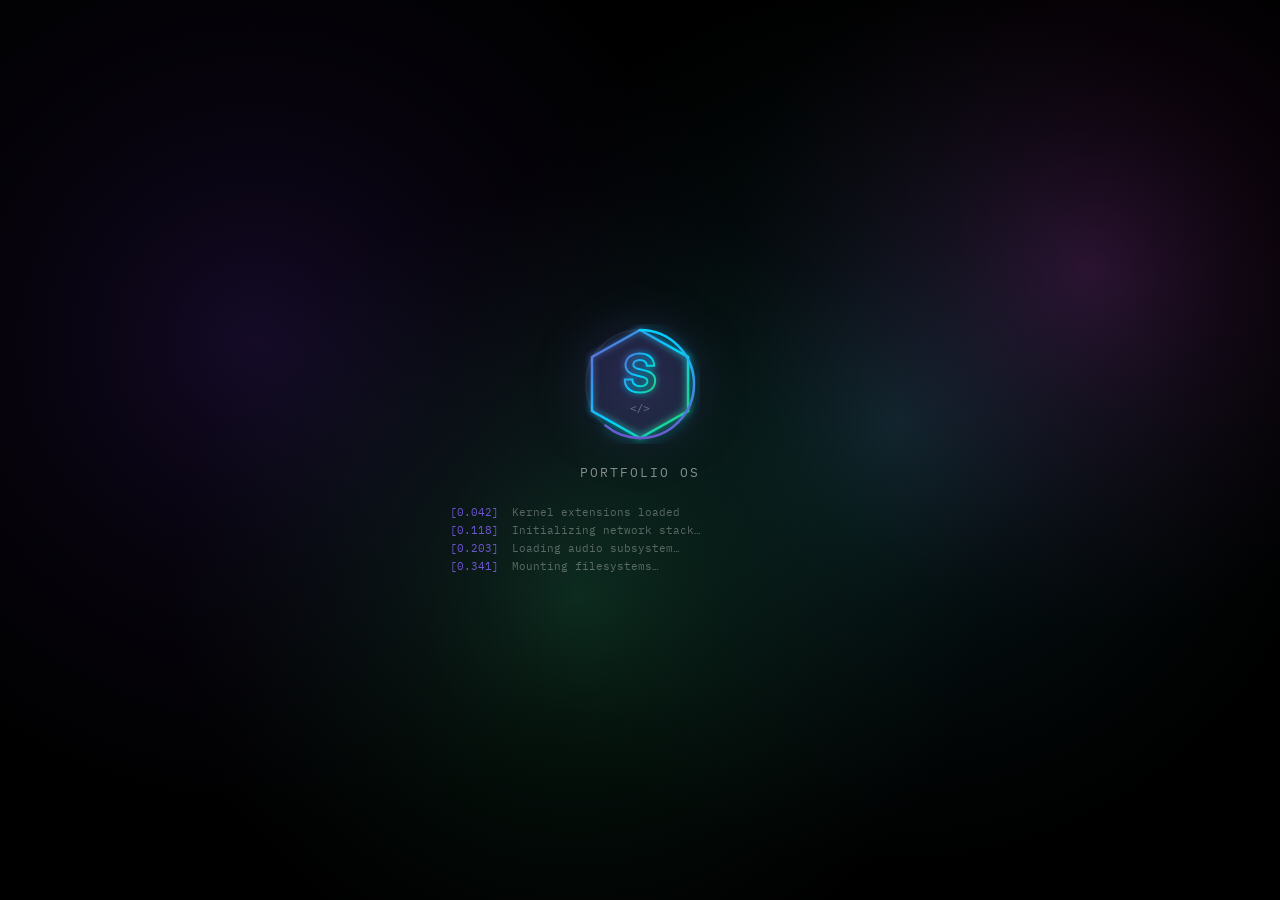
==== sunOS/index.html @ 7e059356 "feat: changed name to sunOS" ====
<!DOCTYPE html>
<html lang="en">
<head>
    <meta charset="UTF-8">
    <meta name="viewport" content="width=device-width, initial-scale=1.0">
    <title>Portfolio — sunOS</title>
    <meta name="description" content="An interactive sunOS-style developer portfolio built with vanilla HTML, CSS and JavaScript.">
    <meta property="og:title" content="Sunil Saini — sunOS Portfolio">
    <meta property="og:description" content="Full-stack developer portfolio — sunOS in the browser.">
    <meta property="og:url" content="https://sunil0620.github.io/Portfolio/">
    <meta property="og:type" content="website">
    <meta name="twitter:card" content="summary_large_image">
    <meta name="twitter:title" content="Sunil Saini — sunOS Portfolio">
    <meta name="twitter:description" content="Full-stack developer portfolio — sunOS in the browser.">
    <meta name="twitter:image" content="https://sunil0620.github.io/Portfolio/sunOS/User/avatar.jpg">
    <meta property="og:image" content="https://sunil0620.github.io/Portfolio/sunOS/User/avatar.jpg">
    <meta name="theme-color" content="#0f0c29">
    <!-- Inline SVG favicon — the <S/> hex badge -->
    <link rel="icon" type="image/svg+xml" href="data:image/svg+xml,%3Csvg xmlns='http://www.w3.org/2000/svg' viewBox='0 0 100 100'%3E%3Cdefs%3E%3ClinearGradient id='g' x1='0' y1='0' x2='1' y2='1'%3E%3Cstop offset='0' stop-color='%236e56cf'/%3E%3Cstop offset='1' stop-color='%2300d2ff'/%3E%3C/linearGradient%3E%3C/defs%3E%3Cpolygon points='50,4 93,27 93,73 50,96 7,73 7,27' fill='%230d0d1a' stroke='url(%23g)' stroke-width='3'/%3E%3Ctext x='50' y='56' text-anchor='middle' font-family='monospace' font-size='28' font-weight='700' fill='url(%23g)'%3ES%3C/text%3E%3Ctext x='50' y='70' text-anchor='middle' font-family='monospace' font-size='11' fill='rgba(255,255,255,0.4)'%3E%3C/%3E%3C/svg%3E">
    <link rel="stylesheet" href="style.css">
    <link rel="preconnect" href="https://fonts.googleapis.com">
    <link href="https://fonts.googleapis.com/css2?family=Inter:wght@300;400;500;600;700&family=Space+Grotesk:wght@300;400;500;600;700&family=IBM+Plex+Mono:wght@400;500;600&display=swap" rel="stylesheet">
    <!-- YouTube IFrame API bootstrap — the script itself is injected only when Music opens -->
    <script>
        window._ytQueue = [];
        function onYouTubeIframeAPIReady() {
            window._ytLoaded = true;
            window._ytQueue.forEach(function(f){ f(); });
            window._ytQueue = [];
        }
    </script>
</head>
<body>

<!-- ===================== MOBILE COMPANION ===================== -->
<div id="mobile-companion">
    <!-- Status Bar (Monospace / Brutalist) -->
    <div class="mob-status-bar">
        <span class="mob-time" id="mob-time-display">12:00</span>
        <span class="mob-logo">sunOS.mob</span>
        <span class="mob-indicators">
            <span class="indicator-dot blink"></span> ONLINE
        </span>
    </div>

    <!-- 1. DECRYPT LOCK SCREEN -->
    <div id="mob-decrypt-screen" class="mob-screen">
        <div class="mob-brutalist-card warning-card">
            <div class="card-header-brutalist">⚠️ SECURITY WARN</div>
            <div class="card-body-brutalist">
                <h2 class="brutalist-title-large">SYSTEM LOCKED</h2>
                <p class="brutalist-mono-code">> sunOS mobile core v14.0</p>
                <p class="brutalist-mono-code">> loading environment...</p>
                <p class="brutalist-mono-code">> status: restricted</p>
                
                <div class="decrypt-progress-container">
                    <div id="decrypt-progress-bar" style="width: 0%;"></div>
                </div>

                <button id="mob-decrypt-btn" class="brutalist-btn-block green">
                    RUN DECRYPTION
                </button>
            </div>
        </div>
    </div>

    <!-- 2. MAIN MOBILE CONTAINER (hidden until decrypted) -->
    <div id="mob-main-content" class="mob-screen hidden">
        <!-- Floating stickers layer for mobile -->
        <div class="mob-stickers-layer">
            <div class="mob-sticker" style="top: 80px; left: 10px; transform: rotate(-5deg);">⚡ MONO ⚡</div>
            <div class="mob-sticker" style="top: 250px; right: 10px; transform: rotate(8deg);">EST. 2026</div>
            <div class="mob-sticker" style="top: 480px; left: 15px; transform: rotate(-10deg);">RAW DEV</div>
        </div>

        <!-- Monospace Running Ticker -->
        <div class="mob-ticker-wrap">
            <div class="mob-ticker">
                <span>SUNIL SAINI // FULL STACK // ACCESSIBLE // ZERO DEPS // COFFEE DRIVEN // </span>
                <span>SUNIL SAINI // FULL STACK // ACCESSIBLE // ZERO DEPS // COFFEE DRIVEN // </span>
            </div>
        </div>

        <!-- Controls panel (Theme Invert, Sound) -->
        <div class="mob-controls-row">
            <button id="mob-sound-toggle" class="mob-ctrl-btn">SOUND: OFF</button>
            <button id="mob-theme-toggle" class="mob-ctrl-btn">INVERT COLOR</button>
        </div>

        <!-- 2x2 Interactive Navigation Grid -->
        <div class="mob-nav-grid">
            <button class="mob-nav-tab active" data-target="pane-about">
                <span class="tab-num">01/</span> ABOUT
            </button>
            <button class="mob-nav-tab" data-target="pane-stack">
                <span class="tab-num">02/</span> STACK
            </button>
            <button class="mob-nav-tab" data-target="pane-works">
                <span class="tab-num">03/</span> WORKS
            </button>
            <button class="mob-nav-tab" data-target="pane-contact">
                <span class="tab-num">04/</span> CONNECT
            </button>
        </div>

        <div class="mob-scroll-pane">
            <!-- PANE 1: ABOUT -->
            <div id="pane-about" class="mob-pane active">
                <div class="mob-brutalist-card">
                    <div class="card-header-brutalist">PROFILE // IDENTIFIER</div>
                    <div class="card-body-brutalist align-center">
                        <div class="mob-avatar-brutalist-wrap">
                            <img src="User/avatar.jpg" alt="Sunil Saini" class="mob-avatar-brutalist" onerror="this.src='User/avatar.png'">
                        </div>
                        <h2 class="brutalist-title-medium">SUNIL SAINI</h2>
                        <div class="mob-status-pill blink-green">AVAILABLE FOR HIRE</div>
                        <p class="brutalist-text-p">
                            Full-Stack Engineer & ML Enthusiast. I craft digital artifacts that are fast, dependable, and visually uncompromised.
                        </p>
                        <div class="mob-btn-row">
                            <a href="assets/Sunil-Saini-Resume.pdf" target="_blank" download="Sunil-Saini-Resume.pdf" class="mob-brutalist-action primary">RESUME.PDF</a>
                            <a href="https://github.com/Sunil0620" target="_blank" class="mob-brutalist-action">GITHUB</a>
                        </div>
                    </div>
                </div>
            </div>

            <!-- PANE 2: STACK -->
            <div id="pane-stack" class="mob-pane">
                <div class="mob-brutalist-card">
                    <div class="card-header-brutalist">CAPABILITIES // CORE</div>
                    <div class="card-body-brutalist">
                        <h3 class="pane-subheader">ENGINEERING POWER</h3>
                        <div class="mob-skill-bar-block">
                            <span class="bar-label">JAVASCRIPT / TS <span class="bar-val">95%</span></span>
                            <div class="mob-bar-track"><div class="mob-bar-fill fill-cyan" style="width: 95%"></div></div>
                        </div>
                        <div class="mob-skill-bar-block">
                            <span class="bar-label">PYTHON / ML <span class="bar-val">90%</span></span>
                            <div class="mob-bar-track"><div class="mob-bar-fill fill-magenta" style="width: 90%"></div></div>
                        </div>
                        <div class="mob-skill-bar-block">
                            <span class="bar-label">REACT / NEXT.JS <span class="bar-val">88%</span></span>
                            <div class="mob-bar-track"><div class="mob-bar-fill fill-yellow" style="width: 88%"></div></div>
                        </div>
                        <div class="mob-skill-bar-block">
                            <span class="bar-label">DJANGO / BACKEND <span class="bar-val">85%</span></span>
                            <div class="mob-bar-track"><div class="mob-bar-fill fill-green" style="width: 85%"></div></div>
                        </div>
                        <div class="mob-skill-bar-block">
                            <span class="bar-label">DOCKER / DEVOPS <span class="bar-val">80%</span></span>
                            <div class="mob-bar-track"><div class="mob-bar-fill fill-white" style="width: 80%"></div></div>
                        </div>

                        <h3 class="pane-subheader" style="margin-top: 25px;">ADDITIONAL TECH</h3>
                        <div class="mob-tag-cloud">
                            <span class="mob-tag-brutalist">Node.js</span>
                            <span class="mob-tag-brutalist">PostgreSQL</span>
                            <span class="mob-tag-brutalist">MongoDB</span>
                            <span class="mob-tag-brutalist">AWS</span>
                            <span class="mob-tag-brutalist">Git</span>
                            <span class="mob-tag-brutalist">TailwindCSS</span>
                            <span class="mob-tag-brutalist">Web Audio API</span>
                            <span class="mob-tag-brutalist">WebGL</span>
                        </div>
                    </div>
                </div>
            </div>

            <!-- PANE 3: WORKS -->
            <div id="pane-works" class="mob-pane">
                <div class="mob-works-list">
                    <div class="mob-work-card active">
                        <div class="work-card-trigger">
                            <span class="work-title">ORBIT</span>
                            <span class="work-arrow">▲</span>
                        </div>
                        <div class="work-card-content" style="max-height: 250px;">
                            <p class="work-desc">Real-time team messaging service built from scratch with Channels, Redis, and React.</p>
                            <div class="work-kpis">
                                <span class="work-kpi-item">⚡ Sub-100ms latency</span>
                                <span class="work-kpi-item">⚡ Persistent WebSockets</span>
                            </div>
                            <div class="work-tags-row">
                                <span class="work-tag">DJANGO</span>
                                <span class="work-tag">REDIS</span>
                                <span class="work-tag">REACT</span>
                            </div>
                            <a href="https://github.com/Sunil0620/orbit" target="_blank" class="work-code-btn">SOURCE CODE →</a>
                        </div>
                    </div>

                    <div class="mob-work-card">
                        <div class="work-card-trigger">
                            <span class="work-title">DJANGO BLOG</span>
                            <span class="work-arrow">▼</span>
                        </div>
                        <div class="work-card-content" style="max-height: 0px;">
                            <p class="work-desc">A modular blogging engine featuring secure role-based authentication and custom markdown rendering.</p>
                            <div class="work-kpis">
                                <span class="work-kpi-item">⚡ Optimized queries</span>
                                <span class="work-kpi-item">⚡ SEO-friendly routes</span>
                            </div>
                            <div class="work-tags-row">
                                <span class="work-tag">PYTHON</span>
                                <span class="work-tag">DJANGO</span>
                                <span class="work-tag">SQLITE</span>
                            </div>
                            <a href="https://github.com/Sunil0620/django-blog" target="_blank" class="work-code-btn">SOURCE CODE →</a>
                        </div>
                    </div>

                    <div class="mob-work-card">
                        <div class="work-card-trigger">
                            <span class="work-title">PORTFOLIO OS</span>
                            <span class="work-arrow">▼</span>
                        </div>
                        <div class="work-card-content" style="max-height: 0px;">
                            <p class="work-desc">A browser desktop with boot flow, app windows, Spotlight, terminal, music, and screensaver.</p>
                            <div class="work-kpis">
                                <span class="work-kpi-item">⚡ Zero libraries</span>
                                <span class="work-kpi-item">⚡ Custom Audio Engine</span>
                            </div>
                            <div class="work-tags-row">
                                <span class="work-tag">HTML5</span>
                                <span class="work-tag">CSS3</span>
                                <span class="work-tag">VANILLA JS</span>
                            </div>
                            <a href="https://github.com/Sunil0620/Portfolio" target="_blank" class="work-code-btn">SOURCE CODE →</a>
                        </div>
                    </div>
                </div>
            </div>

            <!-- PANE 4: CONTACT -->
            <div id="pane-contact" class="mob-pane">
                <div class="mob-brutalist-card">
                    <div class="card-header-brutalist">TRANSMIT // SIGNAL</div>
                    <div class="card-body-brutalist">
                        <form id="mob-contact-form">
                            <div class="mob-form-group">
                                <label class="mob-form-label">YOUR ALIAS / NAME</label>
                                <input type="text" id="mob-name-in" class="mob-brutalist-input" placeholder="e.g. Vance Vector" required>
                            </div>
                            <div class="mob-form-group">
                                <label class="mob-form-label">RETURN EMAIL ADDRESS</label>
                                <input type="email" id="mob-email-in" class="mob-brutalist-input" placeholder="e.g. vance@vector.net" required>
                            </div>
                            <div class="mob-form-group">
                                <label class="mob-form-label">CHOOSE DOMAIN</label>
                                <div class="mob-form-pills">
                                    <span class="mob-form-pill" onclick="this.classList.toggle('active')">CONTRACT</span>
                                    <span class="mob-form-pill" onclick="this.classList.toggle('active')">FULL-TIME</span>
                                    <span class="mob-form-pill" onclick="this.classList.toggle('active')">COFFEE</span>
                                    <span class="mob-form-pill" onclick="this.classList.toggle('active')">JOKE</span>
                                </div>
                            </div>
                            <div class="mob-form-group">
                                <label class="mob-form-label">TRANSMISSION DATA / BRIEF</label>
                                <textarea id="mob-brief-in" class="mob-brutalist-textarea" placeholder="Describe the chaos we are going to build..." required></textarea>
                            </div>
                            <button type="submit" class="brutalist-btn-block magenta" style="display: flex; align-items: center; justify-content: center; gap: 6px;">
                                <svg viewBox="0 0 24 24" width="16" height="16" fill="none" stroke="currentColor" stroke-width="2.5" stroke-linecap="round" stroke-linejoin="round"><path d="M4 15s1-1 4-1 5 2 8 2 4-1 4-1V3s-1 1-4 1-5-2-8-2-4 1-4 1z"/><line x1="4" y1="22" x2="4" y2="15"/></svg> SEND WAVE SIGNAL
                            </button>
                        </form>
                    </div>
                </div>
                
                <!-- Quick social coordinates -->
                <div class="mob-coordinates-grid">
                    <a href="mailto:sunilsaini5652@gmail.com" class="mob-coordinate-item"><svg viewBox="0 0 24 24" width="13" height="13" fill="none" stroke="currentColor" stroke-width="2.5" stroke-linecap="round" stroke-linejoin="round" style="vertical-align: middle; margin-right: 4px;"><rect width="20" height="16" x="2" y="4" rx="2"/><path d="m22 7-8.97 5.7a1.94 1.94 0 0 1-2.06 0L2 7"/></svg> EMAIL</a>
                    <a href="https://github.com/Sunil0620" target="_blank" class="mob-coordinate-item"><svg viewBox="0 0 24 24" width="13" height="13" fill="currentColor" style="vertical-align: middle; margin-right: 4px;"><path d="M12 .297c-6.63 0-12 5.373-12 12 0 5.303 3.438 9.8 8.205 11.385.6.113.82-.258.82-.577 0-.285-.01-1.04-.015-2.04-3.338.724-4.042-1.61-4.042-1.61C4.422 18.07 3.633 17.7 3.633 17.7c-1.087-.744.084-.729.084-.729 1.205.084 1.838 1.236 1.838 1.236 1.07 1.835 2.809 1.305 3.495.998.108-.776.417-1.305.76-1.605-2.665-.3-5.466-1.332-5.466-5.93 0-1.31.465-2.38 1.235-3.22-.135-.303-.54-1.523.105-3.176 0 0 1.005-.322 3.3 1.23.96-.267 1.98-.399 3-.405 1.02.006 2.04.138 3 .405 2.28-1.552 3.285-1.23 3.285-1.23.645 1.653.24 2.873.12 3.176.765.84 1.23 1.91 1.23 3.22 0 4.61-2.805 5.625-5.475 5.92.42.36.81 1.096.81 2.22 0 1.606-.015 2.896-.015 3.286 0 .315.21.69.825.57C20.565 22.092 24 17.592 24 12.297c0-6.627-5.373-12-12-12"/></svg> GITHUB</a>
                    <a href="https://www.linkedin.com/in/sunil-saini-6190ba255/" target="_blank" class="mob-coordinate-item"><svg viewBox="0 0 24 24" width="13" height="13" fill="currentColor" style="vertical-align: middle; margin-right: 4px;"><path d="M20.447 20.452h-3.554v-5.569c0-1.328-.027-3.037-1.852-3.037-1.853 0-2.136 1.445-2.136 2.939v5.667H9.351V9h3.414v1.561h.046c.477-.9 1.637-1.85 3.37-1.85 3.601 0 4.267 2.37 4.267 5.455v6.286zM5.337 7.433c-1.144 0-2.063-.926-2.063-2.065 0-1.138.92-2.063 2.063-2.063 1.14 0 2.064.925 2.064 2.063 0 1.139-.925 2.065-2.064 2.065zm1.782 13.019H3.555V9h3.564v11.452zM22.225 0H1.771C.792 0 0 .774 0 1.729v20.542C0 23.227.792 24 1.771 24h20.451C23.2 24 24 23.227 24 22.271V1.729C24 .774 23.2 0 22.222 0h.003z"/></svg> LINKEDIN</a>
                    <a href="https://discord.com/invite/Mk5z9vMA" target="_blank" class="mob-coordinate-item"><svg viewBox="0 0 127.14 96.36" width="13" height="13" fill="currentColor" style="vertical-align: middle; margin-right: 4px; display: inline-block;"><path d="M107.7 8.07A105.15 105.15 0 0 0 81.47 0a72.06 72.06 0 0 0-3.36 6.83 97.68 97.68 0 0 0-29.11 0A72.37 72.37 0 0 0 45.64 0 105.89 105.89 0 0 0 19.39 8.09C2.79 32.65-1.71 56.6.54 80.21A105.73 105.73 0 0 0 32.71 96.36a77.7 77.7 0 0 0 6.89-11.11 68.42 68.42 0 0 1-10.85-5.18c.91-.66 1.8-1.35 2.66-2.05a75.57 75.57 0 0 0 64.32 0c.87.71 1.76 1.39 2.66 2.05a68.68 68.68 0 0 1-10.87 5.19 77 77 0 0 0 6.89 11.1 105.25 105.25 0 0 0 32.19-16.14c2.64-27.38-4.51-51.11-18.9-72.15ZM42.45 65.69C36.18 65.69 31 60 31 53s5-12.74 11.43-12.74S54 46 53.89 53s-5.05 12.69-11.44 12.69Zm42.24 0C78.41 65.69 73.25 60 73.25 53s5-12.74 11.44-12.74S96.23 46 96.12 53s-5.04 12.69-11.43 12.69Z"/></svg> DISCORD</a>
                </div>
            </div>
        </div>
    </div>
</div>

<!-- ===================== SCREEN SAVER ===================== -->
<div id="screen-saver" class="hidden">
    <video id="saver-video" class="saver-video" muted loop playsinline preload="metadata">
        <source src="screensaver/sydney-screensaver.mp4" type="video/mp4">
    </video>
    <canvas id="saver-canvas"></canvas>
    <div class="saver-backdrop"></div>
    <div class="saver-overlay">
        <div class="saver-time" id="saver-time">00:00</div>
        <div class="saver-date" id="saver-date">Monday, January 1</div>
        <div class="saver-name">Sunil Saini &nbsp;·&nbsp; Full Stack Developer</div>
    </div>
    <div class="saver-hint">Click or press any key to wake</div>
</div>

<!-- ===================== BOOT SCREEN ===================== -->
<div id="boot-screen">
    <canvas id="boot-canvas"></canvas>
    <div class="boot-center">
        <!-- Custom <S/> logo — draws itself via stroke-dasharray animation -->
        <div class="boot-logo-wrap">
            <svg class="boot-logo-svg" viewBox="0 0 120 120" width="120" height="120">
                <defs>
                    <linearGradient id="logoGrad" x1="0%" y1="0%" x2="100%" y2="100%">
                        <stop offset="0%"   stop-color="#6e56cf"/>
                        <stop offset="50%"  stop-color="#00d2ff"/>
                        <stop offset="100%" stop-color="#30d158"/>
                    </linearGradient>
                    <filter id="logoGlow">
                        <feGaussianBlur stdDeviation="3" result="blur"/>
                        <feMerge><feMergeNode in="blur"/><feMergeNode in="SourceGraphic"/></feMerge>
                    </filter>
                </defs>
                <!-- Hexagon frame -->
                <polygon class="boot-hex"
                    points="60,6 108,33 108,87 60,114 12,87 12,33"
                    fill="rgba(110,86,207,0.08)"
                    stroke="url(#logoGrad)"
                    stroke-width="2.5"
                    filter="url(#logoGlow)"/>
                <!-- S letter path -->
                <text class="boot-s-text" x="60" y="68"
                    text-anchor="middle"
                    font-family="'Inter', system-ui, sans-serif"
                    font-size="52" font-weight="700"
                    fill="none"
                    stroke="url(#logoGrad)"
                    stroke-width="2"
                    filter="url(#logoGlow)">S</text>
                <!-- Code tag hint -->
                <text class="boot-code-text" x="60" y="88"
                    text-anchor="middle"
                    font-family="'Menlo','Monaco',monospace"
                    font-size="11" font-weight="400"
                    fill="rgba(255,255,255,0.3)">&lt;/&gt;</text>
            </svg>
            <!-- Arc progress ring (overlaid on logo) -->
            <div class="boot-arc-wrap">
                <svg class="boot-arc-svg" viewBox="0 0 120 120" width="120" height="120">
                    <defs>
                        <linearGradient id="arcGrad" x1="0%" y1="0%" x2="100%" y2="0%">
                            <stop offset="0%"   stop-color="#6e56cf"/>
                            <stop offset="100%" stop-color="#00d2ff"/>
                        </linearGradient>
                    </defs>
                    <circle class="boot-arc-track" cx="60" cy="60" r="54" fill="none" stroke="rgba(255,255,255,0.06)" stroke-width="2"/>
                    <circle class="boot-arc-fill" id="boot-arc-fill" cx="60" cy="60" r="54"
                        fill="none" stroke="url(#arcGrad)" stroke-width="2.5"
                        stroke-linecap="round"
                        stroke-dasharray="339.3" stroke-dashoffset="339.3"
                        transform="rotate(-90 60 60)"/>
                </svg>
            </div>
        </div>
        <!-- Portfolio OS label -->
        <div class="boot-label" id="boot-label"></div>
        <!-- Boot log -->
        <div class="boot-log" id="boot-log"></div>
    </div>
</div>

<!-- ===================== LOGIN SCREEN ===================== -->
<div id="login-screen" class="hidden">
    <canvas id="particle-canvas"></canvas>
    <div class="login-top-container">
        <div class="login-date" id="login-date">Thursday, March 5</div>
        <div class="login-time" id="login-time">12:00</div>
    </div>
    <div class="login-container">
        <!-- Spinning gradient ring around avatar -->
        <div class="avatar-ring-wrap">
            <div class="avatar-ring"></div>
            <div class="avatar" id="user-avatar">
                <img src="User/avatar.jpg" alt="User"
                    onerror="this.onerror=function(){this.style.display='none';this.nextElementSibling.style.display='block';};this.src='User/avatar.png';">
                <svg viewBox="0 0 24 24" width="54" height="54" fill="rgba(255,255,255,0.85)" style="display:none;">
                    <path d="M12 12c2.7 0 5-2.3 5-5s-2.3-5-5-5-5 2.3-5 5 2.3 5 5 5zm0 2c-3.3 0-10 1.7-10 5v1c0 .6.4 1 1 1h18c.6 0 1-.4 1-1v-1c0-3.3-6.7-5-10-5z"/>
                </svg>
            </div>
        </div>
        <h2 class="login-username">SUN 🌗 :ツ</h2>
        <div class="password-field" id="password-field-wrap">
            <input type="password" id="password-input" placeholder="Enter Password">
            <button id="login-btn" aria-label="Login">
                <svg viewBox="0 0 24 24" width="16" height="16" fill="white"><path d="M10 17l5-5-5-5v10z"/></svg>
            </button>
        </div>
        <p class="login-hint" id="login-hint-text">Enter any password to continue</p>
    </div>
</div>

<!-- ===================== DESKTOP ===================== -->
<div id="desktop" class="hidden">

    <!-- Custom cursor dot -->
    <div id="cursor-dot"></div>
    <div id="cursor-ring"></div>
    <!-- Desktop backdrop overlay (darkens when windows open) -->
    <div id="desktop-overlay"></div>

    <!-- ===== TOP MENU BAR ===== -->
    <nav id="menu-bar">
        <div class="menu-left">
            <div class="menu-dropdown" id="apple-menu">
                <button class="menu-btn apple-btn" aria-label="Apple Menu">
                    <svg viewBox="0 0 384 512" width="13" height="13" fill="currentColor">
                        <path d="M318.7 268.7c-.2-36.7 16.4-64.4 50-84.8-18.8-26.9-47.2-41.7-84.7-44.6-35.5-2.8-74.3 20.7-88.5 20.7-15 0-49.4-19.7-76.4-19.7C63.3 141.2 24 184.8 8 273.5q-9 59.5 24 125.7c15.4 31.5 47.7 87.1 82.2 86.8 32-.3 40.7-18.1 76.5-18.1 36.3 0 44.5 18.1 77.4 18.1 35.7 0 63.8-51.5 77.8-82.7-53.7-22.1-66.7-74-32.2-111.4-18.1-24.3-43.2-38.3-70.3-40.7-21.7-1.9-46.7 8.2-61.9 8.2-14.8 0-35.5-8.7-52.9-8.7-22.6 0-49.7 10.3-64.8 30zM226.3 97.4c17.6-21.2 28.5-49.5 25.4-77.4-24.1 1-53.2 16.3-71.1 38.3-15.6 19.3-28.7 48.7-24.7 75.8 26.6 2.1 53.3-14.4 70.4-36.7z"/>
                    </svg>
                </button>
                <div class="dropdown-panel">
                    <button class="dd-item" onclick="openAboutMac()">About sunOS</button>
                    <button class="dd-item" onclick="toggleWindow('window-settings')">System Settings…</button>
                    <div class="dd-divider"></div>
                    <button class="dd-item" onclick="lockScreen()">Lock Screen <span class="dd-shortcut">⌃⌘Q</span></button>
                    <button class="dd-item" onclick="location.reload()">Restart…</button>
                    <div class="dd-divider"></div>
                    <button class="dd-item" onclick="menuLogout()">Log Out Developer…</button>
                </div>
            </div>
            <span class="menu-app-name" id="menu-app-name">Finder</span>
            <div class="menu-dropdown">
                <button class="menu-btn">File</button>
                <div class="dropdown-panel">
                    <button class="dd-item" onclick="toggleWindow('window-about')">Open About Me <span class="dd-shortcut">1</span></button>
                    <button class="dd-item" onclick="toggleWindow('window-projects')">Open Projects <span class="dd-shortcut">2</span></button>
                    <button class="dd-item" onclick="toggleWindow('window-skills')">Open Terminal <span class="dd-shortcut">3</span></button>
                    <button class="dd-item" onclick="toggleWindow('window-contact')">Open Contact <span class="dd-shortcut">4</span></button>
                    <div class="dd-divider"></div>
                    <button class="dd-item" onclick="toggleWindow('window-music')">Open Music <span class="dd-shortcut">5</span></button>
                    <button class="dd-item" onclick="toggleWindow('window-vscode')">Open VS Code <span class="dd-shortcut">6</span></button>
                </div>
            </div>
            <div class="menu-dropdown">
                <button class="menu-btn">View</button>
                <div class="dropdown-panel">
                    <button class="dd-item" onclick="triggerMissionControl()">Mission Control <span class="dd-shortcut">F3</span></button>
                    <div class="dd-divider"></div>
                    <button class="dd-item" onclick="closeAllWindows()">Hide All Windows</button>
                    <button class="dd-item" onclick="showAllWindows()">Show All Windows</button>
                </div>
            </div>
        </div>
        <div class="menu-right">
            <button class="bar-icon spotlight-btn" title="Spotlight Search" onclick="event.stopPropagation(); toggleSpotlight();">
                <svg viewBox="0 0 512 512" width="14" height="14" fill="currentColor" style="pointer-events:none;">
                    <path d="M416 208c0 45.9-14.9 88.3-40 122.7L502.6 457.4c12.5 12.5 12.5 32.8 0 45.3s-32.8 12.5-45.3 0L330.7 376c-34.4 25.2-76.8 40-122.7 40C93.1 416 0 322.9 0 208S93.1 0 208 0S416 93.1 416 208zM208 352a144 144 0 1 0 0-288 144 144 0 1 0 0 288z"/>
                </svg>
            </button>
            <!-- Control Center trigger -->
            <button class="bar-icon cc-trigger" id="cc-trigger" title="Control Center" onclick="event.stopPropagation(); toggleControlCenter();">
                <svg viewBox="0 0 640 512" width="15" height="15" fill="currentColor" style="pointer-events:none;">
                    <path d="M54.2 202.9C123.2 136.7 216.8 96 320 96s196.8 40.7 265.8 106.9c12.8 12.2 33 11.8 45.2-1s11.8-33-1-45.2C549.7 79.5 440.4 32 320 32S90.3 79.5 10.3 156.7c-12.8 12.2-13.2 32.3-1 45.2s32.3 13.2 45.2 1zM320 256c57.5 0 110.3 20.6 151.2 54.8 13.2 11.1 32.9 9.4 44-3.9s9.4-32.9-3.9-44C470.8 229.4 398.3 192 320 192s-150.8 37.4-191.3 70.9c-13.2 11.1-14.9 30.8-3.9 44s30.8 14.9 44 3.9C209.7 276.6 262.5 256 320 256zm0 128c-23.4 0-44.7 9.4-60.2 24.6-13 12.8-13.1 33.8-.3 46.8s33.8 13.1 46.8.3c3.5-3.4 8.5-5.7 13.7-5.7s10.2 2.2 13.7 5.7c12.9 12.8 33.8 12.6 46.8-.3s12.6-33.8-.3-46.8C364.7 393.4 343.4 384 320 384z"/>
                </svg>
            </button>
            <span class="bar-icon" title="Battery" style="display:inline-flex;align-items:center;gap:2px;">
                <svg viewBox="0 0 576 512" width="17" height="17" fill="currentColor">
                    <path d="M464 160c8.8 0 16 7.2 16 16v160c0 8.8-7.2 16-16 16H80c-8.8 0-16-7.2-16-16V176c0-8.8 7.2-16 16-16H464zM80 96C35.8 96 0 131.8 0 176V336c0 44.2 35.8 80 80 80H464c44.2 0 80-35.8 80-80v-16c17.7 0 32-14.3 32-32V224c0-17.7-14.3-32-32-32V176c0-44.2-35.8-80-80-80H80zm320 96H96V320H400V192z"/>
                </svg>
                <span id="battery-pct" style="font-size:11px;opacity:0.75;margin-left:1px;">87%</span>
            </span>
            <span id="menu-clock" class="menu-clock" onclick="event.stopPropagation(); toggleNotifCenter();" style="cursor:pointer;">Thu Mar 5 12:00 (UTC)</span>
        </div>
    </nav>

    <!-- ===== CONTROL CENTER ===== -->
    <div id="control-center" class="control-center hidden">
        <div class="cc-section">
            <div class="cc-tile cc-wide" id="cc-wifi-tile" onclick="ccToggleWifi()" style="cursor:pointer;">
                <div class="cc-tile-icon">
                    <svg viewBox="0 0 640 512" width="18" height="18" fill="currentColor">
                        <path d="M54.2 202.9C123.2 136.7 216.8 96 320 96s196.8 40.7 265.8 106.9c12.8 12.2 33 11.8 45.2-1s11.8-33-1-45.2C549.7 79.5 440.4 32 320 32S90.3 79.5 10.3 156.7c-12.8 12.2-13.2 32.3-1 45.2s32.3 13.2 45.2 1zM320 256c57.5 0 110.3 20.6 151.2 54.8 13.2 11.1 32.9 9.4 44-3.9s9.4-32.9-3.9-44C470.8 229.4 398.3 192 320 192s-150.8 37.4-191.3 70.9c-13.2 11.1-14.9 30.8-3.9 44s30.8 14.9 44 3.9C209.7 276.6 262.5 256 320 256zm0 128c-23.4 0-44.7 9.4-60.2 24.6-13 12.8-13.1 33.8-.3 46.8s33.8 13.1 46.8.3c3.5-3.4 8.5-5.7 13.7-5.7s10.2 2.2 13.7 5.7c12.9 12.8 33.8 12.6 46.8-.3s12.6-33.8-.3-46.8C364.7 393.4 343.4 384 320 384z"/>
                    </svg>
                </div>
                <div class="cc-tile-info">
                    <span class="cc-tile-label">Wi-Fi</span>
                    <span class="cc-tile-sub">Connected</span>
                </div>
            </div>
            <div class="cc-tile" id="cc-dark-tile" onclick="ccToggleDark()">
                <div class="cc-tile-icon"><svg viewBox="0 0 24 24" width="18" height="18" fill="none" stroke="currentColor" stroke-width="2.5" stroke-linecap="round" stroke-linejoin="round" class="cc-tile-icon"><path d="M12 3a6 6 0 0 0 9 9 9 9 0 1 1-9-9Z"/></svg></div>
                <span class="cc-tile-label">Dark Mode</span>
            </div>
        </div>
        <div class="cc-section">
            <div class="cc-slider-row">
                <span class="cc-slider-icon"><svg viewBox="0 0 24 24" width="16" height="16" fill="none" stroke="currentColor" stroke-width="2.5" stroke-linecap="round" stroke-linejoin="round" class="cc-slider-icon"><circle cx="12" cy="12" r="4"/><path d="M12 2v2"/><path d="M12 20v2"/><path d="m4.93 4.93 1.41 1.41"/><path d="m17.66 17.66 1.41 1.41"/><path d="M2 12h2"/><path d="M20 12h2"/><path d="m6.34 17.66-1.41 1.41"/><path d="m19.07 4.93-1.41 1.41"/></svg></span>
                <input type="range" min="20" max="100" value="100" class="cc-slider" id="cc-brightness" oninput="ccBrightness(this.value)">
            </div>
            <div class="cc-slider-row">
                <span class="cc-slider-icon"><svg viewBox="0 0 24 24" width="16" height="16" fill="none" stroke="currentColor" stroke-width="2.5" stroke-linecap="round" stroke-linejoin="round" class="cc-slider-icon"><polygon points="11 5 6 9 2 9 2 15 6 15 11 19 11 5"/><path d="M15.54 8.46a5 5 0 0 1 0 7.07"/><path d="M19.07 4.93a10 10 0 0 1 0 14.14"/></svg></span>
                <input type="range" min="0" max="100" value="70" class="cc-slider" id="cc-volume" oninput="ccVolume(this.value)">
            </div>
        </div>
        <div class="cc-section cc-bottom-row">
            <div class="cc-tile" onclick="lockScreen()">
                <div class="cc-tile-icon"><svg viewBox="0 0 24 24" width="18" height="18" fill="none" stroke="currentColor" stroke-width="2.5" stroke-linecap="round" stroke-linejoin="round" class="cc-tile-icon"><rect x="3" y="11" width="18" height="11" rx="2" ry="2"/><path d="M7 11V7a5 5 0 0 1 10 0v4"/></svg></div>
                <span class="cc-tile-label">Lock</span>
            </div>
            <div class="cc-tile" onclick="toggleWindow('window-music'); hideControlCenter()">
                <div class="cc-tile-icon"><svg viewBox="0 0 24 24" width="18" height="18" fill="none" stroke="currentColor" stroke-width="2.5" stroke-linecap="round" stroke-linejoin="round" class="cc-tile-icon"><path d="M9 18V5l12-2v13"/><circle cx="6" cy="18" r="3"/><circle cx="18" cy="16" r="3"/></svg></div>
                <span class="cc-tile-label">Music</span>
            </div>
            <div class="cc-tile" id="cc-focus-tile" onclick="ccToggleFocus()">
                <div class="cc-tile-icon"><svg viewBox="0 0 24 24" width="18" height="18" fill="none" stroke="currentColor" stroke-width="2.5" stroke-linecap="round" stroke-linejoin="round" class="cc-tile-icon"><circle cx="12" cy="12" r="10"/><circle cx="12" cy="12" r="6"/><circle cx="12" cy="12" r="2"/></svg></div>
                <span class="cc-tile-label">Focus</span>
            </div>
        </div>
    </div>

    <!-- ===== NOTIFICATION CENTER ===== -->
    <div id="notif-center" class="notif-center hidden">
        <div class="nc-header">Notification Center</div>
        <div class="nc-date-section">
            <div class="nc-big-date" id="nc-big-date">Friday</div>
            <div class="nc-big-day" id="nc-big-day">March 6</div>
        </div>
        <div class="nc-section-label">Recent</div>
        <div class="nc-card">
            <div class="nc-card-header">
                <span class="nc-app-icon"><svg viewBox="0 0 24 24" width="12" height="12" fill="none" stroke="currentColor" stroke-width="2" stroke-linecap="round" stroke-linejoin="round" style="vertical-align: middle; margin-right: 4px;"><rect x="2" y="7" width="20" height="14" rx="2" ry="2"/><path d="M16 21V5a2 2 0 0 0-2-2h-4a2 2 0 0 0-2 2v16"/></svg></span>
                <span class="nc-app-name">Portfolio</span>
                <span class="nc-time">now</span>
            </div>
            <div class="nc-card-body">Open to freelance & internships — let's build something amazing!</div>
        </div>
        <div id="nc-github-list">
            <div class="nc-card nc-github-loading">
                <div class="nc-card-header">
                    <span class="nc-app-icon"><svg viewBox="0 0 24 24" width="12" height="12" fill="currentColor" style="vertical-align: middle; margin-right: 4px;"><path d="M12 .297c-6.63 0-12 5.373-12 12 0 5.303 3.438 9.8 8.205 11.385.6.113.82-.258.82-.577 0-.285-.01-1.04-.015-2.04-3.338.724-4.042-1.61-4.042-1.61C4.422 18.07 3.633 17.7 3.633 17.7c-1.087-.744.084-.729.084-.729 1.205.084 1.838 1.236 1.838 1.236 1.07 1.835 2.809 1.305 3.495.998.108-.776.417-1.305.76-1.605-2.665-.3-5.466-1.332-5.466-5.93 0-1.31.465-2.38 1.235-3.22-.135-.303-.54-1.523.105-3.176 0 0 1.005-.322 3.3 1.23.96-.267 1.98-.399 3-.405 1.02.006 2.04.138 3 .405 2.28-1.552 3.285-1.23 3.285-1.23.645 1.653.24 2.873.12 3.176.765.84 1.23 1.91 1.23 3.22 0 4.61-2.805 5.625-5.475 5.92.42.36.81 1.096.81 2.22 0 1.606-.015 2.896-.015 3.286 0 .315.21.69.825.57C20.565 22.092 24 17.592 24 12.297c0-6.627-5.373-12-12-12"/></svg></span>
                    <span class="nc-app-name">GitHub</span>
                    <span class="nc-time" id="nc-github-time">loading…</span>
                </div>
                <div class="nc-card-body" style="opacity:0.45;">Fetching latest commits…</div>
            </div>
        </div>
        <div class="nc-card">
            <div class="nc-card-header">
                <span class="nc-app-icon"><svg viewBox="0 0 24 24" width="12" height="12" fill="none" stroke="currentColor" stroke-width="2" stroke-linecap="round" stroke-linejoin="round" style="vertical-align: middle; margin-right: 4px;"><polyline points="4 17 10 11 4 5"/><line x1="12" y1="19" x2="20" y2="19"/></svg></span>
                <span class="nc-app-name">Terminal</span>
                <span class="nc-time">5m ago</span>
            </div>
            <div class="nc-card-body">Build succeeded — 0 errors, 0 warnings</div>
        </div>
        <div class="nc-card">
            <div class="nc-card-header">
                <span class="nc-app-icon"><svg viewBox="0 0 24 24" width="12" height="12" fill="none" stroke="currentColor" stroke-width="2" stroke-linecap="round" stroke-linejoin="round" style="vertical-align: middle; margin-right: 4px;"><path d="M9 18V5l12-2v13"/><circle cx="6" cy="18" r="3"/><circle cx="18" cy="16" r="3"/></svg></span>
                <span class="nc-app-name">Music</span>
                <span class="nc-time">10m ago</span>
            </div>
            <div class="nc-card-body">Now playing: Lo-fi Coding Session</div>
        </div>
    </div>

    <!-- ===== SPOTLIGHT SEARCH ===== -->
    <div id="spotlight" class="spotlight hidden">
        <div class="spotlight-box">
            <svg viewBox="0 0 512 512" width="18" height="18" fill="#999">
                <path d="M416 208c0 45.9-14.9 88.3-40 122.7L502.6 457.4c12.5 12.5 12.5 32.8 0 45.3s-32.8 12.5-45.3 0L330.7 376c-34.4 25.2-76.8 40-122.7 40C93.1 416 0 322.9 0 208S93.1 0 208 0S416 93.1 416 208zM208 352a144 144 0 1 0 0-288 144 144 0 1 0 0 288z"/>
            </svg>
            <input type="text" id="spotlight-input" placeholder="Spotlight Search" autocomplete="off">
        </div>
        <div class="spotlight-results" id="spotlight-results"></div>
    </div>

    <!-- ===== RIGHT-CLICK CONTEXT MENU ===== -->
    <div id="context-menu" class="context-menu hidden">
        <button class="ctx-item" onclick="openAboutMac(); hideContextMenu()">Get Info</button>
        <button class="ctx-item" onclick="toggleWindow('window-settings'); hideContextMenu()">Change Wallpaper…</button>
        <div class="ctx-divider"></div>
        <button class="ctx-item" onclick="toggleWindow('window-skills'); hideContextMenu()">Open Terminal</button>
        <button class="ctx-item" onclick="toggleWindow('window-vscode'); hideContextMenu()">Open VS Code</button>
        <div class="ctx-divider"></div>
        <button class="ctx-item" onclick="showAllWindows(); hideContextMenu()">Show All Windows</button>
        <button class="ctx-item" onclick="closeAllWindows(); hideContextMenu()">Hide All Windows</button>
    </div>

    <!-- ===== DESKTOP ICONS ===== -->
    <div id="desktop-icons">
        <div class="desktop-icon" ondblclick="openDesktopFile('readme')">
            <div class="dsk-ico readme-dsk">
                <svg viewBox="0 0 24 24" width="30" height="30" fill="none" stroke="currentColor" stroke-width="2" stroke-linecap="round" stroke-linejoin="round">
                    <path d="M14 2H6a2 2 0 0 0-2 2v16a2 2 0 0 0 2 2h12a2 2 0 0 0 2-2V8z" />
                    <polyline points="14 2 14 8 20 8" />
                    <line x1="16" y1="13" x2="8" y2="13" />
                    <line x1="16" y1="17" x2="8" y2="17" />
                    <polyline points="10 9 9 9 8 9" />
                </svg>
            </div>
            <span>README.md</span>
        </div>
        <div class="desktop-icon" ondblclick="openDesktopFile('gitignore')">
            <div class="dsk-ico git-dsk">
                <svg viewBox="0 0 24 24" width="30" height="30" fill="none" stroke="currentColor" stroke-width="2" stroke-linecap="round" stroke-linejoin="round">
                    <circle cx="12" cy="12" r="3" />
                    <path d="M19.4 15a1.65 1.65 0 0 0 .33 1.82l.06.06a2 2 0 1 1-2.83 2.83l-.06-.06a1.65 1.65 0 0 0-1.82-.33 1.65 1.65 0 0 0-1 1.51V21a2 2 0 0 1-4 0v-.09A1.65 1.65 0 0 0 9 19.4a1.65 1.65 0 0 0-1.82.33l-.06.06a2 2 0 1 1-2.83-2.83l.06-.06a1.65 1.65 0 0 0 .33-1.82 1.65 1.65 0 0 0-1.51-1H3a2 2 0 0 1 0-4h.09A1.65 1.65 0 0 0 4.6 9a1.65 1.65 0 0 0-.33-1.82l-.06-.06a2 2 0 1 1 2.83-2.83l.06.06a1.65 1.65 0 0 0 1.82.33H9a1.65 1.65 0 0 0 1-1.51V3a2 2 0 0 1 4 0v.09a1.65 1.65 0 0 0 1 1.51 1.65 1.65 0 0 0 1.82-.33l.06-.06a2 2 0 1 1 2.83 2.83l-.06.06a1.65 1.65 0 0 0-.33 1.82V9a1.65 1.65 0 0 0 1.51 1H21a2 2 0 0 1 0 4h-.09a1.65 1.65 0 0 0-1.51 1z" />
                </svg>
            </div>
            <span>.gitignore</span>
        </div>
        <div class="desktop-icon" ondblclick="openDesktopFile('nodemodules')">
            <div class="dsk-ico folder-dsk">
                <svg viewBox="0 0 24 24" width="30" height="30" fill="none" stroke="currentColor" stroke-width="2" stroke-linecap="round" stroke-linejoin="round">
                    <path d="M22 19a2 2 0 0 1-2 2H4a2 2 0 0 1-2-2V5a2 2 0 0 1 2-2h5l2 3h9a2 2 0 0 1 2 2z" />
                </svg>
            </div>
            <span>node_modules</span>
        </div>
        <div class="desktop-icon" ondblclick="openDesktopFile('todo')">
            <div class="dsk-ico coffee-dsk">
                <svg viewBox="0 0 24 24" width="30" height="30" fill="none" stroke="currentColor" stroke-width="2" stroke-linecap="round" stroke-linejoin="round">
                    <path d="M16 4h2a2 2 0 0 1 2 2v14a2 2 0 0 1-2 2H6a2 2 0 0 1-2-2V6a2 2 0 0 1 2-2h2" />
                    <rect x="8" y="2" width="8" height="4" rx="1" ry="1" />
                    <path d="M9 14l2 2 4-4" />
                </svg>
            </div>
            <span>todo.txt</span>
        </div>
    </div>

    <!-- ===== NOTIFICATION TOAST ===== -->
    <div id="notification" class="notification hidden">
        <div class="notif-header">
            <span class="notif-app">Portfolio</span>
            <span class="notif-time">now</span>
        </div>
        <div class="notif-body">
            <strong>Welcome!</strong>
            <p>Explore my work — open the dock apps or use Spotlight (Space)</p>
        </div>
    </div>

    <!-- ===== WINDOWS ===== -->
    <div id="windows-container">

        <!-- About sunOS -->
        <div class="window" id="window-about-mac" style="width:360px;height:490px;top:80px;left:250px;display:none;">
            <div class="window-header">
                <div class="window-controls">
                    <div class="ctrl close" onclick="closeWindow('window-about-mac')"></div>
                    <div class="ctrl minimize" onclick="minimizeWindow('window-about-mac')"></div>
                    <div class="ctrl maximize disabled"></div>
                </div>
            </div>
            <div class="window-body about-mac-body">
                <svg viewBox="0 0 384 512" width="55" height="55" fill="currentColor" style="color:var(--text-secondary)">
                    <path d="M318.7 268.7c-.2-36.7 16.4-64.4 50-84.8-18.8-26.9-47.2-41.7-84.7-44.6-35.5-2.8-74.3 20.7-88.5 20.7-15 0-49.4-19.7-76.4-19.7C63.3 141.2 24 184.8 8 273.5q-9 59.5 24 125.7c15.4 31.5 47.7 87.1 82.2 86.8 32-.3 40.7-18.1 76.5-18.1 36.3 0 44.5 18.1 77.4 18.1 35.7 0 63.8-51.5 77.8-82.7-53.7-22.1-66.7-74-32.2-111.4-18.1-24.3-43.2-38.3-70.3-40.7-21.7-1.9-46.7 8.2-61.9 8.2-14.8 0-35.5-8.7-52.9-8.7-22.6 0-49.7 10.3-64.8 30zM226.3 97.4c17.6-21.2 28.5-49.5 25.4-77.4-24.1 1-53.2 16.3-71.1 38.3-15.6 19.3-28.7 48.7-24.7 75.8 26.6 2.1 53.3-14.4 70.4-36.7z"/>
                </svg>
                <h3>sunOS Portfolio</h3>
                <p class="version">Version 14.0 (sunOS Developer Beta 🧑‍💻)</p>
                <div class="specs">
                    <p><strong>sunOS Pro "Reality Distortion Field"</strong></p>
                    <p>Chip: <strong>Sun S3 Ultra Max Pro Plus</strong></p>
                    <p>Cores: <strong>∞</strong> (runs on caffeine & deadlines)</p>
                    <p>Memory: <strong><span class="about-mac-ram">128.0 GB</span></strong> (still not enough for Chrome)</p>
                    <p>Storage: <strong>99% full</strong> (all node_modules)</p>
                    <p>Graphics: <strong>CSS-Powered™</strong></p>
                    <p>CPU Usage: <strong><span id="presence-cpu">12.4%</span></strong></p>
                    <p>Serial: <strong>SUDO-MAKE-ME-A-SANDWICH</strong></p>
                    <p style="margin-top:8px;font-style:italic;color:var(--text-tertiary)">"It works on my machine" ¯\_(ツ)_/¯</p>
                </div>
                <div id="session-stats" style="margin-top:10px;border-top:1px solid rgba(255,255,255,0.08);padding-top:10px;display:flex;flex-direction:column;gap:4px;font-size:11px;color:var(--text-secondary);">
                    <div style="font-weight:600;margin-bottom:2px;opacity:0.5;text-transform:uppercase;letter-spacing:0.06em;font-size:10px;">Session</div>
                    <span>⏱ Time: <strong id="stat-time">0s</strong></span>
                    <span>📂 Apps opened: <strong id="stat-apps">0</strong></span>
                    <span>💻 Commands run: <strong id="stat-cmds">0</strong></span>
                </div>
            </div>
        </div>

        <!-- System Settings -->
        <div class="window" id="window-settings" style="width:520px;height:400px;top:70px;left:220px;display:none;">
            <div class="window-header">
                <div class="window-controls">
                    <div class="ctrl close" onclick="closeWindow('window-settings')"></div>
                    <div class="ctrl minimize" onclick="minimizeWindow('window-settings')"></div>
                    <div class="ctrl maximize" onclick="maximizeWindow('window-settings')"></div>
                </div>
                <span class="header-title">System Settings</span>
            </div>
            <div class="window-body settings-body">
                <aside class="settings-sidebar">
                    <div class="settings-item active" data-pane="wallpaper" onclick="switchSettingsPane('wallpaper')"><span class="si-icon"><svg viewBox="0 0 24 24" width="14" height="14" fill="none" stroke="currentColor" stroke-width="2" stroke-linecap="round" stroke-linejoin="round" style="vertical-align: middle;"><rect x="3" y="3" width="18" height="18" rx="2" ry="2"/><circle cx="8.5" cy="8.5" r="1.5"/><polyline points="21 15 16 10 5 21"/></svg></span> Wallpaper</div>
                    <div class="settings-item" data-pane="appearance" onclick="switchSettingsPane('appearance')"><span class="si-icon"><svg viewBox="0 0 24 24" width="14" height="14" fill="none" stroke="currentColor" stroke-width="2" stroke-linecap="round" stroke-linejoin="round" style="vertical-align: middle;"><path d="M12 22C17.52 22 22 17.52 22 12S17.52 2 12 2 2 6.48 2 12s4.48 10 10 10zm1-14a2 2 0 1 1-4 0 2 2 0 0 1 4 0zm-4 4a2 2 0 1 1-4 0 2 2 0 0 1 4 0zm6 4a2 2 0 1 1-4 0 2 2 0 0 1 4 0z"/></svg></span> Appearance</div>
                    <div class="settings-item" data-pane="general" onclick="switchSettingsPane('general')"><span class="si-icon"><svg viewBox="0 0 24 24" width="14" height="14" fill="none" stroke="currentColor" stroke-width="2" stroke-linecap="round" stroke-linejoin="round" style="vertical-align: middle;"><circle cx="12" cy="12" r="3"/><path d="M19.4 15a1.65 1.65 0 0 0 .33 1.82l.06.06a2 2 0 1 1-2.83 2.83l-.06-.06a1.65 1.65 0 0 0-1.82-.33 1.65 1.65 0 0 0-1 1.51V21a2 2 0 0 1-4 0v-.09A1.65 1.65 0 0 0 9 19.4a1.65 1.65 0 0 0-1.82.33l-.06.06a2 2 0 1 1-2.83-2.83l.06-.06a1.65 1.65 0 0 0 .33-1.82 1.65 1.65 0 0 0-1.51-1H3a2 2 0 0 1 0-4h.09A1.65 1.65 0 0 0 4.6 9a1.65 1.65 0 0 0-.33-1.82l-.06-.06a2 2 0 1 1 2.83-2.83l.06.06a1.65 1.65 0 0 0 1.82.33H9a1.65 1.65 0 0 0 1-1.51V3a2 2 0 0 1 4 0v.09a1.65 1.65 0 0 0 1 1.51 1.65 1.65 0 0 0 1.82-.33l.06-.06a2 2 0 1 1 2.83 2.83l-.06.06a1.65 1.65 0 0 0-.33 1.82V9a1.65 1.65 0 0 0 1.51 1H21a2 2 0 0 1 0 4h-.09a1.65 1.65 0 0 0-1.51 1z"/></svg></span> General</div>
                </aside>
                <main class="settings-main">
                    <div class="settings-pane" id="pane-wallpaper">
                        <h3>Wallpaper</h3>
                        <p class="settings-desc">Choose a wallpaper for your desktop</p>
                        <div class="wallpaper-grid" id="wallpaper-grid">
                            <div class="wallpaper-opt active" data-wall="img1" onclick="setWallpaper('img1')"><div class="wp-preview" style="background:url('img/1.jpg') center/cover no-repeat"></div><span>Mountain</span></div>
                            <div class="wallpaper-opt" data-wall="img2" onclick="setWallpaper('img2')"><div class="wp-preview" style="background:url('img/2.jpg') center/cover no-repeat"></div><span>Abstract</span></div>
                            <div class="wallpaper-opt" data-wall="img3" onclick="setWallpaper('img3')"><div class="wp-preview" style="background:url('img/3.jpg') center/cover no-repeat"></div><span>Ocean</span></div>
                            <div class="wallpaper-opt" data-wall="img4" onclick="setWallpaper('img4')"><div class="wp-preview" style="background:url('img/4.jpg') center/cover no-repeat"></div><span>Valley</span></div>
                            <div class="wallpaper-opt" data-wall="img5" onclick="setWallpaper('img5')"><div class="wp-preview" style="background:url('img/5.jpg') center/cover no-repeat"></div><span>Desert</span></div>
                            <div class="wallpaper-opt" data-wall="img6" onclick="setWallpaper('img6')"><div class="wp-preview" style="background:url('img/6.jpg') center/cover no-repeat"></div><span>Lines</span></div>
                        </div>
                    </div>
                    <div class="settings-pane hidden" id="pane-appearance">
                        <h3>Appearance</h3>
                        <p class="settings-desc">Customize the look and feel</p>
                        <div class="setting-row">
                            <label>Mode</label>
                            <div class="toggle-group">
                                <button class="toggle-btn active" onclick="setAppearanceMode('dark',this)">Dark</button>
                                <button class="toggle-btn" onclick="setAppearanceMode('light',this)">Light</button>
                            </div>
                        </div>
                        <div class="setting-row">
                            <label>Accent Color</label>
                            <div class="accent-colors">
                                <div class="accent-dot active" style="background:#007aff" onclick="setAccentColor('#007aff',this)"></div>
                                <div class="accent-dot" style="background:#ff375f" onclick="setAccentColor('#ff375f',this)"></div>
                                <div class="accent-dot" style="background:#ff9f0a" onclick="setAccentColor('#ff9f0a',this)"></div>
                                <div class="accent-dot" style="background:#30d158" onclick="setAccentColor('#30d158',this)"></div>
                                <div class="accent-dot" style="background:#bf5af2" onclick="setAccentColor('#bf5af2',this)"></div>
                                <div class="accent-dot" style="background:#64d2ff" onclick="setAccentColor('#64d2ff',this)"></div>
                            </div>
                        </div>
                        <div class="setting-row">
                            <label>Dock Size</label>
                            <input type="range" min="36" max="72" value="48" class="settings-range" oninput="setDockSize(this.value)">
                        </div>
                    </div>
                    <div class="settings-pane hidden" id="pane-general">
                        <h3>General</h3>
                        <p class="settings-desc">Portfolio information</p>
                        <div class="setting-row">
                            <label>Developer Name</label>
                            <input type="text" class="settings-input" id="dev-name-input" value="SUN 🌗 :ツ" oninput="updateDevName(this.value)" onkeydown="if(event.key==='Enter'){event.preventDefault();this.blur();}">
                        </div>
                        <div class="setting-row">
                            <label>Role</label>
                            <input type="text" class="settings-input" value="Developer & ML Enthusiast" readonly>
                        </div>
                        <div class="setting-row">
                            <label>Version</label>
                            <span class="setting-value">sunOS Portfolio v14.0</span>
                        </div>
                        <div class="setting-row">
                            <label>Built With</label>
                            <span class="setting-value">HTML, CSS, JS — Zero Dependencies</span>
                        </div>
                        <div class="setting-row">
                            <label>Source</label>
                            <a href="https://github.com/Sunil0620" target="_blank" class="setting-value" style="color:var(--accent);text-decoration:none;">github.com/Sunil0620</a>
                        </div>
                    </div>
                </main>
            </div>
            <div class="resize-handle" data-win="window-settings"></div>
            <div class="resize-handle-left" data-win="window-settings"></div>
        </div>

        <!-- Finder — About Me -->
        <div class="window" id="window-about" style="width:720px;height:460px;top:50px;left:80px;display:none;">
            <div class="window-header">
                <div class="window-controls">
                    <div class="ctrl close" onclick="closeWindow('window-about')"></div>
                    <div class="ctrl minimize" onclick="minimizeWindow('window-about')"></div>
                    <div class="ctrl maximize" onclick="maximizeWindow('window-about')"></div>
                </div>
                <span class="header-title">About Me — Finder</span>
            </div>
            <div class="window-body finder-body">
                <aside class="finder-sidebar">
                    <p class="sidebar-label">Favourites</p>
                    <div class="sidebar-item active" onclick="switchFinderSection('home', this)"><span class="si-icon"><svg viewBox="0 0 24 24" width="14" height="14" fill="none" stroke="currentColor" stroke-width="2" stroke-linecap="round" stroke-linejoin="round" style="vertical-align: middle;"><path d="m3 9 9-7 9 7v11a2 2 0 0 1-2 2H5a2 2 0 0 1-2-2z"/><polyline points="9 22 9 12 15 12 15 22"/></svg></span> Home</div>
                    <div class="sidebar-item" onclick="switchFinderSection('documents', this)"><span class="si-icon"><svg viewBox="0 0 24 24" width="14" height="14" fill="none" stroke="currentColor" stroke-width="2" stroke-linecap="round" stroke-linejoin="round" style="vertical-align: middle;"><path d="M15 2H6a2 2 0 0 0-2 2v16a2 2 0 0 0 2 2h12a2 2 0 0 0 2-2V7Z"/><path d="M14 2v4a2 2 0 0 0 2 2h4"/><path d="M10 9H8"/><path d="M16 13H8"/><path d="M16 17H8"/></svg></span> Documents</div>
                    <div class="sidebar-item" onclick="switchFinderSection('downloads', this)"><span class="si-icon"><svg viewBox="0 0 24 24" width="14" height="14" fill="none" stroke="currentColor" stroke-width="2" stroke-linecap="round" stroke-linejoin="round" style="vertical-align: middle;"><polyline points="8 17 12 21 16 17"/><line x1="12" y1="12" x2="12" y2="21"/><path d="M20.88 18.09A5 5 0 0 0 18 9h-1.26A8 8 0 1 0 3 16.29"/></svg></span> Downloads</div>
                    <p class="sidebar-label sidebar-label-spaced">Tags</p>
                    <div class="sidebar-item" onclick="switchFinderSection('work', this)"><span class="tag-dot tag-dot-work"></span> Work</div>
                    <div class="sidebar-item" onclick="switchFinderSection('opensource', this)"><span class="tag-dot tag-dot-open"></span> Open Source</div>
                </aside>
                <main class="finder-main">
                    <div class="about-status-indicator">
                        <span class="about-status-dot"></span>
                        Available for work
                    </div>
                    <p class="about-kicker">AI & Systems Engineering · High-Throughput APIs · Product Craft</p>
                    <h2 class="gradient-text about-hero-title">I build functional, high-performance backends and step into cognitive AI systems.</h2>
                    <p class="about-lead">Bridging the gap between heavy AI models and production-ready architectures, while focusing on clean interface implementation.</p>
                    <p>Right now I am focused on mastering <strong>LLM orchestrators</strong>, event-driven <strong>WebSockets</strong>, and reliable database optimization (PostgreSQL/Redis).</p>
                    <p>I don't build wrappers. I build functional, high-speed applications that solve real-world problems.</p>

                    <div class="about-highlight-grid">
                        <div class="about-highlight-card">
                            <strong>Primary focus</strong>
                            <span>High-performance APIs & Cognitive Agent systems</span>
                        </div>
                        <div class="about-highlight-card">
                            <strong>Stack</strong>
                            <span>Django, React, TypeScript, PostgreSQL, Docker, Redis</span>
                        </div>
                        <div class="about-highlight-card">
                            <strong>Approach</strong>
                            <span>Optimize for low latency, simplify aggressively, scale reliably</span>
                        </div>
                    </div>

                    <h4 class="about-section-title">Strengths</h4>
                    <div class="skill-bar-wrap"><div class="skill-bar-label"><span>Frontend systems</span><span>Strong</span></div><div class="skill-bar-track"><div class="skill-bar-fill" data-width="92"></div></div></div>
                    <div class="skill-bar-wrap"><div class="skill-bar-label"><span>Django & APIs</span><span>Strong</span></div><div class="skill-bar-track"><div class="skill-bar-fill" data-width="88"></div></div></div>
                    <div class="skill-bar-wrap"><div class="skill-bar-label"><span>CSS / Interaction</span><span>Core craft</span></div><div class="skill-bar-track"><div class="skill-bar-fill" data-width="95"></div></div></div>
                    <div class="skill-bar-wrap"><div class="skill-bar-label"><span>AI / ML Engineering</span><span>Exploring</span></div><div class="skill-bar-track"><div class="skill-bar-fill" data-width="78"></div></div></div>
                    <div class="skill-bar-wrap"><div class="skill-bar-label"><span>Cloud / DevOps</span><span>Practical</span></div><div class="skill-bar-track"><div class="skill-bar-fill" data-width="75"></div></div></div>

                    <h4 class="about-section-title">Stack</h4>
                    <div class="about-tags">
                        <span class="tag" onclick="openSpotlightWithQuery('JavaScript')">JavaScript</span>
                        <span class="tag" onclick="openSpotlightWithQuery('TypeScript')">TypeScript</span>
                        <span class="tag" onclick="openSpotlightWithQuery('Python')">Python</span>
                        <span class="tag" onclick="openSpotlightWithQuery('React')">React</span>
                        <span class="tag" onclick="openSpotlightWithQuery('Next.js')">Next.js</span>
                        <span class="tag" onclick="openSpotlightWithQuery('Django')">Django</span>
                        <span class="tag" onclick="openSpotlightWithQuery('Node.js')">Node.js</span>
                        <span class="tag" onclick="openSpotlightWithQuery('Docker')">Docker</span>
                        <span class="tag" onclick="openSpotlightWithQuery('PostgreSQL')">PostgreSQL</span>
                        <span class="tag" onclick="openSpotlightWithQuery('AWS')">AWS</span>
                        <span class="tag" onclick="openSpotlightWithQuery('ML / AI')">ML / AI</span>
                        <span class="tag" onclick="openSpotlightWithQuery('Git')">Git</span>
                    </div>

                    <div class="about-actions">
                        <a href="assets/Sunil-Saini-Resume.pdf" target="_blank" download="Sunil-Saini-Resume.pdf" class="resume-btn" style="display: inline-flex; align-items: center; gap: 6px;"><svg viewBox="0 0 24 24" width="14" height="14" fill="none" stroke="currentColor" stroke-width="2" stroke-linecap="round" stroke-linejoin="round" style="vertical-align: middle;"><path d="M21 15v4a2 2 0 0 1-2 2H5a2 2 0 0 1-2-2v-4"/><polyline points="7 10 12 15 17 10"/><line x1="12" y1="15" x2="12" y2="3"/></svg> Download Resume</a>
                        <a href="https://github.com/Sunil0620" target="_blank" class="resume-btn resume-btn-secondary" style="display: inline-flex; align-items: center; gap: 6px;"><svg viewBox="0 0 24 24" width="14" height="14" fill="currentColor" style="vertical-align: middle;"><path d="M12 .297c-6.63 0-12 5.373-12 12 0 5.303 3.438 9.8 8.205 11.385.6.113.82-.258.82-.577 0-.285-.01-1.04-.015-2.04-3.338.724-4.042-1.61-4.042-1.61C4.422 18.07 3.633 17.7 3.633 17.7c-1.087-.744.084-.729.084-.729 1.205.084 1.838 1.236 1.838 1.236 1.07 1.835 2.809 1.305 3.495.998.108-.776.417-1.305.76-1.605-2.665-.3-5.466-1.332-5.466-5.93 0-1.31.465-2.38 1.235-3.22-.135-.303-.54-1.523.105-3.176 0 0 1.005-.322 3.3 1.23.96-.267 1.98-.399 3-.405 1.02.006 2.04.138 3 .405 2.28-1.552 3.285-1.23 3.285-1.23.645 1.653.24 2.873.12 3.176.765.84 1.23 1.91 1.23 3.22 0 4.61-2.805 5.625-5.475 5.92.42.36.81 1.096.81 2.22 0 1.606-.015 2.896-.015 3.286 0 .315.21.69.825.57C20.565 22.092 24 17.592 24 12.297c0-6.627-5.373-12-12-12"/></svg> GitHub</a>
                        <a href="https://www.linkedin.com/in/sunil-saini-6190ba255/" target="_blank" class="resume-btn resume-btn-tertiary" style="display: inline-flex; align-items: center; gap: 6px;"><svg viewBox="0 0 24 24" width="14" height="14" fill="currentColor" style="vertical-align: middle;"><path d="M20.447 20.452h-3.554v-5.569c0-1.328-.027-3.037-1.852-3.037-1.853 0-2.136 1.445-2.136 2.939v5.667H9.351V9h3.414v1.561h.046c.477-.9 1.637-1.85 3.37-1.85 3.601 0 4.267 2.37 4.267 5.455v6.286zM5.337 7.433c-1.144 0-2.063-.926-2.063-2.065 0-1.138.92-2.063 2.063-2.063 1.14 0 2.064.925 2.064 2.063 0 1.139-.925 2.065-2.064 2.065zm1.782 13.019H3.555V9h3.564v11.452zM22.225 0H1.771C.792 0 0 .774 0 1.729v20.542C0 23.227.792 24 1.771 24h20.451C23.2 24 24 23.227 24 22.271V1.729C24 .774 23.2 0 22.222 0h.003z"/></svg> LinkedIn</a>
                        <a href="https://discord.com/invite/Mk5z9vMA" target="_blank" rel="noopener noreferrer" class="resume-btn resume-btn-discord">
                            <span class="discord-icon" aria-hidden="true">
                                <svg viewBox="0 0 127.14 96.36" width="18" height="18" fill="currentColor">
                                    <path d="M107.7 8.07A105.15 105.15 0 0 0 81.47 0a72.06 72.06 0 0 0-3.36 6.83 97.68 97.68 0 0 0-29.11 0A72.37 72.37 0 0 0 45.64 0 105.89 105.89 0 0 0 19.39 8.09C2.79 32.65-1.71 56.6.54 80.21A105.73 105.73 0 0 0 32.71 96.36a77.7 77.7 0 0 0 6.89-11.11 68.42 68.42 0 0 1-10.85-5.18c.91-.66 1.8-1.35 2.66-2.05a75.57 75.57 0 0 0 64.32 0c.87.71 1.76 1.39 2.66 2.05a68.68 68.68 0 0 1-10.87 5.19 77 77 0 0 0 6.89 11.1 105.25 105.25 0 0 0 32.19-16.14c2.64-27.38-4.51-51.11-18.9-72.15ZM42.45 65.69C36.18 65.69 31 60 31 53s5-12.74 11.43-12.74S54 46 53.89 53s-5.05 12.69-11.44 12.69Zm42.24 0C78.41 65.69 73.25 60 73.25 53s5-12.74 11.44-12.74S96.23 46 96.12 53s-5.04 12.69-11.43 12.69Z"/>
                                </svg>
                            </span>
                            Discord
                        </a>
                    </div>

                    <p class="about-shortcuts">Try: <strong>Space</strong> for Spotlight · <strong>right-click</strong> desktop · <strong>F3</strong> Mission Control · <strong>↑↑↓↓←→←→BA</strong> for a small surprise</p>
                </main>
            </div>
            <div class="resize-handle" data-win="window-about"></div>
            <div class="resize-handle-left" data-win="window-about"></div>
        </div>

        <!-- Safari — Projects -->
        <div class="window" id="window-projects" style="width:860px;height:560px;top:90px;left:200px;display:none;">
            <div class="window-header safari-bar">
                <div class="window-controls">
                    <div class="ctrl close" onclick="closeWindow('window-projects')"></div>
                    <div class="ctrl minimize" onclick="minimizeWindow('window-projects')"></div>
                    <div class="ctrl maximize" onclick="maximizeWindow('window-projects')"></div>
                </div>
                <div class="url-bar">
                    <svg viewBox="0 0 448 512" width="11" height="11" fill="#30d158">
                        <path d="M144 144v48H304V144c0-44.2-35.8-80-80-80s-80 35.8-80 80zM80 192V144C80 64.5 144.5 0 224 0s144 64.5 144 144v48h16c35.3 0 64 28.7 64 64V448c0 35.3-28.7 64-64 64H64c-35.3 0-64-28.7-64-64V256c0-35.3 28.7-64 64-64H80z"/>
                    </svg>
                    <span>github.com/Sunil0620 — Projects</span>
                </div>
            </div>
            <div class="window-body safari-body">
                <div class="project-lead">
                    <div>
                        <p class="project-kicker">Selected Work</p>
                        <h2>Small systems, clear interfaces, and experiments with personality.</h2>
                    </div>
                </div>
                <div class="project-grid">
                    <div class="project-card" onclick="window.open('https://github.com/Sunil0620/orbit','_blank')">
                        <div class="card-img grad-1">
                            <span class="card-emoji">
                                <svg viewBox="0 0 24 24" width="40" height="40" fill="none" stroke="currentColor" stroke-width="2" stroke-linecap="round" stroke-linejoin="round">
                                    <path d="M21 15a2 2 0 0 1-2 2H7l-4 4V5a2 2 0 0 1 2-2h14a2 2 0 0 1 2 2z"/>
                                </svg>
                            </span>
                            <span class="card-badge">Real-time Chat</span>
                        </div>
                        <div class="card-info">
                            <h3>Orbit</h3>
                            <p>A real-time team collaboration hub leveraging Django Channels (WebSockets) for long-lived socket management and Redis as an in-memory pub/sub broker.</p>
                            <div class="card-tags"><span>Django Channels</span><span>Redis</span><span>React</span><span>WebSockets</span></div>
                            <a href="https://github.com/Sunil0620/orbit" target="_blank" class="card-link" onclick="event.stopPropagation()">View on GitHub</a>
                        </div>
                    </div>
                    <div class="project-card" onclick="window.open('https://github.com/Sunil0620/django-blog','_blank')">
                        <div class="card-img grad-2">
                            <span class="card-emoji">
                                <svg viewBox="0 0 24 24" width="40" height="40" fill="none" stroke="currentColor" stroke-width="2" stroke-linecap="round" stroke-linejoin="round">
                                    <path d="M4 19.5A2.5 2.5 0 0 1 6.5 17H20M4 19.5A2.5 2.5 0 0 0 6.5 22H20M4 19.5V3.5A2.5 2.5 0 0 1 6.5 1H20v20H6.5a2.5 2.5 0 0 1-2.5-2.5z"/>
                                </svg>
                            </span>
                            <span class="card-badge">Blogging API</span>
                        </div>
                        <div class="card-info">
                            <h3>Django Blog</h3>
                            <p>A secure, full-featured blogging engine with role-based auth, markdown rendering, optimized DB queries, and dynamic SEO-friendly routing.</p>
                            <div class="card-tags"><span>Python</span><span>Django</span><span>Bootstrap</span><span>SQLite</span></div>
                            <a href="https://github.com/Sunil0620/django-blog" target="_blank" class="card-link" onclick="event.stopPropagation()">View on GitHub</a>
                        </div>
                    </div>
                    <div class="project-card" onclick="window.open('https://github.com/Sunil0620/Portfolio','_blank')">
                        <div class="card-img grad-3">
                            <span class="card-emoji">
                                <svg viewBox="0 0 24 24" width="40" height="40" fill="none" stroke="currentColor" stroke-width="2" stroke-linecap="round" stroke-linejoin="round">
                                    <rect x="2" y="3" width="20" height="14" rx="2" ry="2"/>
                                    <line x1="8" y1="21" x2="16" y2="21"/>
                                    <line x1="12" y1="17" x2="12" y2="21"/>
                                </svg>
                            </span>
                            <span class="card-badge">Browser OS</span>
                        </div>
                        <div class="card-info">
                            <h3>Portfolio OS</h3>
                            <p>A fully interactive macOS-inspired browser desktop environment built with vanilla HTML, CSS, and JS with zero dependencies.</p>
                            <div class="card-tags"><span>HTML5</span><span>CSS3</span><span>Vanilla JS</span></div>
                            <a href="https://github.com/Sunil0620/Portfolio" target="_blank" class="card-link" onclick="event.stopPropagation()">View Source</a>
                        </div>
                    </div>
                </div>
            </div>
            <div class="resize-handle" data-win="window-projects"></div>
            <div class="resize-handle-left" data-win="window-projects"></div>
        </div>

        <!-- Terminal — Skills (Interactive) -->
        <div class="window terminal" id="window-skills" style="width:660px;height:440px;top:120px;left:300px;display:none;">
            <div class="window-header terminal-bar">
                <div class="window-controls">
                    <div class="ctrl close" onclick="closeWindow('window-skills')"></div>
                    <div class="ctrl minimize" onclick="minimizeWindow('window-skills')"></div>
                    <div class="ctrl maximize" onclick="maximizeWindow('window-skills')"></div>
                </div>
                <span id="terminal-header-title" class="header-title terminal-title">guest@portfolio — zsh</span>
            </div>
            <div class="window-body terminal-body" id="terminal-body">
                <canvas id="matrix-canvas" style="display:none;position:absolute;top:0;left:0;width:100%;height:100%;z-index:10;"></canvas>
                <div id="terminal-output">
                    <p>Last login: <span id="term-time"></span> on ttys000</p>
                    <p><span class="g">guest@portfolio</span> <span class="b">~</span> % cat skills.json</p>
                    <pre>{
  "name":       "Sunil Saini",
  "role":       "Full-Stack Developer &amp; ML Enthusiast",
  "languages":  ["JavaScript", "TypeScript", "Python", "HTML/CSS"],
  "frameworks": ["React", "Next.js", "Django", "Node.js", "Express"],
  "tools":      ["Git", "Docker", "Figma", "Webpack", "Vite"],
  "databases":  ["PostgreSQL", "MongoDB", "Redis"],
  "cloud":      ["AWS", "Vercel", "Cloudflare"],
  "superpower": "Building aesthetic, buttery-smooth UIs ✨"
}</pre>
                    <p><span class="term-dim">Type <span class="term-cmd">help</span> for available commands. Try <span class="term-cmd">matrix</span> or <span class="term-cmd">hack</span> 👀</span></p>
                </div>
                <div class="terminal-input-line">
                    <span id="term-prompt-user" class="g">guest@portfolio</span> <span class="b">~</span> <span id="term-prompt-sym">%</span> <input type="text" id="terminal-input" class="term-input" spellcheck="false" autocomplete="off">
                </div>
            </div>
            <div class="resize-handle" data-win="window-skills"></div>
            <div class="resize-handle-left" data-win="window-skills"></div>
        </div>

        <!-- Notes — Contact -->
        <div class="window" id="window-contact" style="width:600px;height:440px;top:160px;left:420px;display:none;">
            <div class="window-header notes-bar">
                <div class="window-controls">
                    <div class="ctrl close" onclick="closeWindow('window-contact')"></div>
                    <div class="ctrl minimize" onclick="minimizeWindow('window-contact')"></div>
                    <div class="ctrl maximize" onclick="maximizeWindow('window-contact')"></div>
                </div>
                <span class="header-title">Notes — Contact</span>
            </div>
            <div class="window-body notes-body">
                <aside class="notes-sidebar">
                    <div class="note-row active" onclick="switchNote('contact', this)">
                        <strong>Get in Touch</strong>
                        <small>Email &amp; Work</small>
                    </div>
                    <div class="note-row" onclick="switchNote('focus', this)">
                        <strong>Focus</strong>
                        <small>Django &amp; React</small>
                    </div>
                </aside>
                <main class="notes-main">
                    <!-- Contact pane -->
                    <div id="note-contact" class="note-pane active-pane">
                        <p class="notes-date" id="notes-current-date">Current</p>
                        <h2>Available for focused product work.</h2>
                        <p class="note-lead">I am open to freelance builds, internships, and collaborative work where the interface and the implementation both matter.</p>
                        <div class="note-callout-grid">
                            <div class="note-callout">
                                <strong>Best fit</strong>
                                <span>Frontend polish, Django + React builds, browser prototypes</span>
                            </div>
                            <div class="note-callout">
                                <strong>Working style</strong>
                                <span>Fast iteration, direct communication, reviewable code</span>
                            </div>
                        </div>
                        <div class="note-contact-list">
                            <p><svg viewBox="0 0 24 24" width="16" height="16" fill="none" stroke="currentColor" stroke-width="2" stroke-linecap="round" stroke-linejoin="round" style="vertical-align:middle;margin-right:6px;"><path d="M4 4h16c1.1 0 2 .9 2 2v12c0 1.1-.9 2-2 2H4c-1.1 0-2-.9-2-2V6c0-1.1.9-2 2-2z"/><polyline points="22,6 12,13 2,6"/></svg><strong>Email:</strong> <a href="mailto:sunilsaini5652@gmail.com" onclick="copyEmail(event)">sunilsaini5652@gmail.com</a></p>
                            <p><svg viewBox="0 0 24 24" width="16" height="16" fill="none" stroke="currentColor" stroke-width="2" stroke-linecap="round" stroke-linejoin="round" style="vertical-align:middle;margin-right:6px;"><path d="M9 19c-5 1.5-5-2.5-7-3m14 6v-3.87a3.37 3.37 0 0 0-.94-2.61c3.14-.35 6.44-1.54 6.44-7A5.44 5.44 0 0 0 20 4.77 5.07 5.07 0 0 0 19.91 1S18.73.65 16 2.48a13.38 13.38 0 0 0-7 0C6.27.65 5.09 1 5.09 1A5.07 5.07 0 0 0 5 4.77a5.44 5.44 0 0 0-1.5 3.78c0 5.42 3.3 6.61 6.44 7A3.37 3.37 0 0 0 9 18.13V22"/></svg><strong>GitHub:</strong> <a href="https://github.com/Sunil0620" target="_blank">github.com/Sunil0620</a></p>
                            <p><svg viewBox="0 0 24 24" width="16" height="16" fill="none" stroke="currentColor" stroke-width="2" stroke-linecap="round" stroke-linejoin="round" style="vertical-align:middle;margin-right:6px;"><path d="M16 8a6 6 0 0 1 6 6v7h-4v-7a2 2 0 0 0-2-2 2 2 0 0 0-2 2v7h-4v-7a6 6 0 0 1 6-6z"/><rect x="2" y="9" width="4" height="12"/><circle cx="4" cy="4" r="2"/></svg><strong>LinkedIn:</strong> <a href="https://www.linkedin.com/in/sunil-saini-6190ba255/" target="_blank">linkedin.com/in/sunil-saini-6190ba255</a></p>
                            <p><svg viewBox="0 0 24 24" width="16" height="16" fill="none" stroke="currentColor" stroke-width="2" stroke-linecap="round" stroke-linejoin="round" style="vertical-align:middle;margin-right:6px;"><path d="M21 15a2 2 0 0 1-2 2H7l-4 4V5a2 2 0 0 1 2-2h14a2 2 0 0 1 2 2z"/></svg><strong>Discord:</strong> <a href="https://discord.com/invite/Mk5z9vMA" target="_blank" rel="noopener noreferrer">discord.gg/Mk5z9vMA</a></p>
                        </div>
                        <div class="contact-form">
                            <p class="contact-helper">Or send a short note here and I’ll reply by email.</p>
                            <form id="contact-form" action="https://formspree.io/f/mdawoakn" method="POST" onsubmit="handleContactForm(event)">
                                <input type="text" name="name" class="form-input" placeholder="Your name" required>
                                <input type="email" name="email" class="form-input" placeholder="Your email" required>
                                <textarea name="message" class="form-textarea" placeholder="Your message..." required></textarea>
                                <button type="submit" class="form-submit" style="display: inline-flex; align-items: center; justify-content: center; gap: 6px;"><svg viewBox="0 0 24 24" width="14" height="14" fill="none" stroke="currentColor" stroke-width="2" stroke-linecap="round" stroke-linejoin="round" style="vertical-align: middle;"><rect width="20" height="16" x="2" y="4" rx="2"/><path d="m22 7-8.97 5.7a1.94 1.94 0 0 1-2.06 0L2 7"/></svg> Send Message</button>
                            </form>
                        </div>
                    </div>
                    <!-- Focus pane -->
                    <div id="note-focus" class="note-pane hidden">
                        <p class="notes-date">Current Focus</p>
                        <h2>What I am sharpening now.</h2>
                        <p class="note-lead">Actively bridging backend systems engineering with practical machine learning.</p>
                        
                        <div class="note-callout-grid">
                            <div class="note-callout">
                                <strong>Primary Stack</strong>
                                <span>Django, React, TypeScript, PostgreSQL, Redis</span>
                            </div>
                            <div class="note-callout">
                                <strong>Learning & ML</strong>
                                <span>TensorFlow, LLM fine-tuning, RAG system design</span>
                            </div>
                            <div class="note-callout">
                                <strong>Building</strong>
                                <span>High-performance, event-driven collaborative apps</span>
                            </div>
                            <div class="note-callout">
                                <strong>Reading</strong>
                                <span>Clean Code, SICP, and agentic systems papers</span>
                            </div>
                        </div>
                        <p class="note-quote">"The best code is no code. The second best is clean code."</p>
                    </div>
                </main>
            </div>
            <div class="resize-handle" data-win="window-contact"></div>
            <div class="resize-handle-left" data-win="window-contact"></div>
        </div>

        <!-- Music Player -->
        <div class="window" id="window-music" style="width:380px;height:640px;top:60px;left:500px;display:none;">
            <div class="window-header">
                <div class="window-controls">
                    <div class="ctrl close" onclick="closeWindow('window-music'); stopMusic()"></div>
                    <div class="ctrl minimize" onclick="minimizeWindow('window-music')"></div>
                    <div class="ctrl maximize" onclick="maximizeWindow('window-music')"></div>
                </div>
                <span class="header-title">Classics Player</span>
            </div>
            <div class="window-body music-body">
                <div class="music-art" id="music-art">
                    <div class="music-art-inner" id="music-art-inner">
                        <span id="music-art-emoji">🚶</span>
                    </div>
                </div>
                <div class="music-info">
                    <div class="music-track" id="music-track">Chala Jata Hoon</div>
                    <div class="music-artist" id="music-artist">Kishore Kumar · Mere Jeevan Saathi (1972)</div>
                </div>
                <canvas id="music-visualizer" class="music-visualizer" width="340" height="80"></canvas>
                <div class="music-progress-wrap">
                    <span class="music-time" id="music-elapsed">0:00</span>
                    <div class="music-progress" id="music-progress-bar" onclick="seekMusic(event)">
                        <div class="music-fill" id="music-fill"></div>
                        <div class="music-thumb" id="music-thumb"></div>
                    </div>
                    <span class="music-time" id="music-duration">4:25</span>
                </div>
                <div class="music-controls" style="display: flex; align-items: center; justify-content: center; gap: 16px;">
                    <button class="music-btn" onclick="prevTrack()" title="Previous" style="display: inline-flex; align-items: center; justify-content: center; width: 32px; height: 32px; padding: 0;"><svg viewBox="0 0 24 24" width="14" height="14" fill="currentColor"><path d="M19 20L9 12l10-8v16zM5 19V5h2v14H5z"/></svg></button>
                    <button class="music-btn music-play" id="music-play-btn" onclick="toggleMusic()" style="display: inline-flex; align-items: center; justify-content: center; width: 40px; height: 40px; padding: 0; border-radius: 50%;"><svg viewBox="0 0 24 24" width="16" height="16" fill="currentColor"><path d="M8 5v14l11-7z"/></svg></button>
                    <button class="music-btn" onclick="nextTrack()" title="Next" style="display: inline-flex; align-items: center; justify-content: center; width: 32px; height: 32px; padding: 0;"><svg viewBox="0 0 24 24" width="14" height="14" fill="currentColor"><path d="M5 4l10 8-10 8V4zm12 1h2v14h-2V5z"/></svg></button>
                </div>
                <div class="music-playlist">
                    <div class="playlist-item active" id="pl-0" onclick="playTrack(0)">
                        <span class="pl-num">1</span>
                        <div class="pl-info"><span>Chala Jata Hoon</span><small>Kishore Kumar</small></div>
                    </div>
                    <div class="playlist-item" id="pl-1" onclick="playTrack(1)">
                        <span class="pl-num">2</span>
                        <div class="pl-info"><span>Mere Sapno Ki Rani</span><small>Kishore Kumar</small></div>
                    </div>
                    <div class="playlist-item" id="pl-2" onclick="playTrack(2)">
                        <span class="pl-num">3</span>
                        <div class="pl-info"><span>Likhe Jo Khat Tujhe</span><small>Mohammed Rafi</small></div>
                    </div>
                    <div class="playlist-item" id="pl-3" onclick="playTrack(3)">
                        <span class="pl-num">4</span>
                        <div class="pl-info"><span>Ajeeb Dastan Hai Yeh</span><small>Lata Mangeshkar</small></div>
                    </div>
                    <div class="playlist-item" id="pl-4" onclick="playTrack(4)">
                        <span class="pl-num">5</span>
                        <div class="pl-info"><span>Abhi Na Jao Chhod Kar</span><small>Mohammed Rafi & Asha Bhosle</small></div>
                    </div>
                    <div class="playlist-item" id="pl-5" onclick="playTrack(5)">
                        <span class="pl-num">6</span>
                        <div class="pl-info"><span>Lag Ja Gale</span><small>Lata Mangeshkar</small></div>
                    </div>
                    <div class="playlist-item" id="pl-6" onclick="playTrack(6)">
                        <span class="pl-num">7</span>
                        <div class="pl-info"><span>Kuch Toh Log Kahenge</span><small>Kishore Kumar</small></div>
                    </div>
                    <div class="playlist-item" id="pl-7" onclick="playTrack(7)">
                        <span class="pl-num">8</span>
                        <div class="pl-info"><span>Baharon Phool Barsao</span><small>Mohammed Rafi</small></div>
                    </div>
                    <div class="playlist-item" id="pl-8" onclick="playTrack(8)">
                        <span class="pl-num">9</span>
                        <div class="pl-info"><span>Teri Aankhon Ke Siva</span><small>Mohammed Rafi</small></div>
                    </div>
                    <div class="playlist-item" id="pl-9" onclick="playTrack(9)">
                        <span class="pl-num">10</span>
                        <div class="pl-info"><span>Dil Ke Jharokhe Mein</span><small>Mohammed Rafi</small></div>
                    </div>
                    <div class="music-yt-badge">▶ Powered by YouTube</div>
                </div>
            </div>
            <div class="resize-handle" data-win="window-music"></div>
            <div class="resize-handle-left" data-win="window-music"></div>
        </div>

        <!-- VS Code Clone -->
        <div class="window" id="window-vscode" style="width:820px;height:560px;top:80px;left:140px;display:none;">
            <div class="window-header vscode-bar">
                <div class="window-controls">
                    <div class="ctrl close" onclick="closeWindow('window-vscode')"></div>
                    <div class="ctrl minimize" onclick="minimizeWindow('window-vscode')"></div>
                    <div class="ctrl maximize" onclick="maximizeWindow('window-vscode')"></div>
                </div>
                <span class="header-title vscode-title">script.js — Portfolio — Visual Studio Code</span>
            </div>
            <div class="window-body vscode-body">
                <div class="vscode-main-area">
                    <div class="vscode-sidebar">
                        <div class="vscode-sidebar-top">
                            <div class="vscode-sidebar-icon active" title="Explorer" onclick="switchVscodeSidebar('explorer',this)">
                                <svg viewBox="0 0 24 24" width="22" height="22" fill="currentColor"><path d="M20 6h-2.18c.07-.44.18-.88.18-1 0-2.21-1.79-4-4-4s-4 1.79-4 4c0 .12.11.56.18 1H8c-1.1 0-2 .9-2 2v14c0 1.1.9 2 2 2h12c1.1 0 2-.9 2-2V8c0-1.1-.9-2-2-2zm-6-3c1.1 0 2 .9 2 2 0 .12-.11.56-.18 1h-3.64C12.11 5.56 12 5.12 12 5c0-1.1.9-2 2-2z"/></svg>
                            </div>
                            <div class="vscode-sidebar-icon" title="Search" onclick="switchVscodeSidebar('search',this)">
                                <svg viewBox="0 0 512 512" width="20" height="20" fill="currentColor"><path d="M416 208c0 45.9-14.9 88.3-40 122.7L502.6 457.4c12.5 12.5 12.5 32.8 0 45.3s-32.8 12.5-45.3 0L330.7 376c-34.4 25.2-76.8 40-122.7 40C93.1 416 0 322.9 0 208S93.1 0 208 0S416 93.1 416 208zM208 352a144 144 0 1 0 0-288 144 144 0 1 0 0 288z"/></svg>
                            </div>
                            <div class="vscode-sidebar-icon" title="Source Control" onclick="switchVscodeSidebar('git',this)">
                                <svg viewBox="0 0 24 24" width="22" height="22" fill="currentColor"><path d="M17 12c-1.11 0-2 .89-2 2s.89 2 2 2 2-.89 2-2-.89-2-2-2zM9 8c-1.11 0-2 .89-2 2s.89 2 2 2 2-.89 2-2-.89-2-2-2zm8 10h-2v-2H9V8H7v2H5v2h2v2H5v2h2v-2h2v2h8v-2z"/></svg>
                            </div>
                            <div class="vscode-sidebar-icon" title="Extensions" onclick="switchVscodeSidebar('ext',this)">
                                <svg viewBox="0 0 24 24" width="22" height="22" fill="currentColor"><path d="M20.5 11H19V7c0-1.1-.9-2-2-2h-4V3.5C13 2.12 11.88 1 10.5 1S8 2.12 8 3.5V5H4c-1.1 0-1.99.9-1.99 2v3.8H3.5c1.49 0 2.7 1.21 2.7 2.7s-1.21 2.7-2.7 2.7H2V20c0 1.1.9 2 2 2h3.8v-1.5c0-1.49 1.21-2.7 2.7-2.7s2.7 1.21 2.7 2.7V22H17c1.1 0 2-.9 2-2v-4h1.5c1.38 0 2.5-1.12 2.5-2.5S21.88 11 20.5 11z"/></svg>
                            </div>
                        </div>
                        <div class="vscode-sidebar-bottom">
                            <div class="vscode-sidebar-icon" title="Settings">
                                <svg viewBox="0 0 24 24" width="20" height="20" fill="currentColor"><path d="M19.14 12.94c.04-.3.06-.61.06-.94s-.02-.64-.07-.94l2.03-1.58c.18-.14.23-.41.12-.61l-1.92-3.32c-.12-.22-.37-.29-.59-.22l-2.39.96c-.5-.38-1.03-.7-1.62-.94l-.36-2.54c-.04-.24-.24-.41-.48-.41h-3.84c-.24 0-.43.17-.47.41l-.36 2.54c-.59.24-1.13.56-1.62.94l-2.39-.96c-.22-.08-.47 0-.59.22L2.74 8.87c-.12.21-.08.47.12.61l2.03 1.58c-.05.3-.07.63-.07.94s.02.64.07.94l-2.03 1.58c-.18.14-.23.41-.12.61l1.92 3.32c.12.22.37.29.59.22l2.39-.96c.5.38 1.03.7 1.62.94l.36 2.54c.05.24.24.41.48.41h3.84c.24 0 .44-.17.47-.41l.36-2.54c.59-.24 1.13-.56 1.62-.94l2.39.96c.22.08.47 0 .59-.22l1.92-3.32c.12-.22.07-.47-.12-.61l-2.01-1.58zM12 15.6c-1.98 0-3.6-1.62-3.6-3.6s1.62-3.6 3.6-3.6 3.6 1.62 3.6 3.6-1.62 3.6-3.6 3.6z"/></svg>
                            </div>
                        </div>
                    </div>
                    <!-- Explorer Panel -->
                    <div id="vscode-panel-explorer" class="vscode-explorer">
                        <div class="vscode-exp-header">EXPLORER</div>
                        <div class="vscode-exp-item open"><span class="folder-caret">▾</span><span>📂</span> sunOS</div>
                        <div class="vscode-exp-file active" id="vsexp-js" onclick="vscodeOpenFile('js')"><span class="file-icon fi-js">JS</span> script.js</div>
                        <div class="vscode-exp-file" id="vsexp-css" onclick="vscodeOpenFile('css')"><span class="file-icon fi-css">CSS</span> style.css</div>
                        <div class="vscode-exp-file" id="vsexp-html" onclick="vscodeOpenFile('html')"><span class="file-icon fi-html">HTM</span> index.html</div>
                        <div class="vscode-exp-file"><span class="file-icon fi-json">JSON</span> package.json</div>
                        <div class="vscode-exp-file"><span class="file-icon fi-md">MD</span> README.md</div>
                        <div class="vscode-exp-file"><span class="file-icon fi-git">GIT</span> .gitignore</div>
                    </div>
                    <!-- Search Panel -->
                    <div id="vscode-panel-search" class="vscode-explorer" style="display:none;">
                        <div class="vscode-exp-header">SEARCH</div>
                        <div style="padding:6px 8px;"><input class="vscode-panel-input" placeholder="Search" readonly value="playTrack"></div>
                        <div class="vscode-exp-header" style="margin-top:4px;color:rgba(255,255,255,0.3);">3 results in 2 files</div>
                        <div class="vscode-exp-item" style="font-size:12px;color:rgba(255,255,255,0.6);">📄 script.js</div>
                        <div class="vscode-search-match">2050 &nbsp;<span class="syn-kw">function</span> <span class="syn-fn">playTrack</span>(idx)</div>
                        <div class="vscode-search-match">2084 &nbsp;&nbsp;&nbsp;&nbsp;<span class="syn-fn">playTrack</span>(musicTrackIdx)</div>
                        <div class="vscode-exp-item" style="font-size:12px;color:rgba(255,255,255,0.6);">📄 index.html</div>
                        <div class="vscode-search-match">854 &nbsp;onclick="<span class="syn-fn">playTrack</span>(0)"</div>
                    </div>
                    <!-- Git Panel -->
                    <div id="vscode-panel-git" class="vscode-explorer" style="display:none;">
                        <div class="vscode-exp-header">SOURCE CONTROL — GIT</div>
                        <div style="padding:6px 8px;"><input class="vscode-panel-input" placeholder="Message (⌘↵ to commit)" readonly></div>
                        <div class="vscode-exp-header" style="margin-top:4px;">CHANGES <span style="color:#e2c08d;margin-left:4px;">3</span></div>
                        <div class="vscode-exp-file"><span class="git-badge">M</span> script.js</div>
                        <div class="vscode-exp-file"><span class="git-badge">M</span> style.css</div>
                        <div class="vscode-exp-file"><span class="git-badge">M</span> index.html</div>
                        <div style="padding:8px 12px;font-size:11px;color:rgba(255,255,255,0.25);">⎇ main · 3 uncommitted changes</div>
                    </div>
                    <!-- Extensions Panel -->
                    <div id="vscode-panel-ext" class="vscode-explorer" style="display:none;">
                        <div class="vscode-exp-header">EXTENSIONS — INSTALLED</div>
                        <div class="vscode-ext-item"><span class="ext-icon" style="background:#f7b731;">P</span><div><div style="font-size:12px;color:rgba(255,255,255,0.8);">Prettier</div><div style="font-size:11px;color:rgba(255,255,255,0.35);">Code formatter</div></div></div>
                        <div class="vscode-ext-item"><span class="ext-icon" style="background:#4b32c3;">E</span><div><div style="font-size:12px;color:rgba(255,255,255,0.8);">ESLint</div><div style="font-size:11px;color:rgba(255,255,255,0.35);">JS linter</div></div></div>
                        <div class="vscode-ext-item"><span class="ext-icon" style="background:#e84393;">G</span><div><div style="font-size:12px;color:rgba(255,255,255,0.8);">GitLens</div><div style="font-size:11px;color:rgba(255,255,255,0.35);">Git supercharged</div></div></div>
                        <div class="vscode-ext-item"><span class="ext-icon" style="background:#0078d4;">C</span><div><div style="font-size:12px;color:rgba(255,255,255,0.8);">GitHub Copilot</div><div style="font-size:11px;color:rgba(255,255,255,0.35);">AI pair programmer</div></div></div>
                    </div>
                    <div class="vscode-editor">
                        <div class="vscode-tabs" id="vscode-tabs-row">
                            <div class="vscode-tab active" id="vstab-js" onclick="vscodeOpenFile('js')"><span class="vsc-dirty" id="vsdirty-js">●</span><span>script.js</span><span class="vscode-tab-close" onclick="event.stopPropagation(); vscodeCloseTab('js')">×</span></div>
                            <div class="vscode-tab" id="vstab-css" onclick="vscodeOpenFile('css')"><span class="vsc-dirty" id="vsdirty-css">●</span><span>style.css</span><span class="vscode-tab-close" onclick="event.stopPropagation(); vscodeCloseTab('css')">×</span></div>
                            <div class="vscode-tab" id="vstab-html" onclick="vscodeOpenFile('html')"><span class="vsc-dirty" id="vsdirty-html">●</span><span>index.html</span><span class="vscode-tab-close" onclick="event.stopPropagation(); vscodeCloseTab('html')">×</span></div>
                        </div>
                        <div class="vscode-code" id="vscode-code"></div>
                    </div>
                </div>
                <div class="vscode-statusbar" id="vscode-statusbar"><span class="vsc-sb-left" id="vsc-sb-left">⎇ main &nbsp;|&nbsp; 0 errors &nbsp;|&nbsp; 0 warnings</span><span class="vsc-sb-right" id="vsc-sb-right">Ln 1, Col 1 &nbsp;|&nbsp; JavaScript &nbsp;|&nbsp; UTF-8</span></div>
                <div id="vscode-debug-panel" class="vscode-debug-panel">
                    <div class="vscode-debug-tabs">
                        <span class="vscode-debug-tab active" onclick="vscodeDebugTab('CONSOLE', this)">CONSOLE</span>
                        <span class="vscode-debug-tab" onclick="vscodeDebugTab('PROBLEMS', this)">PROBLEMS</span>
                        <span class="vscode-debug-tab" onclick="vscodeDebugTab('OUTPUT', this)">OUTPUT</span>
                        <button class="vscode-debug-toggle" onclick="document.getElementById('vscode-debug-log').classList.toggle('vscode-debug-collapsed')">⌃</button>
                    </div>
                    <div id="vscode-debug-log" class="vscode-debug-log"></div>
                </div>
            </div>
            <div class="resize-handle" data-win="window-vscode"></div>
            <div class="resize-handle-left" data-win="window-vscode"></div>
        </div>

        <!-- TextEdit — README.md -->
        <div class="window" id="window-readme" style="width:560px;height:420px;top:100px;left:180px;display:none;">
            <div class="window-header">
                <div class="window-controls">
                    <div class="ctrl close" onclick="closeWindow('window-readme')"></div>
                    <div class="ctrl minimize" onclick="minimizeWindow('window-readme')"></div>
                    <div class="ctrl maximize" onclick="maximizeWindow('window-readme')"></div>
                </div>
                <span class="header-title">README.md — TextEdit</span>
            </div>
            <div class="window-body textedit-body">
                <div class="textedit-toolbar">
                    <select class="te-font-select" onchange="teSetFont(this.value)"><option>Inter</option><option>Menlo</option></select>
                    <select class="te-size-select" onchange="teSetSize(this.value)"><option>14</option><option>16</option><option>18</option></select>
                    <div class="te-divider"></div>
                    <button class="te-btn" onclick="document.execCommand('bold')" title="Bold"><strong>B</strong></button>
                    <button class="te-btn" onclick="document.execCommand('italic')" title="Italic"><em>I</em></button>
                    <button class="te-btn" onclick="document.execCommand('underline')" style="text-decoration:underline" title="Underline">U</button>
                </div>
                <div class="textedit-content" contenteditable="true" spellcheck="false">
                    <h1 class="te-h1">📄 Portfolio — sunOS</h1>
                    <br>
                    <p class="te-p">A hyper-realistic sunOS desktop environment running entirely in your browser.</p>
                    <p class="te-p">Built with <strong>zero dependencies</strong> — pure HTML, CSS, and JavaScript.</p>
                    <br>
                    <h2 class="te-h2">✨ Features</h2>
                    <p class="te-p">• Boot sequence with kernel messages</p>
                    <p class="te-p">• Login screen with particle physics</p>
                    <p class="te-p">• Draggable, resizable windows</p>
                    <p class="te-p">• Interactive Terminal with easter eggs</p>
                    <p class="te-p">• Music Player with Web Audio visualizer</p>
                    <p class="te-p">• VS Code clone showing its own source code</p>
                    <p class="te-p">• Spotlight search (Space)</p>
                    <p class="te-p">• Mission Control (F3)</p>
                    <p class="te-p">• Control Center &amp; Notification Center</p>
                    <p class="te-p">• Screen saver after 90s inactivity</p>
                    <br>
                    <h2 class="te-h2">🚀 Author</h2>
                    <p class="te-p"><strong>Sunil Saini</strong> — sunilsaini5652@gmail.com</p>
                    <p class="te-p"><a href="https://github.com/Sunil0620" target="_blank">github.com/Sunil0620</a></p>
                    <br>
                    <p class="te-p" style="color:#999;font-style:italic;">"How did you make this?" — Everyone who sees it</p>
                </div>
            </div>
            <div class="resize-handle" data-win="window-readme"></div>
            <div class="resize-handle-left" data-win="window-readme"></div>
        </div>

        <!-- Finder — node_modules joke -->
        <div class="window" id="window-nodemodules" style="width:620px;height:400px;top:110px;left:220px;display:none;">
            <div class="window-header">
                <div class="window-controls">
                    <div class="ctrl close" onclick="closeWindow('window-nodemodules')"></div>
                    <div class="ctrl minimize" onclick="minimizeWindow('window-nodemodules')"></div>
                    <div class="ctrl maximize" onclick="maximizeWindow('window-nodemodules')"></div>
                </div>
                <span class="header-title">node_modules — Finder</span>
            </div>
            <div class="window-body finder-body" style="flex-direction:column;padding:20px;">
                <div class="nm-header">
                    <span class="nm-icon" style="color: #0a84ff; display: inline-flex; align-items: center;"><svg viewBox="0 0 24 24" width="40" height="40" fill="none" stroke="currentColor" stroke-width="2" stroke-linecap="round" stroke-linejoin="round" style="margin-right: 12px;"><path d="M4 20h16a2 2 0 0 0 2-2V8a2 2 0 0 0-2-2h-7.93a2 2 0 0 1-1.66-.9l-.82-1.2A2 2 0 0 0 7.93 3H4a2 2 0 0 0-2 2v13a2 2 0 0 0 2 2z"/></svg></span>
                    <div>
                        <h3>node_modules</h3>
                        <p style="color:var(--text-secondary);font-size:13px;">2,847,293 items — 47.3 GB on disk</p>
                    </div>
                </div>
                <div class="nm-warning" style="display: flex; align-items: center; gap: 8px;">
                    <svg viewBox="0 0 24 24" width="16" height="16" fill="none" stroke="currentColor" stroke-width="2" stroke-linecap="round" stroke-linejoin="round" style="flex-shrink:0;"><path d="m21.73 18-8-14a2 2 0 0 0-3.48 0l-8 14A2 2 0 0 0 4 21h16a2 2 0 0 0 1.73-3Z"/><line x1="12" y1="9" x2="12" y2="13"/><line x1="12" y1="17" x2="12.01" y2="17"/></svg> <span><strong>Warning:</strong> Opening this folder may collapse a nearby star. Proceed with caution.</span>
                </div>
                <div class="nm-grid">
                    <div class="nm-item" onclick="showNpmInfo(this)"><svg viewBox="0 0 24 24" width="12" height="12" fill="none" stroke="currentColor" stroke-width="2" stroke-linecap="round" stroke-linejoin="round" style="vertical-align: middle; margin-right: 4px; opacity: 0.8;"><path d="M21 16V8a2 2 0 0 0-1-1.73l-7-4a2 2 0 0 0-2 0l-7 4A2 2 0 0 0 3 8v8a2 2 0 0 0 1 1.73l7 4a2 2 0 0 0 2 0l7-4A2 2 0 0 0 21 16z"/><polyline points="3.27 6.96 12 12.01 20.73 6.96"/><line x1="12" y1="22.08" x2="12" y2="12"/></svg> <span class="nm-item-name">react@18.2.0</span></div>
                    <div class="nm-item" onclick="showNpmInfo(this)"><svg viewBox="0 0 24 24" width="12" height="12" fill="none" stroke="currentColor" stroke-width="2" stroke-linecap="round" stroke-linejoin="round" style="vertical-align: middle; margin-right: 4px; opacity: 0.8;"><path d="M21 16V8a2 2 0 0 0-1-1.73l-7-4a2 2 0 0 0-2 0l-7 4A2 2 0 0 0 3 8v8a2 2 0 0 0 1 1.73l7 4a2 2 0 0 0 2 0l7-4A2 2 0 0 0 21 16z"/><polyline points="3.27 6.96 12 12.01 20.73 6.96"/><line x1="12" y1="22.08" x2="12" y2="12"/></svg> <span class="nm-item-name">webpack@5.91.0</span></div>
                    <div class="nm-item" onclick="showNpmInfo(this)"><svg viewBox="0 0 24 24" width="12" height="12" fill="none" stroke="currentColor" stroke-width="2" stroke-linecap="round" stroke-linejoin="round" style="vertical-align: middle; margin-right: 4px; opacity: 0.8;"><path d="M21 16V8a2 2 0 0 0-1-1.73l-7-4a2 2 0 0 0-2 0l-7 4A2 2 0 0 0 3 8v8a2 2 0 0 0 1 1.73l7 4a2 2 0 0 0 2 0l7-4A2 2 0 0 0 21 16z"/><polyline points="3.27 6.96 12 12.01 20.73 6.96"/><line x1="12" y1="22.08" x2="12" y2="12"/></svg> <span class="nm-item-name">babel-core@7.x</span></div>
                    <div class="nm-item" onclick="showNpmInfo(this)"><svg viewBox="0 0 24 24" width="12" height="12" fill="none" stroke="currentColor" stroke-width="2" stroke-linecap="round" stroke-linejoin="round" style="vertical-align: middle; margin-right: 4px; opacity: 0.8;"><path d="M21 16V8a2 2 0 0 0-1-1.73l-7-4a2 2 0 0 0-2 0l-7 4A2 2 0 0 0 3 8v8a2 2 0 0 0 1 1.73l7 4a2 2 0 0 0 2 0l7-4A2 2 0 0 0 21 16z"/><polyline points="3.27 6.96 12 12.01 20.73 6.96"/><line x1="12" y1="22.08" x2="12" y2="12"/></svg> <span class="nm-item-name">lodash@4.17.21</span></div>
                    <div class="nm-item" onclick="showNpmInfo(this)"><svg viewBox="0 0 24 24" width="12" height="12" fill="none" stroke="currentColor" stroke-width="2" stroke-linecap="round" stroke-linejoin="round" style="vertical-align: middle; margin-right: 4px; opacity: 0.8;"><path d="M21 16V8a2 2 0 0 0-1-1.73l-7-4a2 2 0 0 0-2 0l-7 4A2 2 0 0 0 3 8v8a2 2 0 0 0 1 1.73l7 4a2 2 0 0 0 2 0l7-4A2 2 0 0 0 21 16z"/><polyline points="3.27 6.96 12 12.01 20.73 6.96"/><line x1="12" y1="22.08" x2="12" y2="12"/></svg> <span class="nm-item-name">express@4.18.3</span></div>
                    <div class="nm-item" onclick="showNpmInfo(this)"><svg viewBox="0 0 24 24" width="12" height="12" fill="none" stroke="currentColor" stroke-width="2" stroke-linecap="round" stroke-linejoin="round" style="vertical-align: middle; margin-right: 4px; opacity: 0.8;"><path d="M21 16V8a2 2 0 0 0-1-1.73l-7-4a2 2 0 0 0-2 0l-7 4A2 2 0 0 0 3 8v8a2 2 0 0 0 1 1.73l7 4a2 2 0 0 0 2 0l7-4A2 2 0 0 0 21 16z"/><polyline points="3.27 6.96 12 12.01 20.73 6.96"/><line x1="12" y1="22.08" x2="12" y2="12"/></svg> <span class="nm-item-name">left-pad@1.3.0</span></div>
                    <div class="nm-item" onclick="showNpmInfo(this)"><svg viewBox="0 0 24 24" width="12" height="12" fill="none" stroke="currentColor" stroke-width="2" stroke-linecap="round" stroke-linejoin="round" style="vertical-align: middle; margin-right: 4px; opacity: 0.8;"><path d="M21 16V8a2 2 0 0 0-1-1.73l-7-4a2 2 0 0 0-2 0l-7 4A2 2 0 0 0 3 8v8a2 2 0 0 0 1 1.73l7 4a2 2 0 0 0 2 0l7-4A2 2 0 0 0 21 16z"/><polyline points="3.27 6.96 12 12.01 20.73 6.96"/><line x1="12" y1="22.08" x2="12" y2="12"/></svg> <span class="nm-item-name">is-odd@3.0.1</span></div>
                    <div class="nm-item" onclick="showNpmInfo(this)"><svg viewBox="0 0 24 24" width="12" height="12" fill="none" stroke="currentColor" stroke-width="2" stroke-linecap="round" stroke-linejoin="round" style="vertical-align: middle; margin-right: 4px; opacity: 0.8;"><path d="M21 16V8a2 2 0 0 0-1-1.73l-7-4a2 2 0 0 0-2 0l-7 4A2 2 0 0 0 3 8v8a2 2 0 0 0 1 1.73l7 4a2 2 0 0 0 2 0l7-4A2 2 0 0 0 21 16z"/><polyline points="3.27 6.96 12 12.01 20.73 6.96"/><line x1="12" y1="22.08" x2="12" y2="12"/></svg> <span class="nm-item-name">is-even@1.0.0</span></div>
                    <div class="nm-item" onclick="showNpmInfo(this)"><svg viewBox="0 0 24 24" width="12" height="12" fill="none" stroke="currentColor" stroke-width="2" stroke-linecap="round" stroke-linejoin="round" style="vertical-align: middle; margin-right: 4px; opacity: 0.8;"><path d="M21 16V8a2 2 0 0 0-1-1.73l-7-4a2 2 0 0 0-2 0l-7 4A2 2 0 0 0 3 8v8a2 2 0 0 0 1 1.73l7 4a2 2 0 0 0 2 0l7-4A2 2 0 0 0 21 16z"/><polyline points="3.27 6.96 12 12.01 20.73 6.96"/><line x1="12" y1="22.08" x2="12" y2="12"/></svg> <span class="nm-item-name">is-string@1.0.7</span></div>
                    <div class="nm-item" onclick="showNpmInfo(this)"><svg viewBox="0 0 24 24" width="12" height="12" fill="none" stroke="currentColor" stroke-width="2" stroke-linecap="round" stroke-linejoin="round" style="vertical-align: middle; margin-right: 4px; opacity: 0.8;"><path d="M21 16V8a2 2 0 0 0-1-1.73l-7-4a2 2 0 0 0-2 0l-7 4A2 2 0 0 0 3 8v8a2 2 0 0 0 1 1.73l7 4a2 2 0 0 0 2 0l7-4A2 2 0 0 0 21 16z"/><polyline points="3.27 6.96 12 12.01 20.73 6.96"/><line x1="12" y1="22.08" x2="12" y2="12"/></svg> <span class="nm-item-name">is-boolean@1.0.1</span></div>
                    <div class="nm-item" onclick="showNpmInfo(this)"><svg viewBox="0 0 24 24" width="12" height="12" fill="none" stroke="currentColor" stroke-width="2" stroke-linecap="round" stroke-linejoin="round" style="vertical-align: middle; margin-right: 4px; opacity: 0.8;"><path d="M21 16V8a2 2 0 0 0-1-1.73l-7-4a2 2 0 0 0-2 0l-7 4A2 2 0 0 0 3 8v8a2 2 0 0 0 1 1.73l7 4a2 2 0 0 0 2 0l7-4A2 2 0 0 0 21 16z"/><polyline points="3.27 6.96 12 12.01 20.73 6.96"/><line x1="12" y1="22.08" x2="12" y2="12"/></svg> <span class="nm-item-name">assert-never@1.2.1</span></div>
                    <div class="nm-item nm-item-more">+ 2,847,282 more…</div>
                </div>
                <p style="font-size:11px;color:var(--text-tertiary);margin-top:auto;text-align:center;">
                    Fun fact: This entire portfolio has zero node_modules. The irony is not lost on us.
                </p>
            </div>
            <div class="resize-handle" data-win="window-nodemodules"></div>
            <div class="resize-handle-left" data-win="window-nodemodules"></div>
        </div>

        <!-- Notes — todo.txt -->
        <div class="window" id="window-todo" style="width:480px;height:380px;top:130px;left:260px;display:none;">
            <div class="window-header notes-bar">
                <div class="window-controls">
                    <div class="ctrl close" onclick="closeWindow('window-todo')"></div>
                    <div class="ctrl minimize" onclick="minimizeWindow('window-todo')"></div>
                    <div class="ctrl maximize" onclick="maximizeWindow('window-todo')"></div>
                </div>
                <span class="header-title">todo.txt — Notes</span>
            </div>
            <div class="window-body" style="padding:24px;overflow-y:auto;background:var(--win-bg);">
                <p class="notes-date">Developer TODO</p>
                <h2 style="font-size:16px;margin-bottom:12px;">Things to do (realistically)</h2>
                <div class="todo-items">
                    <label class="todo-item"><input type="checkbox" checked> Fix that one bug that only appears in production</label>
                    <label class="todo-item"><input type="checkbox"> Review 847 unread GitHub notifications</label>
                    <label class="todo-item"><input type="checkbox"> Write documentation (lol)</label>
                    <label class="todo-item"><input type="checkbox"> Delete node_modules and reinstall (the classic fix)</label>
                    <label class="todo-item"><input type="checkbox" checked> Add more coffee to the algorithm</label>
                    <label class="todo-item"><input type="checkbox"> Actually use Git branches instead of "final_final_v3"</label>
                    <label class="todo-item"><input type="checkbox"> Reply to that issue opened in 2023</label>
                    <label class="todo-item"><input type="checkbox"> Rename variables from 'x', 'xx', 'xxx'</label>
                    <label class="todo-item"><input type="checkbox"> Stop copy-pasting from Stack Overflow (understand it first)</label>
                    <label class="todo-item"><input type="checkbox"> Sleep (pending…)</label>
                </div>
            </div>
            <div class="resize-handle" data-win="window-todo"></div>
            <div class="resize-handle-left" data-win="window-todo"></div>
        </div>

        <!-- Snake Game -->
        <div class="window" id="window-snake" data-minw="580" data-minh="660" style="width:580px;height:660px;top:80px;left:280px;display:none;">
            <div class="window-header">
                <div class="window-controls">
                    <div class="ctrl close" onclick="closeWindow('window-snake'); if(window.snakeGame) snakeGame.stop();"></div>
                    <div class="ctrl minimize" onclick="minimizeWindow('window-snake')"></div>
                    <div class="ctrl maximize" onclick="maximizeWindow('window-snake')"></div>
                </div>
                <span class="header-title">Snake Arcade</span>
            </div>
            <div class="window-body snake-window-body">
                <div class="snake-hud">
                    <span>Score: <strong id="snake-score">0</strong></span>
                    <span>Best: <strong id="snake-best">0</strong></span>
                    <span>Speed: <strong id="snake-speed-label">1</strong></span>
                    <button id="snake-pause-btn" class="snake-pause-btn" onclick="if(window.snakeGame) snakeGame.togglePause()" style="display: inline-flex; align-items: center; justify-content: center; width: 24px; height: 24px; padding: 0;"><svg viewBox="0 0 24 24" width="10" height="10" fill="currentColor"><path d="M6 19h4V5H6v14zm8-14v14h4V5h-4z"/></svg></button>
                </div>
                <canvas id="snake-canvas" width="520" height="520" onclick="if(window.snakeGame) snakeGame.handleClick(event)"></canvas>
                <div id="snake-overlay" class="snake-overlay" onclick="if(window.snakeGame) snakeGame.start()">
                    <div class="snake-overlay-content">
                        <div id="snake-title" class="snake-ol-title" style="letter-spacing: 0.15em;">SNAKE ARCADE</div>
                        <div id="snake-msg" class="snake-ol-msg">Click or press Space to start</div>
                        <div id="snake-final" class="snake-ol-final" style="display:none;"></div>
                        <button id="snake-start-btn" class="snake-start-btn" onclick="event.stopPropagation(); if(window.snakeGame) snakeGame.start()" style="display: inline-flex; align-items: center; justify-content: center; gap: 6px;"><svg viewBox="0 0 24 24" width="12" height="12" fill="currentColor"><path d="M8 5v14l11-7z"/></svg> START</button>
                    </div>
                </div>
                <div class="snake-hint">Click canvas to steer &nbsp;•&nbsp; WASD / ↑↓←→ to move &nbsp;•&nbsp; Space to start &nbsp;•&nbsp; P / Esc to pause</div>
            </div>
            <div class="resize-handle" data-win="window-snake"></div>
            <div class="resize-handle-left" data-win="window-snake"></div>
        </div>

    </div><!-- /windows-container -->

    <!-- ===== DOCK ===== -->
    <div id="dock-wrapper">
        <div id="dock">
            <div class="dock-item" data-app="window-about" data-tip="About Me">
                <div class="dock-icon-art finder-art">
                    <div class="finder-top"></div>
                    <div class="finder-bot"></div>
                    <div class="finder-face">
                        <div class="f-eye l"></div>
                        <div class="f-eye r"></div>
                        <div class="f-nose"></div>
                        <div class="f-mouth"></div>
                    </div>
                </div>
                <div class="dock-dot" id="dot-window-about"></div>
            </div>
            <div class="dock-item" data-app="window-skills" data-tip="Terminal">
                <div class="dock-icon-art terminal-art">&gt;_</div>
                <div class="dock-dot" id="dot-window-skills"></div>
            </div>
            <div class="dock-item" data-app="window-projects" data-tip="Projects">
                <div class="dock-icon-art safari-art">
                    <div class="compass"><div class="needle"></div></div>
                </div>
                <div class="dock-dot" id="dot-window-projects"></div>
            </div>
            <div class="dock-item" data-app="window-contact" data-tip="Contact">
                <div class="dock-icon-art notes-art">
                    <div class="notes-top-bar"></div>
                    <div class="notes-line"></div>
                    <div class="notes-line"></div>
                    <div class="notes-line"></div>
                </div>
                <div class="dock-dot" id="dot-window-contact"></div>
            </div>
            <div class="dock-item" data-app="window-music" data-tip="Music">
                <div class="dock-icon-art music-dock-art">
                    <svg viewBox="0 0 24 24" width="24" height="24" fill="none" stroke="rgba(255,255,255,0.85)" stroke-width="2" stroke-linecap="round" stroke-linejoin="round" style="position:relative;z-index:1;">
                        <path d="M9 18V5l12-2v13" />
                        <circle cx="6" cy="18" r="3" fill="rgba(255,255,255,0.2)" />
                        <circle cx="18" cy="16" r="3" fill="rgba(255,255,255,0.2)" />
                    </svg>
                </div>
                <div class="dock-dot" id="dot-window-music"></div>
            </div>
            <div class="dock-item" data-app="window-vscode" data-tip="VS Code">
                <div class="dock-icon-art vscode-art">
                    <svg viewBox="0 0 24 24" width="26" height="26" fill="white" style="position:relative;z-index:1;filter:drop-shadow(0 1px 3px rgba(0,0,0,0.4));">
                        <path d="M23.15 2.587L18.21.21a1.494 1.494 0 0 0-1.705.29l-9.46 8.63-4.12-3.128a.999.999 0 0 0-1.276.057L.327 7.261A1 1 0 0 0 .326 8.74L3.899 12 .326 15.26a1 1 0 0 0 .001 1.479L1.65 17.94a.999.999 0 0 0 1.276.057l4.12-3.128 9.46 8.63a1.492 1.492 0 0 0 1.704.29l4.942-2.377A1.5 1.5 0 0 0 24 19.06V4.94a1.5 1.5 0 0 0-.85-1.353zm-5.146 14.861L10.826 12l7.178-5.448v10.896z"/>
                    </svg>
                </div>
                <div class="dock-dot" id="dot-window-vscode"></div>
            </div>
            <div class="dock-item" data-app="window-settings" data-tip="Settings">
                <div class="dock-icon-art settings-art">
                    <svg viewBox="0 0 512 512" width="24" height="24" fill="rgba(255,255,255,0.85)">
                        <path d="M495.9 166.6c3.2 8.7 .5 18.4-6.4 24.6l-43.3 39.4c1.1 8.3 1.7 16.8 1.7 25.4s-.6 17.1-1.7 25.4l43.3 39.4c6.9 6.2 9.6 15.9 6.4 24.6c-4.4 11.9-9.7 23.3-15.8 34.3l-4.7 8.1c-6.6 11-14 21.4-22.1 31.2c-5.9 7.2-15.7 9.6-24.5 6.8l-55.7-17.7c-13.4 10.3-28.2 18.9-44 25.4l-12.5 57.1c-2 9.1-9 16.3-18.2 17.8c-13.8 2.3-28 3.5-42.5 3.5s-28.7-1.2-42.5-3.5c-9.2-1.5-16.2-8.7-18.2-17.8l-12.5-57.1c-15.8-6.5-30.6-15.1-44-25.4L83.1 425.9c-8.8 2.8-18.6 .3-24.5-6.8c-8.1-9.8-15.5-20.2-22.1-31.2l-4.7-8.1c-6.1-11-11.4-22.4-15.8-34.3c-3.2-8.7-.5-18.4 6.4-24.6l43.3-39.4C64.6 273.1 64 264.6 64 256s.6-17.1 1.7-25.4L22.4 191.2c-6.9-6.2-9.6-15.9-6.4-24.6c4.4-11.9 9.7-23.3 15.8-34.3l4.7-8.1c6.6-11 14-21.4 22.1-31.2c5.9-7.2 15.7-9.6 24.5-6.8l55.7 17.7c13.4-10.3 28.2-18.9 44-25.4l12.5-57.1c2-9.1 9-16.3 18.2-17.8C227.3 1.2 241.5 0 256 0s28.7 1.2 42.5 3.5c9.2 1.5 16.2 8.7 18.2 17.8l12.5 57.1c15.8 6.5 30.6 15.1 44 25.4l55.7-17.7c8.8-2.8 18.6-.3 24.5 6.8c8.1 9.8 15.5 20.2 22.1 31.2l4.7 8.1c6.1 11 11.4 22.4 15.8 34.3zM256 336a80 80 0 1 0 0-160 80 80 0 1 0 0 160z"/>
                    </svg>
                </div>
                <div class="dock-dot" id="dot-window-settings"></div>
            </div>
            <div class="dock-item" data-app="window-snake" data-tip="Snake Game">
                <div class="dock-icon-art snake-dock-art">
                    <svg viewBox="0 0 24 24" width="22" height="22" fill="none" stroke="rgba(255,255,255,0.85)" stroke-width="2" stroke-linecap="round" stroke-linejoin="round" style="position:relative;z-index:1;">
                        <rect x="2" y="6" width="20" height="12" rx="3" fill="rgba(255,255,255,0.15)" />
                        <path d="M6 12h4m-2-2v4m10-2h.01M14 12h.01" />
                    </svg>
                </div>
                <div class="dock-dot" id="dot-window-snake"></div>
            </div>
            <div class="dock-item" data-app="window-console" data-tip="Console">
                <div class="dock-icon-art console-dock-art">
                    <svg viewBox="0 0 24 24" width="20" height="20" fill="none">
                        <circle cx="10.5" cy="10.5" r="6.5" stroke="rgba(255,255,255,0.82)" stroke-width="1.5"/>
                        <line x1="15.5" y1="15.5" x2="20" y2="20" stroke="rgba(255,255,255,0.82)" stroke-width="1.6" stroke-linecap="round"/>
                        <line x1="7.5" y1="9" x2="13.5" y2="9" stroke="rgba(255,255,255,0.6)" stroke-width="1" stroke-linecap="round"/>
                        <line x1="7.5" y1="11" x2="13.5" y2="11" stroke="rgba(255,255,255,0.6)" stroke-width="1" stroke-linecap="round"/>
                        <line x1="7.5" y1="13" x2="11.5" y2="13" stroke="rgba(255,255,255,0.6)" stroke-width="1" stroke-linecap="round"/>
                    </svg>
                </div>
                <div class="dock-dot" id="dot-window-console"></div>
            </div>
            <div class="dock-sep"></div>
            <div class="dock-item dev-mode-item" data-app="window-devnotes" data-tip="Classified">
                <div class="dock-icon-art devnotes-art">
                    <svg viewBox="0 0 448 512" width="20" height="20" fill="rgba(255,80,80,0.9)">
                        <path d="M144 144v48H304V144c0-44.2-35.8-80-80-80s-80 35.8-80 80zM80 192V144C80 64.5 144.5 0 224 0s144 64.5 144 144v48h16c35.3 0 64 28.7 64 64V448c0 35.3-28.7 64-64 64H64c-35.3 0-64-28.7-64-64V256c0-35.3 28.7-64 64-64H80z"/>
                    </svg>
                </div>
                <div class="dock-dot" id="dot-window-devnotes"></div>
            </div>
            <div class="dock-item" data-app="trash" data-tip="Trash">
                <div class="dock-icon-art trash-art">
                    <svg viewBox="0 0 448 512" width="22" height="22" fill="rgba(255,255,255,0.7)">
                        <g class="trash-lid">
                            <path d="M135.2 17.7C140.6 6.8 151.7 0 163.8 0H284.2c12.1 0 23.2 6.8 28.6 17.7L320 32h96c17.7 0 32 14.3 32 32s-14.3 32-32 32H32C14.3 96 0 81.7 0 64S14.3 32 32 32h96l7.2-14.3z"/>
                        </g>
                        <path class="trash-body" d="M32 128H416V448c0 35.3-28.7 64-64 64H96c-35.3 0-64-28.7-64-64V128zm96 64c-8.8 0-16 7.2-16 16V432c0 8.8 7.2 16 16 16s16-7.2 16-16V208c0-8.8-7.2-16-16-16zm96 0c-8.8 0-16 7.2-16 16V432c0 8.8 7.2 16 16 16s16-7.2 16-16V208c0-8.8-7.2-16-16-16zm96 0c-8.8 0-16 7.2-16 16V432c0 8.8 7.2 16 16 16s16-7.2 16-16V208c0-8.8-7.2-16-16-16z"/>
                    </svg>
                </div>
            </div>
        </div>
    </div>

        <!-- Trash Window -->
        <div class="window" id="window-trash" style="width:560px;height:420px;top:90px;left:200px;display:none;">
            <div class="window-header">
                <div class="window-controls">
                    <div class="ctrl close" onclick="closeWindow('window-trash')"></div>
                    <div class="ctrl minimize" onclick="minimizeWindow('window-trash')"></div>
                    <div class="ctrl maximize" onclick="maximizeWindow('window-trash')"></div>
                </div>
                <span class="header-title">Trash</span>
            </div>
            <div class="window-body trash-body">
                <div id="trash-items-list" class="trash-items-list">
                    <div class="trash-item"><span class="ti-icon"><svg viewBox="0 0 24 24" width="16" height="16" fill="none" stroke="currentColor" stroke-width="2" stroke-linecap="round" stroke-linejoin="round" style="vertical-align: middle;"><path d="M21 16V8a2 2 0 0 0-1-1.73l-7-4a2 2 0 0 0-2 0l-7 4A2 2 0 0 0 3 8v8a2 2 0 0 0 1 1.73l7 4a2 2 0 0 0 2 0l7-4A2 2 0 0 0 21 16z"/><polyline points="3.27 6.96 12 12.01 20.73 6.96"/><line x1="12" y1="22.08" x2="12" y2="12"/></svg></span><div class="ti-info"><span class="ti-name">node_modules</span><span class="ti-desc">47.3 GB · The only thing that survives a nuclear blast</span></div><span class="ti-sz">47.3 GB</span></div>
                    <div class="trash-item"><span class="ti-icon"><svg viewBox="0 0 24 24" width="16" height="16" fill="none" stroke="currentColor" stroke-width="2" stroke-linecap="round" stroke-linejoin="round" style="vertical-align: middle;"><path d="M9 12h.01"/><path d="M15 12h.01"/><path d="M12 2a8 8 0 0 0-8 8v1a4 4 0 0 0 4 4h8a4 4 0 0 0 4-4v-1a8 8 0 0 0-8-8z"/><path d="M10 17v3a1 1 0 0 0 1 1h2a1 1 0 0 0 1-1v-3"/></svg></span><div class="ti-info"><span class="ti-name">ie_support.js</span><span class="ti-desc">2 KB · Good riddance, finally</span></div><span class="ti-sz">2 KB</span></div>
                    <div class="trash-item"><span class="ti-icon"><svg viewBox="0 0 24 24" width="16" height="16" fill="none" stroke="currentColor" stroke-width="2" stroke-linecap="round" stroke-linejoin="round" style="vertical-align: middle;"><path d="M12 22C17.52 22 22 17.52 22 12S17.52 2 12 2 2 6.48 2 12s4.48 10 10 10zm1-14a2 2 0 1 1-4 0 2 2 0 0 1 4 0zm-4 4a2 2 0 1 1-4 0 2 2 0 0 1 4 0zm6 4a2 2 0 1 1-4 0 2 2 0 0 1 4 0z"/></svg></span><div class="ti-info"><span class="ti-name">design_v47_FINAL_FINAL.psd</span><span class="ti-desc">18 MB · This was definitely the final version</span></div><span class="ti-sz">18 MB</span></div>
                    <div class="trash-item"><span class="ti-icon"><svg viewBox="0 0 24 24" width="16" height="16" fill="none" stroke="currentColor" stroke-width="2" stroke-linecap="round" stroke-linejoin="round" style="vertical-align: middle;"><path d="M17 8h1a4 4 0 1 1 0 8h-1"/><path d="M3 8h14v9a4 4 0 0 1-4 4H7a4 4 0 0 1-4-4Z"/><line x1="6" y1="2" x2="6" y2="4"/><line x1="10" y1="2" x2="10" y2="4"/><line x1="14" y1="2" x2="14" y2="4"/></svg></span><div class="ti-info"><span class="ti-name">3am_ideas.txt</span><span class="ti-desc">1 KB · Delete before anyone sees this</span></div><span class="ti-sz">1 KB</span></div>
                    <div class="trash-item"><span class="ti-icon"><svg viewBox="0 0 24 24" width="16" height="16" fill="none" stroke="currentColor" stroke-width="2" stroke-linecap="round" stroke-linejoin="round" style="vertical-align: middle;"><rect x="3" y="3" width="18" height="18" rx="2" ry="2"/><line x1="9" y1="3" x2="9" y2="21"/><line x1="15" y1="3" x2="15" y2="21"/><line x1="3" y1="9" x2="21" y2="9"/><line x1="3" y1="15" x2="21" y2="15"/></svg></span><div class="ti-info"><span class="ti-name">todo_never_done.xlsx</span><span class="ti-desc">512 KB · Items: 847 · Completed: 2</span></div><span class="ti-sz">512 KB</span></div>
                    <div class="trash-item"><span class="ti-icon"><svg viewBox="0 0 24 24" width="16" height="16" fill="none" stroke="currentColor" stroke-width="2" stroke-linecap="round" stroke-linejoin="round" style="vertical-align: middle;"><polyline points="16 18 22 12 16 6"/><polyline points="8 6 2 12 8 18"/></svg></span><div class="ti-info"><span class="ti-name">spaghetti_code.js</span><span class="ti-desc">9 KB · It worked once, don't touch it</span></div><span class="ti-sz">9 KB</span></div>
                    <div class="trash-item"><span class="ti-icon"><svg viewBox="0 0 24 24" width="16" height="16" fill="none" stroke="currentColor" stroke-width="2" stroke-linecap="round" stroke-linejoin="round" style="vertical-align: middle;"><path d="M10 20H4a2 2 0 0 1-2-2V5a2 2 0 0 1 2-2h3.9a2 2 0 0 1 1.69.9l.81 1.2A2 2 0 0 0 12.1 6H20a2 2 0 0 1 2 2v2"/><path d="M16 14h6"/><path d="M16 18h6"/><path d="M16 22h6"/><rect x="18" y="10" width="4" height="12" rx="1"/></svg></span><div class="ti-info"><span class="ti-name">ex_frameworks.zip</span><span class="ti-desc">156 KB · jQuery, Backbone, CoffeeScript... RIP</span></div><span class="ti-sz">156 KB</span></div>
                    <div class="trash-item"><span class="ti-icon"><svg viewBox="0 0 24 24" width="16" height="16" fill="none" stroke="currentColor" stroke-width="2" stroke-linecap="round" stroke-linejoin="round" style="vertical-align: middle;"><rect width="8" height="14" x="8" y="6" rx="4"/><path d="m19 7-3 2"/><path d="m5 7 3 2"/><path d="m19 19-3-2"/><path d="m5 19 3-2"/><path d="M20 13h-4"/><path d="M4 13h4"/><path d="m10 4 1 2"/><path d="m14 4-1 2"/></svg></span><div class="ti-info"><span class="ti-name">that_one_bug.txt</span><span class="ti-desc">0 bytes · Still not fixed</span></div><span class="ti-sz">0 B</span></div>
                </div>
                <div id="trash-empty-state" class="trash-empty-state" style="display:none;">
                    <svg viewBox="0 0 24 24" width="48" height="48" fill="none" stroke="currentColor" stroke-width="2" stroke-linecap="round" stroke-linejoin="round" class="trash-empty-icon" style="opacity:0.25; margin-bottom:12px;"><path d="M3 6h18"/><path d="M19 6v14c0 1-1 2-2 2H7c-1 0-2-1-2-2V6"/><path d="M8 6V4c0-1 1-2 2-2h4c1 0 2 1 2 2v2"/></svg>
                    <p class="trash-empty-title">Trash is Empty</p>
                    <p class="trash-empty-sub">Unlike your commit history</p>
                </div>
                <div class="trash-footer">
                    <span id="trash-count-label">8 items · 47.3 GB used</span>
                    <button class="trash-empty-btn" id="trash-empty-btn" onclick="emptyTrash()">Empty Trash</button>
                </div>
            </div>
            <div class="resize-handle" data-win="window-trash"></div>
            <div class="resize-handle-left" data-win="window-trash"></div>
        </div>

    <!-- Developer Notes Window (dev mode only) -->
    <div class="window" id="window-devnotes" style="width:620px;height:500px;top:70px;left:180px;display:none;">
        <div class="window-header" style="background:linear-gradient(135deg,#1a0000,#2d0a0a);">
            <div class="window-controls">
                <div class="ctrl close" onclick="closeWindow('window-devnotes')"></div>
                <div class="ctrl minimize" onclick="minimizeWindow('window-devnotes')"></div>
                <div class="ctrl maximize" onclick="maximizeWindow('window-devnotes')"></div>
            </div>
            <span class="header-title" style="color:#ff6b6b;">classified — developer_notes.txt</span>
        </div>
        <div class="window-body textedit-body devnotes-body">
            <div class="textedit-content devnotes-content">
                <p class="devnotes-stamp">⚠ TOP SECRET — AUTHORIZED PERSONNEL ONLY ⚠</p>
                <h1 class="te-h1">Developer Notes</h1>
                <p class="te-p" style="color:rgba(255,255,255,0.4);font-size:12px;margin-bottom:20px;">Access granted via Konami sequence. Welcome, fellow dev.</p>

                <h2 class="te-h2">📅 Build Diary</h2>
                <p class="te-p"><strong>Day 1</strong> — "It's just gonna be a simple portfolio page." — me, a fool</p>
                <p class="te-p"><strong>Day 3</strong> — Added a boot screen. It now takes 3 seconds to load. Justified it as "authentic sunOS feel."</p>
                <p class="te-p"><strong>Day 7</strong> — Someone suggested dark mode. There is only dark mode. This IS the dark mode.</p>
                <p class="te-p"><strong>Day 12</strong> — Added a Kishore Kumar music player. Works 70% of the time. Every time.</p>
                <p class="te-p"><strong>Day 16</strong> — Rewrote the entire CSS. Twice. The first rewrite was to "clean it up." The second was to undo the first.</p>
                <p class="te-p"><strong>Day 18</strong> — Implemented a kernel panic easter egg. Spent 4 hours on a feature 99% of visitors will never find. You did though. Respect.</p>
                <p class="te-p"><strong>Day 21</strong> — Portfolio is now ~3000 lines of vanilla JS. Zero dependencies. Mom thinks I'm studying.</p>
                <br>
                <h2 class="te-h2">🐛 Known Bugs (honest edition)</h2>
                <p class="te-p">— YouTube ads play sometimes. YouTube controls that, not me. Sorry.</p>
                <p class="te-p">— Snake game difficulty "Impossible" is actually impossible. That's intentional.</p>
                <p class="te-p">— The screensaver aurora looks different every browser. That's a feature.</p>
                <p class="te-p">— Console CPU % is fake. It's a vibe, not telemetry.</p>
                <br>
                <h2 class="te-h2">🔓 Unlocked Terminal Commands</h2>
                <p class="te-p">Type these in the Terminal app:</p>
                <p class="te-p"><code style="color:#30d158;">classified</code> — view the real project list</p>
                <p class="te-p"><code style="color:#30d158;">devlog</code> &nbsp;&nbsp;&nbsp;— full raw build diary</p>
                <p class="te-p"><code style="color:#30d158;">secrets</code> &nbsp;&nbsp;— things I probably shouldn't share</p>
                <p class="te-p"><code style="color:#ff453a;">sudo rm -rf /</code> — please don't</p>
                <br>
                <p class="te-p" style="color:rgba(255,255,255,0.25);font-size:11px;font-style:italic;">Built with ☕, existential dread, and an unhealthy obsession with sunOS UI details.</p>
            </div>
        </div>
        <div class="resize-handle" data-win="window-devnotes"></div>
        <div class="resize-handle-left" data-win="window-devnotes"></div>
    </div>

    <!-- Console Window -->
    <div class="window" id="window-console" style="width:740px;height:460px;top:80px;left:140px;display:none;">
        <div class="window-header">
            <div class="window-controls">
                <div class="ctrl close" onclick="closeWindow('window-console')"></div>
                <div class="ctrl minimize" onclick="minimizeWindow('window-console')"></div>
                <div class="ctrl maximize" onclick="maximizeWindow('window-console')"></div>
            </div>
            <span class="header-title">Console — All Messages</span>
        </div>
        <div class="window-body console-body">
            <div class="console-toolbar">
                <div class="console-filters">
                    <button class="con-filter active" onclick="setConsoleFilter('all',this)">All</button>
                    <button class="con-filter" onclick="setConsoleFilter('error',this)">Errors</button>
                    <button class="con-filter" onclick="setConsoleFilter('warn',this)">Warnings</button>
                    <button class="con-filter" onclick="setConsoleFilter('info',this)">Info</button>
                </div>
                <input class="console-search" type="text" id="console-search-input" placeholder="Filter messages…" oninput="filterConsoleLogs()">
            </div>
            <div class="console-col-header">
                <span class="con-col-time">Timestamp</span>
                <span class="con-col-type">Type</span>
                <span class="con-col-process">Process</span>
                <span class="con-col-msg">Message</span>
            </div>
            <div class="console-log-list" id="console-log-list"></div>
        </div>
        <div class="resize-handle" data-win="window-console"></div>
        <div class="resize-handle-left" data-win="window-console"></div>
    </div>

    <!-- Kernel Panic Overlay -->
    <div id="kernel-panic" class="hidden">
        <div class="panic-content">
            <div class="panic-icon" style="color: #ff3b30; display: inline-flex; justify-content: center; margin-bottom: 20px;"><svg viewBox="0 0 24 24" width="64" height="64" fill="none" stroke="currentColor" stroke-width="2" stroke-linecap="round" stroke-linejoin="round"><rect width="20" height="14" x="2" y="3" rx="2"/><line x1="8" y1="21" x2="16" y2="21"/><line x1="12" y1="17" x2="12" y2="21"/></svg></div>
            <h2>Your computer restarted because of a problem.</h2>
            <p class="panic-sub">Press any key or wait to continue.</p>
            <div class="panic-detail"><pre id="panic-trace"></pre></div>
            <div class="panic-progress"><div class="panic-progress-fill" id="panic-progress-fill"></div></div>
            <p class="panic-restart">Restarting in <span id="panic-countdown">5</span>s</p>
        </div>
    </div>

    <!-- Snap preview overlay -->
    <div id="snap-preview"></div>

    <!-- Keyboard shortcuts hint (first visit) -->
    <div class="keyboard-hint" id="keyboard-hint" style="display:none;">
        <span class="kbd">⌘</span><span class="kbd">Space</span>
        <span class="kbd-hint-text">Spotlight</span>
        <span style="width:1px;height:16px;background:rgba(255,255,255,0.15);"></span>
        <span class="kbd">F3</span>
        <span class="kbd-hint-text">Mission Control</span>
        <span style="width:1px;height:16px;background:rgba(255,255,255,0.15);"></span>
        <span class="kbd-hint-text">Right-click desktop for menu</span>
    </div>

</div><!-- /desktop -->

<!-- Hidden YouTube IFrame player — must be in body, never inside display:none, never opacity:0 -->
<div id="yt-iframe"></div>

<script src="script.js"></script>
<noscript>
    <style>body{margin:0;background:#0f0c29;display:flex;align-items:center;justify-content:center;height:100vh;font-family:system-ui,sans-serif;}</style>
    <div style="text-align:center;color:rgba(255,255,255,0.85);padding:40px;display:flex;flex-direction:column;align-items:center;">
        <div style="color:rgba(255,255,255,0.75);margin-bottom:16px;"><svg viewBox="0 0 24 24" width="48" height="48" fill="none" stroke="currentColor" stroke-width="1.5" stroke-linecap="round" stroke-linejoin="round"><rect width="20" height="14" x="2" y="3" rx="2"/><line x1="8" y1="21" x2="16" y2="21"/><line x1="12" y1="17" x2="12" y2="21"/></svg></div>
        <h2 style="margin:0 0 8px;font-weight:600;">JavaScript Required</h2>
        <p style="margin:0;opacity:0.6;font-size:14px;">This portfolio is an interactive sunOS experience — please enable JavaScript to continue.</p>
    </div>
</noscript>
</body>
</html>
---- sunOS/style.css ----
/* =============== VARIABLES =============== */
:root {
    --menu-h: 28px;
    --glass-bg: rgba(255,255,255,0.08);
    --glass-border: rgba(255,255,255,0.14);
    --glass-blur: blur(30px);
    --win-bg: linear-gradient(180deg, rgba(25,31,46,0.74), rgba(13,16,26,0.68));
    --win-radius: 16px;
    --win-shadow: 0 40px 120px rgba(0,0,0,0.55), 0 18px 48px rgba(0,0,0,0.32), inset 0 1px 0 rgba(255,255,255,0.05);
    --close: #ff5f57;
    --minimize: #febc2e;
    --maximize: #28c840;
    --sans: 'Space Grotesk', 'Inter', -apple-system, BlinkMacSystemFont, 'Segoe UI', Roboto, sans-serif;
    --mono: 'IBM Plex Mono', 'Menlo', 'Monaco', 'Courier New', monospace;
    --accent: #007aff;
    --text-primary: rgba(255,255,255,0.92);
    --text-secondary: rgba(255,255,255,0.55);
    --text-tertiary: rgba(255,255,255,0.35);
    --surface: rgba(255,255,255,0.08);
    --surface-hover: rgba(255,255,255,0.14);
    --border-subtle: rgba(255,255,255,0.1);
}

/* =============== RESET =============== */
*, *::before, *::after { box-sizing: border-box; margin: 0; padding: 0; }

html, body {
    height: 100%;
    overflow: hidden;
    font-family: var(--sans);
    user-select: none;
    -webkit-user-select: none;
}

body {
    background: var(--wallpaper-image, linear-gradient(135deg, #0f0c29 0%, #302b63 40%, #24243e 70%, #0f0c29 100%));
    background-size: cover;
    background-position: center;
    background-attachment: fixed;
    transition: filter 0.5s ease, background 0.8s ease;
}

@keyframes wallpaper {
    0%   { background-position: 0% 50%; }
    50%  { background-position: 100% 50%; }
    100% { background-position: 0% 50%; }
}

/* scrollbars */
::-webkit-scrollbar { width: 6px; height: 6px; }
::-webkit-scrollbar-track { background: transparent; }
::-webkit-scrollbar-thumb { background: rgba(255,255,255,0.18); border-radius: 3px; transition: background 0.2s; }
::-webkit-scrollbar-thumb:hover { background: rgba(255,255,255,0.3); }
* { scrollbar-color: rgba(255,255,255,0.18) transparent; scrollbar-width: thin; }
::selection { background: var(--accent); color: #fff; }
::-moz-selection { background: var(--accent); color: #fff; }

/* =============== SCREEN SAVER =============== */
#screen-saver {
    position: fixed; inset: 0; z-index: 9000;
    background: #03040a;
    cursor: none;
    isolation: isolate;
    opacity: 1; transition: opacity 0.5s ease;
}
#screen-saver.hidden { display: none; }
#saver-canvas,
.saver-video {
    position: absolute; inset: 0; width: 100%; height: 100%; display: block;
}
.saver-video {
    object-fit: cover;
    opacity: 0;
    transition: opacity 0.45s ease;
    filter: saturate(1.05) contrast(1.02) brightness(0.9);
}
#saver-canvas {
    opacity: 0;
    transition: opacity 0.45s ease;
}
#screen-saver.video-mode .saver-video { opacity: 1; }
#screen-saver.fallback-mode #saver-canvas { opacity: 1; }
.saver-backdrop {
    position: absolute;
    inset: 0;
    background:
        radial-gradient(circle at top, rgba(7,16,34,0.15), transparent 45%),
        linear-gradient(180deg, rgba(3,4,10,0.18), rgba(3,4,10,0.52) 70%, rgba(3,4,10,0.85));
    z-index: 1;
}
.saver-overlay {
    position: absolute; inset: 0;
    display: flex; flex-direction: column;
    align-items: center; justify-content: center;
    z-index: 2; pointer-events: none;
    gap: 4px;
}
.saver-time {
    font-size: clamp(72px, 14vw, 140px);
    font-weight: 300;
    letter-spacing: -0.02em;
    color: rgba(255,255,255,0.96);
    line-height: 1;
    text-shadow:
        0 24px 80px rgba(0,0,0,0.38),
        0 0 80px rgba(0,210,180,0.16),
        0 0 160px rgba(80,40,255,0.18);
    font-family: -apple-system, 'SF Pro Display', 'Helvetica Neue', sans-serif;
}
.saver-date {
    font-size: clamp(14px, 2vw, 22px);
    font-weight: 400;
    color: rgba(255,255,255,0.68);
    margin-top: 10px;
    letter-spacing: 0.04em;
    font-family: -apple-system, 'SF Pro Text', sans-serif;
}
.saver-name {
    font-size: 11px;
    font-weight: 500;
    color: rgba(255,255,255,0.36);
    margin-top: 18px;
    letter-spacing: 0.24em;
    text-transform: uppercase;
    font-family: -apple-system, sans-serif;
}
.saver-hint {
    position: absolute; bottom: 36px; left: 50%; transform: translateX(-50%);
    color: rgba(255,255,255,0.42); font-size: 12px; letter-spacing: 0.5px;
    font-family: var(--sans); z-index: 3; white-space: nowrap;
    animation: saverHintPulse 4s ease-in-out infinite;
    animation-delay: 3s; opacity: 0; animation-fill-mode: forwards;
}
@keyframes saverHintPulse { 0%,100% { opacity:0.18 } 50% { opacity:0.55 } }

#yt-iframe {
    position: fixed;
    width: 200px;
    height: 200px;
    left: -9999px;
    top: -9999px;
    pointer-events: none;
}

/* =============== CUSTOM CURSOR =============== */
* { cursor: none !important; }
#cursor-dot {
    position: fixed; width: 7px; height: 7px;
    background: rgba(255,255,255,0.92);
    border-radius: 50%;
    pointer-events: none; z-index: 99998;
    transform: translate(-50%,-50%);
    transition: transform 0.12s ease, background 0.2s ease, opacity 0.2s ease;
    mix-blend-mode: difference;
    box-shadow: 0 0 12px rgba(255,255,255,0.22);
}
#cursor-ring {
    position: fixed; width: 32px; height: 32px;
    border: 1px solid rgba(255,255,255,0.34);
    border-radius: 50%;
    pointer-events: none; z-index: 99997;
    transform: translate(-50%,-50%);
    transition: transform 0.16s ease, width 0.2s ease, height 0.2s ease, opacity 0.2s ease, border-color 0.2s ease;
    box-shadow: 0 0 24px rgba(0,122,255,0.08);
}
#cursor-ring.hovering { width: 46px; height: 46px; border-color: color-mix(in srgb, var(--accent) 65%, white); }
#cursor-ring.clicking { width: 22px; height: 22px; opacity: 0.8; }

/* =============== BOOT SCREEN =============== */
#boot-screen {
    position: fixed; inset: 0; z-index: 8000;
    background: #000;
    display: flex; align-items: center; justify-content: center;
    transition: opacity 0.8s ease, transform 0.8s ease;
    overflow: hidden;
}
#boot-screen.hidden { opacity: 0; pointer-events: none; transform: scale(1.06); }

/* Full-screen aurora canvas sits behind everything */
#boot-canvas {
    position: absolute; inset: 0; width: 100%; height: 100%;
    z-index: 0;
}

/* Central column */
.boot-center {
    position: relative; z-index: 2;
    display: flex; flex-direction: column; align-items: center; gap: 20px;
}

/* Logo + arc share the same space (stacked absolutely) */
.boot-logo-wrap {
    position: relative; width: 120px; height: 120px;
    display: flex; align-items: center; justify-content: center;
}

/* The logo SVG — animates in via opacity + scale */
.boot-logo-svg {
    position: relative; z-index: 2;
    animation: logoReveal 0.8s cubic-bezier(0.34,1.56,0.64,1) 0.3s both;
    filter: drop-shadow(0 0 24px rgba(110,86,207,0.6));
}
@keyframes logoReveal {
    from { opacity:0; transform:scale(0.6) rotate(-15deg); }
    to   { opacity:1; transform:scale(1) rotate(0deg); }
}

/* Hexagon draws itself */
.boot-hex {
    stroke-dasharray: 360;
    stroke-dashoffset: 360;
    animation: drawHex 1.2s ease 0.5s forwards;
}
@keyframes drawHex { to { stroke-dashoffset: 0; } }

/* S letter draws itself */
.boot-s-text {
    stroke-dasharray: 300;
    stroke-dashoffset: 300;
    animation: drawS 1s ease 0.9s forwards;
    font-style: normal;
}
@keyframes drawS { to { stroke-dashoffset: 0; } }

/* </> hint fades in after S is drawn */
.boot-code-text {
    opacity: 0;
    animation: fadeInCode 0.5s ease 1.7s forwards;
}
@keyframes fadeInCode { to { opacity: 1; } }

/* Arc progress ring — sits on top of logo perfectly */
.boot-arc-wrap {
    position: absolute; inset: 0; z-index: 3; pointer-events: none;
}
.boot-arc-svg { display: block; }
.boot-arc-fill {
    transition: stroke-dashoffset 0.3s ease-out;
    filter: drop-shadow(0 0 6px rgba(0,210,255,0.7));
}

/* "Portfolio OS" typewriter label */
.boot-label {
    font-family: var(--mono); font-size: 13px; font-weight: 400;
    color: rgba(255,255,255,0.5); letter-spacing: 2px;
    text-transform: uppercase; height: 20px;
    animation: fadeInLabel 0.5s ease 1s both;
}
@keyframes fadeInLabel { from { opacity:0 } to { opacity:1 } }

/* Boot kernel log */
.boot-log {
    width: 380px; max-height: 72px; overflow: hidden;
    font-family: var(--mono); font-size: 10.5px;
    line-height: 1.7;
    display: flex; flex-direction: column; justify-content: flex-end;
    animation: fadeInLabel 0.5s ease 1s both;
}
.boot-log p { animation: fadeInLog 0.25s ease; }
.boot-log .log-ts { color: #6e56cf; margin-right: 6px; }
.boot-log .log-ok  { color: #30d158; }
.boot-log .log-txt { color: rgba(255,255,255,0.32); }
@keyframes fadeInLog { from { opacity:0; transform:translateY(3px) } to { opacity:1; transform:none } }

/* =============== LOGIN SCREEN =============== */
#login-screen {
    position: fixed; inset: 0; z-index: 7000;
    background: linear-gradient(145deg, #0f0c29 0%, #302b63 50%, #1a1a2e 100%);
    display: flex; flex-direction: column; align-items: center; justify-content: center;
    gap: 0;
    transition: opacity 0.6s ease, transform 0.6s ease;
}
#login-screen.hidden { display: none; }
#login-screen.unlocking { opacity: 0; transform: scale(1.05); pointer-events: none; }
#particle-canvas { position: absolute; inset: 0; width: 100%; height: 100%; }

.login-top-container {
    position: absolute; top: 52px; left: 50%; transform: translateX(-50%);
    text-align: center; color: #fff; z-index: 2; pointer-events: none;
}
.login-date { font-size: 18px; font-weight: 300; opacity: 0.7; letter-spacing: 0.3px; margin-bottom: 4px; }
.login-time { font-size: 96px; font-weight: 200; letter-spacing: -4px; line-height: 1; font-variant-numeric: tabular-nums; }

.login-container {
    position: relative; z-index: 2;
    display: flex; flex-direction: column; align-items: center; gap: 14px;
    margin-top: 60px;
}
.avatar {
    width: 90px; height: 90px; border-radius: 50%;
    overflow: hidden; background: rgba(255,255,255,0.12);
    border: 2px solid rgba(255,255,255,0.2);
    display: flex; align-items: center; justify-content: center;
    box-shadow: 0 8px 32px rgba(0,0,0,0.4);
}
.avatar img { width: 100%; height: 100%; object-fit: cover; }
.login-username { color: #fff; font-size: 20px; font-weight: 400; letter-spacing: -0.3px; }

.password-field {
    display: flex; align-items: center; gap: 0;
    background: rgba(255,255,255,0.12);
    backdrop-filter: blur(20px);
    border: 1px solid rgba(255,255,255,0.2);
    border-radius: 24px; overflow: hidden;
    width: 200px;
}
.password-field input {
    flex: 1; padding: 9px 18px; background: transparent;
    border: none; outline: none; color: #fff; font-size: 14px; cursor: text !important;
}
.password-field input::placeholder { color: rgba(255,255,255,0.4); }
#login-btn {
    width: 36px; height: 36px; border-radius: 50%;
    background: rgba(255,255,255,0.2); border: none; color: #fff;
    display: flex; align-items: center; justify-content: center;
    margin-right: 2px; cursor: pointer !important;
    transition: background 0.2s;
}
#login-btn:hover { background: rgba(255,255,255,0.35); }
.login-hint { font-size: 12px; color: rgba(255,255,255,0.4); }

/* ---- Avatar spinning gradient ring ---- */
.avatar-ring-wrap {
    position: relative; width: 100px; height: 100px;
    display: flex; align-items: center; justify-content: center;
}
.avatar-ring {
    position: absolute; inset: -4px; border-radius: 50%;
    background: conic-gradient(from 0deg, #6e56cf, #00d2ff, #30d158, #ff375f, #6e56cf);
    animation: ringRotate 3s linear infinite;
    padding: 3px;
    mask: radial-gradient(farthest-side, transparent calc(100% - 3px), #fff calc(100% - 3px));
    -webkit-mask: radial-gradient(farthest-side, transparent calc(100% - 3px), #fff calc(100% - 3px));
}
@keyframes ringRotate { to { transform: rotate(360deg); } }

/* Make the avatar itself sit on top */
.avatar-ring-wrap .avatar {
    position: relative; z-index: 1;
}

/* ---- Password field shake on wrong entry ---- */
@keyframes shake {
    0%,100% { transform: translateX(0); }
    15%      { transform: translateX(-8px); }
    30%      { transform: translateX(8px); }
    45%      { transform: translateX(-6px); }
    60%      { transform: translateX(6px); }
    75%      { transform: translateX(-3px); }
    90%      { transform: translateX(3px); }
}
.password-field.shake {
    animation: shake 0.5s ease;
    border-color: var(--close) !important;
    background: color-mix(in srgb, var(--close) 8%, transparent) !important;
}
.login-hint.wrong { color: rgba(255,95,87,0.8) !important; }

/* =============== DESKTOP =============== */
#desktop {
    position: fixed; inset: 0; z-index: 1;
    display: flex; flex-direction: column;
}
#desktop.hidden { display: none; }

/* =============== MENU BAR =============== */
#menu-bar {
    height: var(--menu-h); min-height: var(--menu-h);
    width: 100%;
    background: linear-gradient(180deg, rgba(15,18,29,0.82), rgba(20,24,37,0.68));
    backdrop-filter: var(--glass-blur) saturate(180%);
    -webkit-backdrop-filter: var(--glass-blur) saturate(180%);
    border-bottom: 0.5px solid rgba(255,255,255,0.1);
    display: flex; align-items: center; justify-content: space-between;
    padding: 0 12px; z-index: 5000; position: relative;
    box-shadow: 0 10px 30px rgba(0,0,0,0.2);
}
.menu-left, .menu-right { display: flex; align-items: center; gap: 2px; }

.menu-btn {
    padding: 2px 10px; background: transparent; border: none;
    color: rgba(255,255,255,0.88); font-size: 13px; font-weight: 400;
    font-family: var(--sans); border-radius: 5px;
    cursor: pointer !important; transition: background 0.15s;
    white-space: nowrap;
}
.menu-btn:hover, .menu-btn.open { background: rgba(255,255,255,0.15); }
.apple-btn { padding: 2px 8px; font-size: 16px; }
.menu-app-name { color: rgba(255,255,255,0.88); font-size: 13px; font-weight: 600; padding: 2px 10px; }

.menu-dropdown { position: relative; }
.dropdown-panel {
    display: none; position: absolute; top: calc(100% + 6px); left: 0;
    background: rgba(40,40,40,0.92);
    backdrop-filter: var(--glass-blur) saturate(200%);
    border: 0.5px solid rgba(255,255,255,0.12);
    border-radius: 8px; min-width: 220px; padding: 5px;
    box-shadow: 0 20px 60px rgba(0,0,0,0.5);
    z-index: 6000; animation: dropIn 0.15s ease;
}
@keyframes dropIn { from { opacity:0; transform:translateY(-6px) scale(0.97) } to { opacity:1; transform:none } }
.dropdown-panel.open { display: block; }

.dd-item {
    display: flex; align-items: center; justify-content: space-between;
    width: 100%; padding: 5px 10px; background: transparent; border: none;
    color: rgba(255,255,255,0.85); font-size: 13px; font-family: var(--sans);
    text-align: left; border-radius: 5px; cursor: pointer !important;
    transition: background 0.12s;
}
.dd-item:hover { background: var(--accent); color: #fff; }
.dd-divider { height: 0.5px; background: rgba(255,255,255,0.1); margin: 4px 8px; }
.dd-shortcut { opacity: 0.5; font-size: 12px; }

.bar-icon {
    padding: 3px 7px; color: rgba(255,255,255,0.85); font-size: 12px;
    display: flex; align-items: center; gap: 4px;
    border-radius: 5px; cursor: pointer !important; transition: background 0.15s;
    background: transparent; border: none;
}
.bar-icon:hover { background: rgba(255,255,255,0.12); }
.menu-clock { font-size: 12px; color: rgba(255,255,255,0.85); padding: 2px 8px; white-space: nowrap; font-variant-numeric: tabular-nums; }

/* =============== CONTROL CENTER =============== */
.control-center {
    position: fixed; top: 36px; right: 8px; z-index: 5500;
    width: 300px;
    background: rgba(40,40,44,0.92);
    backdrop-filter: var(--glass-blur) saturate(180%);
    border: 0.5px solid rgba(255,255,255,0.12);
    border-radius: 16px;
    padding: 14px;
    box-shadow: 0 20px 60px rgba(0,0,0,0.5);
    animation: ccIn 0.2s cubic-bezier(0.34,1.56,0.64,1);
}
.control-center.hidden { display: none; }
@keyframes ccIn { from { opacity:0; transform:scale(0.9) translateY(-10px) } to { opacity:1; transform:none } }
@keyframes ccOut { from { opacity:1; transform:scale(1) translateY(0) } to { opacity:0; transform:scale(0.95) translateY(-8px) } }

.cc-section { display: flex; gap: 10px; margin-bottom: 10px; flex-wrap: wrap; }
.cc-section:last-child { margin-bottom: 0; }

.cc-tile {
    flex: 1; min-width: 60px;
    background: rgba(255,255,255,0.1);
    border-radius: 12px; padding: 12px 10px;
    display: flex; flex-direction: column; align-items: center; gap: 5px;
    cursor: pointer !important; transition: background 0.15s, transform 0.1s;
    min-height: 70px; justify-content: center;
}
.cc-tile:hover { background: rgba(255,255,255,0.16); transform: scale(1.03); }
.cc-tile.active { background: rgba(255,255,255,0.85); }
.cc-tile.active .cc-tile-icon, .cc-tile.active .cc-tile-label { color: #000 !important; }
.cc-tile-icon { font-size: 20px; color: rgba(255,255,255,0.85); }
.cc-tile-label { font-size: 11px; color: rgba(255,255,255,0.6); font-weight: 500; text-align: center; }
.cc-tile-sub { font-size: 10px; color: rgba(255,255,255,0.4); }

.cc-wide { flex-direction: row; justify-content: flex-start; gap: 12px; padding: 12px 14px; }
.cc-wide .cc-tile-info { display: flex; flex-direction: column; gap: 2px; align-items: flex-start; }
.cc-wide .cc-tile-label { font-size: 13px; font-weight: 600; color: rgba(255,255,255,0.85); }

.cc-bottom-row { flex-wrap: nowrap; }

.cc-slider-row {
    display: flex; align-items: center; gap: 10px;
    background: rgba(255,255,255,0.08);
    border-radius: 10px; padding: 10px 14px;
    width: 100%;
}
.cc-slider-icon { font-size: 16px; flex-shrink: 0; }
.cc-slider {
    flex: 1; -webkit-appearance: none; height: 4px;
    background: rgba(255,255,255,0.2); border-radius: 2px; outline: none; cursor: pointer !important;
}
.cc-slider::-webkit-slider-thumb {
    -webkit-appearance: none; width: 18px; height: 18px;
    background: #fff; border-radius: 50%; cursor: pointer !important;
    box-shadow: 0 2px 6px rgba(0,0,0,0.3);
}

/* =============== NOTIFICATION CENTER =============== */
.notif-center {
    position: fixed; top: 36px; right: 8px; z-index: 5400;
    width: 320px; max-height: calc(100vh - 60px); overflow-y: auto;
    background: rgba(30,30,34,0.92);
    backdrop-filter: var(--glass-blur) saturate(180%);
    border: 0.5px solid rgba(255,255,255,0.1);
    border-radius: 16px;
    padding: 16px;
    box-shadow: 0 20px 60px rgba(0,0,0,0.5);
    animation: ccIn 0.2s cubic-bezier(0.34,1.56,0.64,1);
}
.notif-center.hidden { display: none; }
.nc-header { font-size: 13px; font-weight: 600; color: rgba(255,255,255,0.5); margin-bottom: 14px; text-transform: uppercase; letter-spacing: 0.5px; }
.nc-date-section { text-align: center; margin-bottom: 16px; }
.nc-big-date { font-size: 32px; font-weight: 200; color: rgba(255,255,255,0.9); }
.nc-big-day { font-size: 18px; color: rgba(255,255,255,0.5); margin-top: 2px; }
.nc-section-label { font-size: 12px; color: rgba(255,255,255,0.35); font-weight: 600; letter-spacing: 0.5px; margin-bottom: 8px; }
.nc-card {
    background: rgba(255,255,255,0.06);
    border-radius: 12px; padding: 12px; margin-bottom: 8px;
    border: 0.5px solid rgba(255,255,255,0.06);
}
.nc-card-header { display: flex; align-items: center; gap: 6px; margin-bottom: 5px; }
.nc-app-icon { font-size: 14px; }
.nc-app-name { font-size: 12px; font-weight: 600; color: rgba(255,255,255,0.6); flex: 1; }
.nc-time { font-size: 11px; color: rgba(255,255,255,0.3); }
.nc-card-body { font-size: 13px; color: rgba(255,255,255,0.75); line-height: 1.4; }

/* =============== SPOTLIGHT =============== */
#spotlight {
    position: fixed; top: 80px; left: 50%; transform: translateX(-50%);
    z-index: 6000; width: 640px;
    animation: spotlightIn 0.2s cubic-bezier(0.34,1.56,0.64,1);
}
#spotlight.hidden { display: none; }
@keyframes spotlightIn { from { opacity:0; transform:translateX(-50%) scale(0.96) } to { opacity:1; transform:translateX(-50%) scale(1) } }

.spotlight-box {
    display: flex; align-items: center; gap: 12px; padding: 14px 18px;
    background: rgba(40,40,44,0.92);
    backdrop-filter: var(--glass-blur) saturate(200%);
    border: 0.5px solid rgba(255,255,255,0.14);
    border-radius: 14px;
    box-shadow: 0 30px 80px rgba(0,0,0,0.6);
}
#spotlight-input {
    flex: 1; background: transparent; border: none; outline: none;
    color: rgba(255,255,255,0.92); font-size: 20px; font-family: var(--sans);
    cursor: text !important;
}
#spotlight-input::placeholder { color: rgba(255,255,255,0.3); }

.spotlight-results {
    margin-top: 6px;
    background: rgba(40,40,44,0.92);
    backdrop-filter: var(--glass-blur);
    border: 0.5px solid rgba(255,255,255,0.12);
    border-radius: 12px;
    overflow: hidden;
    box-shadow: 0 20px 60px rgba(0,0,0,0.5);
}
.spotlight-results:empty { display: none; }
.sl-item {
    display: flex; align-items: center; gap: 12px;
    padding: 10px 16px; cursor: pointer !important;
    transition: background 0.1s; border-bottom: 0.5px solid rgba(255,255,255,0.05);
}
.sl-item:last-child { border-bottom: none; }
.sl-item:hover, .sl-item.active { background: var(--accent); }
.sl-item:hover .sl-type, .sl-item.active .sl-type { color: rgba(255,255,255,0.7); }
.sl-icon { font-size: 22px; width: 36px; text-align: center; }
.sl-label { flex: 1; font-size: 14px; color: rgba(255,255,255,0.9); }
.sl-type { font-size: 12px; color: rgba(255,255,255,0.4); }

/* =============== CONTEXT MENU =============== */
.context-menu {
    position: fixed; z-index: 5800;
    background: rgba(40,40,44,0.95);
    backdrop-filter: var(--glass-blur);
    border: 0.5px solid rgba(255,255,255,0.12);
    border-radius: 10px; padding: 5px;
    min-width: 200px;
    box-shadow: 0 16px 50px rgba(0,0,0,0.5);
    animation: dropIn 0.15s ease;
}
.context-menu.hidden { display: none; }
.ctx-item {
    display: block; width: 100%; padding: 6px 12px;
    background: transparent; border: none;
    color: rgba(255,255,255,0.85); font-size: 13px; font-family: var(--sans);
    text-align: left; border-radius: 6px; cursor: pointer !important;
    transition: background 0.12s;
}
.ctx-item:hover:not(.disabled) { background: var(--accent); color: #fff; }
.ctx-item.disabled { opacity: 0.4; cursor: default !important; }
.ctx-divider { height: 0.5px; background: rgba(255,255,255,0.1); margin: 4px 6px; }

/* =============== DESKTOP ICONS =============== */
#desktop-icons {
    position: fixed; top: calc(var(--menu-h) + 16px); left: 16px;
    display: flex; flex-direction: column; gap: 20px; z-index: 75;
}
.desktop-icon {
    display: flex; flex-direction: column; align-items: center; gap: 5px;
    cursor: pointer !important; width: 72px;
    transition: transform 0.15s;
}
.desktop-icon:hover { transform: scale(1.08); }
.desktop-icon:active { transform: scale(0.95); }
.dsk-ico {
    width: 56px; height: 56px; border-radius: 12px;
    background: rgba(255,255,255,0.08);
    border: 0.5px solid rgba(255,255,255,0.12);
    display: flex; align-items: center; justify-content: center;
    font-size: 28px;
    backdrop-filter: blur(12px);
    transition: background 0.15s, box-shadow 0.15s;
}
.desktop-icon:hover .dsk-ico { background: rgba(255,255,255,0.14); box-shadow: 0 4px 16px rgba(0,0,0,0.3); }
.desktop-icon span { font-size: 11px; color: rgba(255,255,255,0.85); text-shadow: 0 1px 4px rgba(0,0,0,0.8); text-align: center; word-break: break-all; }

/* Desktop icon SVGs custom colorways */
.readme-dsk { color: #30d158; }
.git-dsk { color: #ff9f0a; }
.folder-dsk { color: #0a84ff; }
.coffee-dsk { color: #ff375f; }

html.light-mode .readme-dsk { color: #34c759; }
html.light-mode .git-dsk { color: #ff9500; }
html.light-mode .folder-dsk { color: #007aff; }
html.light-mode .coffee-dsk { color: #ff2d55; }

/* Theme transition smooth easing */
body, .window, .window-header, .settings-sidebar, .finder-sidebar, #menu-bar, .menu-btn, .dropdown-panel, .context-menu, .control-center, .cc-tile, .notif-center, .nc-card, #dock {
    transition: background 0.35s cubic-bezier(0.25, 1, 0.5, 1), 
                border-color 0.35s cubic-bezier(0.25, 1, 0.5, 1), 
                color 0.35s cubic-bezier(0.25, 1, 0.5, 1), 
                box-shadow 0.35s cubic-bezier(0.25, 1, 0.5, 1);
}

/* =============== NOTIFICATION TOAST =============== */
.notification {
    position: fixed; top: 40px; right: 20px; z-index: 6200;
    width: 320px;
    background: rgba(40,40,44,0.92);
    backdrop-filter: var(--glass-blur);
    border: 0.5px solid rgba(255,255,255,0.1);
    border-radius: 14px; padding: 14px 16px;
    box-shadow: 0 16px 50px rgba(0,0,0,0.4);
    animation: notifSlide 0.4s cubic-bezier(0.34,1.56,0.64,1);
    transition: opacity 0.3s ease, transform 0.3s ease;
}
.notification.hidden { display: none; }
.notification.hiding { opacity: 0; transform: translateX(100%); }
@keyframes notifSlide { from { opacity:0; transform:translateX(100%) } to { opacity:1; transform:none } }
.notif-header { display: flex; justify-content: space-between; margin-bottom: 6px; }
.notif-app { font-size: 12px; font-weight: 600; color: var(--text-secondary); text-transform: uppercase; letter-spacing: 0.4px; }
.notif-time { font-size: 11px; color: var(--text-tertiary); }
.notif-body strong { font-size: 13px; color: var(--text-primary); }
.notif-body p { font-size: 12px; color: var(--text-secondary); margin-top: 3px; line-height: 1.4; }

/* =============== WINDOW BASE =============== */
.window {
    position: absolute;
    background: var(--win-bg);
    backdrop-filter: var(--glass-blur) saturate(180%);
    -webkit-backdrop-filter: var(--glass-blur) saturate(180%);
    border-radius: var(--win-radius);
    border: 1px solid rgba(255,255,255,0.08);
    box-shadow: var(--win-shadow);
    overflow: hidden;
    display: flex; flex-direction: column;
    min-width: 280px; min-height: 180px;
    transition: box-shadow 0.2s ease;
    animation: winOpen 0.25s cubic-bezier(0.34,1.56,0.64,1);
}
@keyframes winOpen { from { opacity:0; transform:scale(0.9) } to { opacity:1; transform:scale(1) } }
@keyframes winClose { from { opacity:1; transform:scale(1) } to { opacity:0; transform:scale(0.9) } }
.window.closing { animation: winClose 0.18s ease-in forwards; pointer-events: none; }
.window.restoring { animation: winOpen 0.25s cubic-bezier(0.34,1.56,0.64,1) forwards; }
.window:focus-within { box-shadow: 0 40px 120px rgba(0,0,0,0.7), 0 8px 32px rgba(0,0,0,0.4), 0 0 0 0.5px rgba(255,255,255,0.12); }

.window-header {
    height: 40px; min-height: 40px;
    display: flex; align-items: center; padding: 0 14px;
    background: linear-gradient(180deg, rgba(255,255,255,0.08), rgba(255,255,255,0.03));
    border-bottom: 0.5px solid rgba(255,255,255,0.09);
    cursor: grab;
    position: relative;
}
.window-header:active { cursor: grabbing; }
.header-title { font-size: 13px; color: rgba(255,255,255,0.65); font-weight: 500; position: absolute; left: 50%; transform: translateX(-50%); pointer-events: none; white-space: nowrap; }

.window-controls { display: flex; gap: 8px; flex-shrink: 0; z-index: 1; }
.ctrl {
    width: 12px; height: 12px; border-radius: 50%; cursor: pointer !important;
    transition: filter 0.15s, transform 0.1s;
    position: relative;
}
.ctrl:hover { filter: brightness(1.2); transform: scale(1.1); }
.ctrl:active { transform: scale(0.88); }
.ctrl.close { background: var(--close); }
.ctrl.minimize { background: var(--minimize); }
.ctrl.maximize { background: var(--maximize); }
.ctrl.disabled { background: rgba(255,255,255,0.15); cursor: default !important; }
.ctrl { position: relative; }
.ctrl::after { position: absolute; top: 50%; left: 50%; transform: translate(-50%, -50%); pointer-events: none; }
.window-header:hover .ctrl.close::after    { content: '✕'; font-size: 8px; line-height: 1; color: rgba(0,0,0,0.7); }
.window-header:hover .ctrl.minimize::after { content: '−'; font-size: 10px; line-height: 1; color: rgba(0,0,0,0.7); }
.window-header:hover .ctrl.maximize::after { content: '⤢'; font-size: 8px; line-height: 1; color: rgba(0,0,0,0.7); }

.window-body {
    flex: 1; overflow: auto; position: relative;
    color: var(--text-primary);
    min-height: 0; /* required: lets flex child shrink so overflow:auto actually scrolls */
}

/* =============== RESIZE HANDLES =============== */
.resize-handle {
    position: absolute; bottom: 0; right: 0;
    width: 20px; height: 20px; cursor: nwse-resize !important;
    background: transparent;
    z-index: 10;
}
.resize-handle-left {
    position: absolute; bottom: 0; left: 0;
    width: 20px; height: 20px; cursor: nesw-resize !important;
    background: transparent;
    z-index: 10;
}

/* =============== MISSION CONTROL =============== */
#desktop.mission-control { align-items: flex-start; }
#desktop.mission-control .window {
    transition: transform 0.4s cubic-bezier(0.4,0,0.2,1), box-shadow 0.4s ease;
}
#desktop.mission-control .window:hover {
    box-shadow: 0 0 0 3px var(--accent), var(--win-shadow);
}

/* =============== About sunOS WINDOW =============== */
.about-mac-body {
    display: flex; flex-direction: column; align-items: center;
    padding: 28px 24px; gap: 6px; text-align: center;
    color: var(--text-primary);
}
.about-mac-body svg { opacity: 0.6; margin-bottom: 8px; }
.about-mac-body h3 { font-size: 18px; font-weight: 600; }
.about-mac-body .version { font-size: 13px; color: var(--text-secondary); margin-bottom: 10px; }
.specs p { font-size: 13px; color: var(--text-secondary); margin: 3px 0; }
.specs strong { color: var(--text-primary); }

/* =============== SETTINGS WINDOW =============== */
.settings-body { display: flex; }
.settings-sidebar {
    width: 160px; min-width: 160px;
    background: rgba(255,255,255,0.03);
    border-right: 0.5px solid rgba(255,255,255,0.06);
    padding: 10px 6px;
}
.settings-item {
    display: flex; align-items: center; gap: 8px;
    padding: 7px 10px; border-radius: 7px; font-size: 13px;
    color: var(--text-secondary); cursor: pointer !important; transition: background 0.12s;
}
.settings-item:hover { background: var(--surface-hover); color: var(--text-primary); }
.settings-item.active { background: var(--accent); color: #fff; }
.si-icon { font-size: 16px; }

.settings-main { flex: 1; padding: 18px 20px; overflow-y: auto; }
.settings-pane h3 { font-size: 15px; font-weight: 600; color: var(--text-primary); margin-bottom: 4px; }
.settings-desc { font-size: 12px; color: var(--text-secondary); margin-bottom: 16px; }
.settings-pane.hidden { display: none; }

.wallpaper-grid {
    display: grid; grid-template-columns: repeat(3, 1fr); gap: 8px;
}
.wallpaper-opt {
    display: flex; flex-direction: column; align-items: center; gap: 5px;
    cursor: pointer !important; padding: 3px;
    border-radius: 8px; border: 2px solid transparent; transition: border-color 0.15s;
}
.wallpaper-opt.active { border-color: var(--accent); }
.wp-preview { width: 100%; height: 50px; border-radius: 6px; }
.wallpaper-opt span { font-size: 11px; color: var(--text-secondary); }

.setting-row {
    display: flex; align-items: center; justify-content: space-between;
    padding: 10px 0; border-bottom: 0.5px solid var(--border-subtle); gap: 12px;
}
.setting-row:last-child { border-bottom: none; }
.setting-row label { font-size: 13px; color: var(--text-primary); flex-shrink: 0; }
.setting-value { font-size: 13px; color: var(--text-secondary); text-align: right; }

.toggle-group { display: flex; background: rgba(255,255,255,0.08); border-radius: 7px; padding: 2px; gap: 2px; }
.toggle-btn {
    padding: 4px 14px; border-radius: 5px; border: none; background: transparent;
    color: var(--text-secondary); font-size: 12px; cursor: pointer !important; transition: background 0.15s, color 0.15s;
    font-family: var(--sans);
}
.toggle-btn.active { background: var(--accent); color: #fff; }

.accent-colors { display: flex; gap: 8px; }
.accent-dot {
    width: 22px; height: 22px; border-radius: 50%; cursor: pointer !important;
    transition: transform 0.1s; border: 2px solid transparent;
}
.accent-dot:hover { transform: scale(1.15); }
.accent-dot.active { border-color: rgba(255,255,255,0.8); transform: scale(1.1); }

.settings-range {
    flex: 1; -webkit-appearance: none; height: 4px;
    background: rgba(255,255,255,0.15); border-radius: 2px; outline: none; cursor: pointer !important;
}
.settings-range::-webkit-slider-thumb {
    -webkit-appearance: none; width: 16px; height: 16px;
    background: var(--accent); border-radius: 50%; cursor: pointer !important;
}
.settings-input {
    background: rgba(255,255,255,0.06); border: 0.5px solid rgba(255,255,255,0.12);
    border-radius: 6px; padding: 5px 10px; color: var(--text-primary); font-size: 13px;
    font-family: var(--sans); outline: none; flex: 1; min-width: 0; cursor: text !important;
}
.settings-input:focus { border-color: var(--accent); }
.settings-input[readonly] { cursor: default !important; color: var(--text-secondary); opacity: 0.65; background: repeating-linear-gradient(45deg,transparent,transparent 4px,rgba(255,255,255,0.02) 4px,rgba(255,255,255,0.02) 8px); user-select: none; }
.settings-input[readonly]:focus { border-color: rgba(255,255,255,0.12); }

/* =============== FINDER WINDOW =============== */
.finder-body { display: flex; height: 100%; }
.finder-sidebar {
    width: 160px; min-width: 160px;
    background: linear-gradient(180deg, rgba(255,255,255,0.05), rgba(255,255,255,0.02));
    border-right: 0.5px solid rgba(255,255,255,0.08);
    padding: 14px 8px; overflow-y: auto;
}
.sidebar-label { font-size: 11px; font-weight: 600; color: var(--text-tertiary); padding: 4px 8px; text-transform: uppercase; letter-spacing: 0.5px; }
.sidebar-item {
    display: flex; align-items: center; gap: 7px;
    padding: 6px 8px; border-radius: 6px; font-size: 13px;
    color: var(--text-secondary); cursor: pointer !important; transition: background 0.12s;
}
.sidebar-item:hover { background: var(--surface-hover); color: var(--text-primary); }
.sidebar-item.active { background: var(--accent); color: #fff; }
.finder-main {
    flex: 1; padding: 24px 24px 26px; overflow-y: auto; color: var(--text-primary);
    user-select: text; -webkit-user-select: text;
    min-height: 0;
}
.finder-main h2 { font-size: 22px; font-weight: 700; margin-bottom: 10px; }
.finder-main p { font-size: 14px; color: var(--text-secondary); line-height: 1.65; margin-bottom: 8px; }
.about-tags { display: flex; flex-wrap: wrap; gap: 8px; margin-top: 16px; user-select: text; -webkit-user-select: text; }
.tag {
    padding: 5px 12px; background: rgba(255,255,255,0.08);
    border: 0.5px solid rgba(255,255,255,0.1); border-radius: 20px;
    font-size: 12px; color: var(--text-secondary); font-weight: 500;
    transition: all 0.2s;
}
.tag:hover {
    background: var(--accent); border-color: var(--accent);
    color: #fff; transform: translateY(-2px);
    box-shadow: 0 4px 12px color-mix(in srgb, var(--accent) 40%, transparent);
}

/* =============== SAFARI / PROJECTS WINDOW =============== */
.safari-bar { gap: 12px; }
.url-bar {
    flex: 1; display: flex; align-items: center; gap: 8px;
    background: rgba(255,255,255,0.08); border-radius: 8px; padding: 5px 12px;
    font-size: 12px; color: rgba(255,255,255,0.55);
    border: 0.5px solid rgba(255,255,255,0.08);
}
.safari-body { padding: 16px; overflow-y: auto; }
.project-grid { display: grid; grid-template-columns: repeat(auto-fill, minmax(220px,1fr)); gap: 18px; }
.project-card {
    background: linear-gradient(180deg, rgba(255,255,255,0.075), rgba(255,255,255,0.04));
    border: 0.5px solid rgba(255,255,255,0.1);
    border-radius: 18px; overflow: hidden;
    transition: transform 0.25s cubic-bezier(0.34,1.56,0.64,1), box-shadow 0.25s ease;
}
.project-card:hover { transform: translateY(-8px) scale(1.02); box-shadow: 0 24px 60px rgba(0,0,0,0.45); }
.card-img {
    height: 128px; display: flex; align-items: center; justify-content: center; position: relative;
}
.grad-1 { background: linear-gradient(135deg, #6e56cf, #00d2ff); }
.grad-2 { background: linear-gradient(135deg, #ff375f, #ff9f0a); }
.grad-3 { background: linear-gradient(135deg, #007aff, #30d158); }
.grad-4 { background: linear-gradient(135deg, #ff9f0a, #ff375f); }
.card-emoji { font-size: 40px; transition: transform 0.2s; }
.project-card:hover .card-emoji { transform: rotate(-5deg) scale(1.1); }
.card-info { padding: 16px 16px 18px; }
.card-info h3 { font-size: 15px; font-weight: 600; color: var(--text-primary); margin-bottom: 8px; }
.card-info p { font-size: 12px; color: rgba(255,255,255,0.62); line-height: 1.6; margin-bottom: 10px; }
.card-tags { display: flex; gap: 5px; flex-wrap: wrap; }
.card-tags span {
    padding: 4px 8px; background: rgba(255,255,255,0.08);
    border-radius: 999px; font-size: 10px; color: rgba(255,255,255,0.46);
}

/* =============== TERMINAL WINDOW =============== */
.terminal .window-header { background: rgba(0,0,0,0.6); }
.terminal-title { font-size: 12px; color: rgba(255,255,255,0.5); font-family: var(--mono); }
.terminal-body {
    background: rgba(10,10,10,0.95); padding: 12px 14px;
    overflow-y: auto; font-family: var(--mono); font-size: 13px;
    color: rgba(255,255,255,0.87); line-height: 1.6; display: flex; flex-direction: column;
    position: relative;
}
/* CRT scanline effect */
.terminal-body::after {
    content: '';
    position: absolute; inset: 0; pointer-events: none;
    background: repeating-linear-gradient(to bottom, transparent 0px, transparent 3px, rgba(0,0,0,0.04) 3px, rgba(0,0,0,0.04) 4px);
    z-index: 1;
}
#terminal-output { user-select: text; -webkit-user-select: text; }
#terminal-output pre { white-space: pre-wrap; }
.g { color: #50fa7b; font-weight: 500; }
.b { color: #8be9fd; }
.term-dim { color: rgba(255,255,255,0.35); font-size: 12px; }
.term-cmd { color: #bd93f9; }
.term-link { color: #8be9fd; text-decoration: underline; cursor: pointer !important; }

.terminal-input-line {
    display: flex; align-items: center; gap: 6px; margin-top: 6px;
    position: relative; z-index: 2;
}
.term-input {
    flex: 1; background: transparent; border: none; outline: none;
    color: rgba(255,255,255,0.87); font-family: var(--mono); font-size: 13px;
    caret-color: rgba(255,255,255,0.6); cursor: text !important;
}

/* Matrix canvas inside terminal */
#matrix-canvas { border-radius: 0; }

/* =============== NOTES WINDOW =============== */
.notes-bar { background: linear-gradient(180deg, rgba(212,160,50,0.28), rgba(180,120,20,0.12)); }
.notes-body { display: flex; height: 100%; }
.notes-sidebar {
    width: 180px; min-width: 180px;
    background: linear-gradient(180deg, rgba(255,255,255,0.05), rgba(255,255,255,0.02));
    border-right: 0.5px solid rgba(255,255,255,0.08);
    padding: 10px 0;
}
.note-row {
    padding: 10px 14px; cursor: pointer !important; transition: background 0.12s;
    border-bottom: 0.5px solid rgba(255,255,255,0.04);
}
.note-row:hover { background: var(--surface-hover); }
.note-row.active { background: rgba(255,200,50,0.1); }
.note-row strong { display: block; font-size: 13px; color: var(--text-primary); }
.note-row small { font-size: 11px; color: var(--text-tertiary); }

.notes-main { flex: 1; padding: 22px 22px 24px; overflow-y: auto; color: var(--text-primary); user-select: text; -webkit-user-select: text; min-height: 0; }
.note-pane { display: none; }
.note-pane.active-pane { display: block; }
.notes-date { font-size: 11px; color: var(--text-tertiary); font-weight: 500; margin-bottom: 6px; text-transform: uppercase; letter-spacing: 0.5px; }
.notes-main h2 { font-size: 21px; font-weight: 600; margin-bottom: 10px; letter-spacing: -0.02em; }
.notes-main p { font-size: 13px; color: var(--text-secondary); line-height: 1.65; margin-bottom: 8px; }
.notes-main a { color: var(--accent); text-decoration: none; }
.notes-main a:hover { text-decoration: underline; }

/* Contact form */
.contact-form { margin-top: 6px; }
.form-input, .form-textarea {
    width: 100%; margin-bottom: 8px; padding: 8px 12px;
    background: rgba(255,255,255,0.06);
    border: 0.5px solid rgba(255,255,255,0.1);
    border-radius: 8px; color: var(--text-primary); font-family: var(--sans); font-size: 13px;
    outline: none; resize: none; cursor: text !important;
    transition: border-color 0.2s;
}
.form-input:focus, .form-textarea:focus { border-color: var(--accent); box-shadow: 0 0 0 3px color-mix(in srgb, var(--accent) 25%, transparent); }
.form-textarea { height: 120px; }
.form-submit {
    width: 100%; padding: 9px; background: var(--accent); border: none; border-radius: 8px;
    color: #fff; font-size: 13px; font-weight: 500; font-family: var(--sans);
    cursor: pointer !important; transition: filter 0.15s, transform 0.1s;
}
.form-submit:hover { filter: brightness(1.15); }
.form-submit:active { transform: scale(0.97); }

/* Social links */
.social-links { display: flex; flex-direction: column; gap: 10px; }
.social-link {
    display: flex; align-items: center; gap: 12px;
    padding: 12px; text-decoration: none;
    background: rgba(255,255,255,0.05);
    border: 0.5px solid rgba(255,255,255,0.08);
    border-radius: 10px; transition: background 0.15s, transform 0.15s;
    color: var(--text-primary);
}
.social-link:hover { background: rgba(255,255,255,0.1); transform: translateX(4px); }
.social-icon { font-size: 22px; }
.social-link strong { display: block; font-size: 13px; }
.social-link small { font-size: 11px; color: var(--text-tertiary); }

/* =============== MUSIC PLAYER =============== */
.music-body {
    display: flex; flex-direction: column; align-items: center;
    padding: 22px 18px 16px; gap: 14px;
    background:
        radial-gradient(circle at top, rgba(110,86,207,0.22), transparent 32%),
        linear-gradient(180deg, rgba(18,18,32,0.95), rgba(11,12,21,0.98));
    overflow: hidden;
}
.music-art {
    width: 200px; height: 200px; border-radius: 20px; overflow: hidden;
    box-shadow: 0 24px 70px rgba(0,0,0,0.72), 0 0 0 0.5px rgba(255,255,255,0.12);
    flex-shrink: 0;
}
.music-art-inner {
    width: 100%; height: 100%;
    background: linear-gradient(135deg, #1a1a2e, #6e56cf, #00d2ff);
    display: flex; align-items: center; justify-content: center;
    transition: background 0.8s ease;
    animation: bgShift 8s ease infinite alternate;
}
@keyframes bgShift {
    0%   { background: linear-gradient(135deg, #1a1a2e, #6e56cf, #00d2ff); }
    33%  { background: linear-gradient(135deg, #1a0010, #ff375f, #ff9f0a); }
    66%  { background: linear-gradient(135deg, #001a10, #30d158, #007aff); }
    100% { background: linear-gradient(135deg, #1a0a00, #ff9f0a, #bf5af2); }
}
#music-art-emoji { font-size: 72px; filter: drop-shadow(0 4px 16px rgba(0,0,0,0.5)); animation: musicFloat 3s ease-in-out infinite; }
@keyframes musicFloat { 0%,100% { transform:translateY(0) rotate(-5deg) } 50% { transform:translateY(-10px) rotate(5deg) } }

.music-info { text-align: center; width: 100%; }
.music-track { font-size: 16px; font-weight: 600; color: var(--text-primary); }
.music-artist { font-size: 13px; color: var(--text-secondary); margin-top: 2px; }

.music-visualizer {
    width: 100%; height: 60px; border-radius: 8px;
    background: rgba(255,255,255,0.04);
    border: 0.5px solid rgba(255,255,255,0.06);
}

.music-progress-wrap {
    display: flex; align-items: center; gap: 8px; width: 100%;
}
.music-time { font-size: 11px; color: var(--text-tertiary); font-family: var(--mono); min-width: 32px; }
.music-progress {
    flex: 1; height: 4px; background: rgba(255,255,255,0.15);
    border-radius: 2px; cursor: pointer !important; position: relative;
    transition: height 0.2s;
}
.music-progress:hover { height: 6px; }
.music-fill {
    height: 100%; background: linear-gradient(90deg, var(--accent), #bf5af2);
    border-radius: 2px; position: relative; transition: width 0.4s linear;
}
.music-thumb {
    position: absolute; right: -6px; top: 50%;
    width: 12px; height: 12px; background: #fff; border-radius: 50%;
    transform: translateY(-50%); opacity: 0; transition: opacity 0.2s;
    box-shadow: 0 2px 6px rgba(0,0,0,0.4);
}
.music-progress:hover .music-thumb { opacity: 1; }

.music-controls {
    display: flex; align-items: center; gap: 20px;
}
.music-btn {
    background: transparent; border: none; color: rgba(255,255,255,0.7);
    font-size: 24px; cursor: pointer !important; transition: color 0.15s, transform 0.1s;
    padding: 4px; line-height: 1;
}
.music-btn:hover { color: #fff; transform: scale(1.1); }
.music-btn:active { transform: scale(0.9); }
.music-play {
    font-size: 28px !important; width: 52px; height: 52px;
    background: rgba(255,255,255,0.12) !important; border-radius: 50%;
    display: flex !important; align-items: center; justify-content: center;
}
.music-play:hover { background: rgba(255,255,255,0.2) !important; }

.music-playlist { width: 100%; border-top: 0.5px solid rgba(255,255,255,0.07); padding-top: 10px; max-height: 210px; overflow-y: auto; }
.music-playlist::-webkit-scrollbar { width: 3px; }
.music-playlist::-webkit-scrollbar-thumb { background: rgba(255,255,255,0.15); border-radius: 2px; }
.music-yt-badge { text-align: center; font-size: 10px; color: rgba(255,255,255,0.2); padding: 8px 0 2px; letter-spacing: 0.5px; }
.playlist-item {
    display: flex; align-items: center; gap: 10px; padding: 9px 10px;
    border-radius: 12px; cursor: pointer !important; transition: background 0.12s, transform 0.12s;
}
.playlist-item:hover { background: rgba(255,255,255,0.06); transform: translateX(2px); }
.playlist-item.active { background: rgba(255,255,255,0.1); }
.pl-num { font-size: 12px; color: var(--text-tertiary); font-family: var(--mono); min-width: 16px; }
.playlist-item.active .pl-num { color: var(--accent); }
.pl-info { flex: 1; display: flex; justify-content: space-between; align-items: center; }
.pl-info span { font-size: 13px; color: var(--text-primary); }
.pl-info small { font-size: 11px; color: var(--text-tertiary); font-family: var(--mono); }

/* =============== VS CODE WINDOW =============== */
.vscode-bar { background: #323233 !important; border-bottom: 0.5px solid #1e1e1e !important; }
.vscode-title { font-size: 12px; color: rgba(255,255,255,0.5) !important; }
.vscode-body {
    display: flex; flex-direction: column;
    background: #1e1e1e;
    color: #d4d4d4;
    font-family: var(--mono);
    font-size: 13px;
    overflow: hidden;
}
.vscode-main-area {
    display: flex; flex: 1; overflow: hidden; min-height: 0;
}
.vscode-sidebar {
    width: 46px; background: #333333;
    display: flex; flex-direction: column;
    border-right: 0.5px solid #252526;
    flex-shrink: 0;
}
.vscode-sidebar-top {
    display: flex; flex-direction: column;
    align-items: center; gap: 2px; padding: 8px 0;
}
.vscode-sidebar-bottom {
    margin-top: auto;
    display: flex; flex-direction: column;
    align-items: center; gap: 2px; padding: 8px 0;
}
.vscode-sidebar-icon {
    position: relative;
    width: 46px; height: 40px; border-radius: 0;
    display: flex; align-items: center; justify-content: center;
    color: rgba(255,255,255,0.4); cursor: pointer !important;
    transition: color 0.15s, background 0.15s;
}
.vscode-sidebar-icon:hover { color: rgba(255,255,255,0.75); background: rgba(255,255,255,0.05); }
.vscode-sidebar-icon.active { color: rgba(255,255,255,0.92); }
.vscode-sidebar-icon.active::before {
    content: ''; position: absolute; left: 0; top: 50%;
    transform: translateY(-50%);
    width: 2px; height: 24px;
    background: rgba(255,255,255,0.9);
    border-radius: 0 2px 2px 0;
}

.vscode-explorer {
    width: 180px; background: #252526;
    border-right: 0.5px solid #1e1e1e;
    overflow-y: auto; padding-top: 4px;
    flex-shrink: 0;
}
.vscode-exp-header {
    font-size: 10px; font-weight: 700; color: rgba(255,255,255,0.4);
    padding: 8px 14px 4px; letter-spacing: 0.8px;
}
.vscode-exp-item {
    display: flex; align-items: center; gap: 6px;
    padding: 4px 12px; font-size: 13px; color: rgba(255,255,255,0.65);
    cursor: pointer !important; transition: background 0.1s;
}
.vscode-exp-item:hover { background: rgba(255,255,255,0.06); }
.vscode-exp-item.open { color: rgba(255,255,255,0.85); cursor: default; }
.vscode-exp-file {
    display: flex; align-items: center; gap: 7px;
    padding: 4px 12px 4px 22px; font-size: 13px; color: rgba(255,255,255,0.55);
    cursor: pointer !important; transition: background 0.1s; position: relative;
}
.vscode-exp-file:hover { background: rgba(255,255,255,0.07); }
.vscode-exp-file.active {
    background: #37373d; color: rgba(255,255,255,0.92);
}
.vscode-exp-file.active::before {
    content: ''; position: absolute; left: 0; top: 0; bottom: 0;
    width: 2px; background: #007acc; border-radius: 0 1px 1px 0;
}

.file-icon {
    display: inline-flex; align-items: center; justify-content: center;
    width: 22px; height: 14px; font-size: 7.5px; font-weight: 800;
    border-radius: 2px; flex-shrink: 0; letter-spacing: -0.3px;
    font-family: -apple-system, sans-serif;
}
.fi-js   { background: #f0db4f; color: #323330; }
.fi-css  { background: #264de4; color: #fff; }
.fi-html { background: #e34c26; color: #fff; }
.fi-json { background: #cbcb41; color: #1e1e1e; }
.fi-md   { background: #519aba; color: #fff; }
.fi-git  { background: #f1502f; color: #fff; }

.vscode-panel-input {
    width: 100%; background: #3c3c3c; border: 1px solid #555;
    color: #d4d4d4; font-size: 12px; padding: 4px 8px;
    border-radius: 2px; outline: none; font-family: inherit;
}
.vscode-search-match {
    padding: 2px 12px 2px 20px; font-size: 11px;
    color: rgba(255,255,255,0.45); cursor: pointer;
    font-family: 'SF Mono', 'Menlo', monospace;
    transition: background 0.1s; white-space: nowrap;
    overflow: hidden; text-overflow: ellipsis;
}
.vscode-search-match:hover { background: rgba(255,255,255,0.07); }
.git-badge {
    color: #e2c08d; font-weight: 700; font-size: 12px;
    width: 14px; flex-shrink: 0;
}
.vscode-ext-item {
    display: flex; align-items: center; gap: 10px;
    padding: 7px 12px; cursor: pointer; transition: background 0.1s;
}
.vscode-ext-item:hover { background: rgba(255,255,255,0.06); }
.ext-icon {
    display: inline-flex; align-items: center; justify-content: center;
    width: 28px; height: 28px; border-radius: 5px;
    color: #fff; font-size: 13px; font-weight: 700; flex-shrink: 0;
}

.vscode-editor { flex: 1; display: flex; flex-direction: column; overflow: hidden; }
.vscode-tabs {
    display: flex; background: #2d2d2d; border-bottom: 0.5px solid #1e1e1e; height: 35px;
}
.vscode-tab {
    display: flex; align-items: center; gap: 6px;
    padding: 0 12px; font-size: 12.5px; color: rgba(255,255,255,0.42);
    background: #2d2d2d; border-right: 0.5px solid #252526;
    border-top: 1px solid transparent;
    cursor: pointer !important; transition: color 0.12s, background 0.12s;
    min-width: 0; white-space: nowrap;
}
.vscode-tab:hover { color: rgba(255,255,255,0.72); background: #2a2a2a; }
.vscode-tab.active {
    color: rgba(255,255,255,0.90); background: #1e1e1e;
    border-top-color: #007acc;
}
.vscode-tab-close {
    font-size: 14px; color: rgba(255,255,255,0.0); margin-left: 2px;
    transition: color 0.1s;
}
.vscode-tab:hover .vscode-tab-close,
.vscode-tab.active .vscode-tab-close { color: rgba(255,255,255,0.35); }
.vscode-tab-close:hover { color: rgba(255,255,255,0.8) !important; }

.vscode-code {
    flex: 1; overflow: auto; padding: 14px 0; line-height: 1.6;
    background: #1e1e1e; color: #d4d4d4;
    counter-reset: line-num;
}
.code-line {
    display: flex; padding: 0 14px 0 0;
    white-space: pre; min-height: 20px;
    transition: background 0.1s;
}
.code-line:hover { background: rgba(255,255,255,0.03); }
.line-num {
    min-width: 42px; padding-right: 16px; text-align: right;
    color: rgba(255,255,255,0.2); user-select: none; -webkit-user-select: none;
    font-size: 12px;
}
.code-content { flex: 1; }
/* Syntax highlight colors */
.syn-kw  { color: #569cd6; } /* keyword: let, const, function */
.syn-fn  { color: #dcdcaa; } /* function name */
.syn-str { color: #ce9178; } /* string */
.syn-num { color: #b5cea8; } /* number */
.syn-cmt { color: #6a9955; font-style: italic; } /* comment */
.syn-cls { color: #4ec9b0; } /* class name */
.syn-op  { color: #d4d4d4; } /* operator */
.syn-punc{ color: #d4d4d4; }
.syn-var { color: #9cdcfe; }
.syn-bool{ color: #569cd6; }

.vscode-statusbar { display: flex; justify-content: space-between; align-items: center; background: #007acc; color: #fff; font-size: 11px; padding: 0 10px; height: 22px; font-family: var(--mono); flex-shrink: 0; }
.vsc-sb-left, .vsc-sb-right { opacity: 0.9; }

/* ─── VSCode debug panel ─── */
.vscode-debug-panel {
    background: #1e1e1e; border-top: 1px solid #3a3a3a;
    flex-shrink: 0; display: flex; flex-direction: column; max-height: 140px;
}
.vscode-debug-tabs {
    display: flex; align-items: center; gap: 0;
    background: #252526; border-bottom: 0.5px solid #3a3a3a;
    padding: 0 8px; height: 26px; flex-shrink: 0;
}
.vscode-debug-tab {
    font-size: 11px; font-family: var(--mono); color: rgba(255,255,255,0.4);
    padding: 0 10px; height: 26px; line-height: 26px; cursor: pointer;
    letter-spacing: 0.5px; transition: color 0.1s;
}
.vscode-debug-tab.active { color: rgba(255,255,255,0.85); border-bottom: 1px solid #007acc; }
.vscode-debug-toggle {
    margin-left: auto; background: none; border: none; color: rgba(255,255,255,0.4);
    font-size: 14px; cursor: pointer; padding: 0 6px; line-height: 26px;
    transition: color 0.15s;
}
.vscode-debug-toggle:hover { color: rgba(255,255,255,0.8); }
.vscode-debug-log {
    overflow-y: auto; padding: 6px 12px; flex: 1;
    font-family: var(--mono); font-size: 12px; line-height: 1.6;
}
.vscode-debug-log.vscode-debug-collapsed { display: none; }
.vscode-log-line { white-space: pre-wrap; word-break: break-all; }

/* =============== TEXTEDIT WINDOW =============== */
.textedit-body { display: flex; flex-direction: column; background: #1e1e1e; }
.textedit-toolbar {
    display: flex; align-items: center; gap: 6px;
    padding: 6px 10px; background: #2d2d2d;
    border-bottom: 1px solid rgba(255,255,255,0.08);
}
.te-font-select, .te-size-select {
    padding: 3px 6px; background: #3a3a3a; border: 1px solid rgba(255,255,255,0.12);
    border-radius: 4px; font-size: 12px; cursor: pointer !important;
    color: rgba(255,255,255,0.85);
}
.te-divider { width: 1px; height: 20px; background: rgba(255,255,255,0.12); margin: 0 4px; }
.te-btn {
    padding: 3px 8px; background: transparent; border: 1px solid rgba(255,255,255,0.15);
    border-radius: 4px; font-size: 13px; cursor: pointer !important;
    color: rgba(255,255,255,0.8); transition: background 0.15s;
}
.te-btn:hover { background: rgba(255,255,255,0.08); }
.textedit-content {
    flex: 1; padding: 20px 24px; overflow-y: auto;
    color: rgba(255,255,255,0.88); background: #1e1e1e; font-size: 14px; line-height: 1.7;
}
.te-h1 { font-size: 22px; font-weight: 700; margin-bottom: 4px; color: rgba(255,255,255,0.95); }
.te-h2 { font-size: 16px; font-weight: 600; margin-bottom: 4px; color: rgba(255,255,255,0.9); }
.te-p { margin-bottom: 4px; }
/* TextEdit light-mode overrides */
html.light-mode .textedit-body { background: #fff; }
html.light-mode .textedit-toolbar { background: #f2f2f2; border-bottom: 1px solid #ddd; }
html.light-mode .te-font-select,
html.light-mode .te-size-select { background: #fff; border: 1px solid #ccc; color: #1a1a1a; }
html.light-mode .te-divider { background: #ccc; }
html.light-mode .te-btn { border: 1px solid #ccc; color: #1a1a1a; }
html.light-mode .te-btn:hover { background: #e5e5e5; }
html.light-mode .textedit-content { color: #1a1a1a; background: #fff; }
html.light-mode .te-h1 { color: #111; }
html.light-mode .te-h2 { color: #222; }

/* =============== NODE_MODULES WINDOW =============== */
.nm-header {
    display: flex; align-items: center; gap: 16px; margin-bottom: 14px;
    padding-bottom: 14px; border-bottom: 0.5px solid var(--border-subtle);
}
.nm-icon { font-size: 48px; }
.nm-warning {
    background: rgba(255,159,10,0.15); border: 0.5px solid rgba(255,159,10,0.3);
    border-radius: 8px; padding: 10px 14px; font-size: 13px;
    color: rgba(255,200,80,0.85); margin-bottom: 14px;
}
.nm-grid { display: grid; grid-template-columns: repeat(3,1fr); gap: 6px; overflow-y: auto; max-height: 160px; }
.nm-item {
    padding: 7px 10px; background: rgba(255,255,255,0.05);
    border: 0.5px solid rgba(255,255,255,0.07); border-radius: 8px;
    font-size: 12px; color: var(--text-secondary); font-family: var(--mono);
    transition: background 0.12s;
}
.nm-item:hover { background: rgba(255,255,255,0.08); }
.nm-item-more { grid-column: 1/-1; text-align: center; color: var(--text-tertiary); font-style: italic; }

/* =============== TODO WINDOW =============== */
.todo-items { display: flex; flex-direction: column; gap: 10px; }
.todo-item {
    display: flex; align-items: flex-start; gap: 10px; font-size: 13px;
    color: var(--text-secondary); line-height: 1.4; cursor: pointer !important;
}
.todo-item input[type=checkbox] { margin-top: 2px; accent-color: var(--accent); cursor: pointer !important; }
.todo-item:has(input:checked) { color: var(--text-tertiary); text-decoration: line-through; }

/* =============== DOCK =============== */
#dock-wrapper {
    position: fixed; bottom: 8px; left: 50%; transform: translateX(-50%);
    z-index: 4000; padding: 3px 4px;
    background: linear-gradient(180deg, rgba(255,255,255,0.18), rgba(255,255,255,0.1));
    backdrop-filter: var(--glass-blur) saturate(200%);
    border: 0.5px solid rgba(255,255,255,0.24);
    border-radius: 22px;
    box-shadow: 0 16px 50px rgba(0,0,0,0.35), 0 0 0 0.5px rgba(0,0,0,0.2);
}
#dock { display: flex; align-items: flex-end; gap: 4px; min-height: 50px; padding: 0 2px; }

.dock-item {
    width: 48px; height: 48px; display: flex; flex-direction: column;
    align-items: center; justify-content: center; position: relative;
    cursor: pointer !important; transition: width 0.15s ease, height 0.15s ease; flex-shrink: 0;
    border-radius: 14px;
}

.dock-icon-art {
    width: 42px; height: 42px; border-radius: 12px;
    display: flex; align-items: center; justify-content: center;
    transition: transform 0.2s cubic-bezier(0.34,1.56,0.64,1), width 0.15s ease, height 0.15s ease;
    box-shadow: 0 12px 22px rgba(0,0,0,0.28);
}
.dock-item:hover .dock-icon-art { transform: translateY(-8px) scale(1.15); }
.dock-item:active .dock-icon-art { transform: translateY(-4px) scale(1.05); }

.dock-dot {
    position: absolute; bottom: -6px; width: 4px; height: 4px;
    background: rgba(255,255,255,0.7); border-radius: 50%;
    opacity: 0; transition: opacity 0.2s;
}
.dock-dot.visible { opacity: 1; }

.dock-sep { width: 1px; height: 36px; background: rgba(255,255,255,0.2); margin: 0 4px; align-self: center; }

/* Dock icon arts */
.finder-art {
    background: linear-gradient(180deg, #a8caff 0%, #3478f6 100%);
    position: relative; overflow: hidden;
}
.finder-top { position:absolute;top:0;left:0;right:50%;bottom:0;background:linear-gradient(180deg,#a0c4ff,#5b9cf6); }
.finder-bot { position:absolute;top:0;left:50%;right:0;bottom:0;background:linear-gradient(180deg,#e8e8e8,#bdbdbd); }
.finder-face { position:absolute;inset:0;display:flex;align-items:center;justify-content:center; }
.f-eye { width:5px;height:5px;border-radius:50%;background:#334;position:absolute;top:38%; }
.f-eye.l { left:30%; }
.f-eye.r { right:30%; }
.f-nose { width:2px;height:3px;background:#556;position:absolute;top:52%;left:50%;transform:translateX(-50%); }
.f-mouth { width:12px;height:4px;border-bottom:2px solid #334;border-radius:0 0 7px 7px;position:absolute;bottom:28%;left:50%;transform:translateX(-50%); }

.terminal-art {
    background: linear-gradient(135deg, #1a2744, #0d1f3c);
    color: #50fa7b; font-family: var(--mono); font-size: 16px; font-weight: 700;
    letter-spacing: -1px;
    text-shadow: 0 0 10px rgba(80,250,123,0.8);
    box-shadow: inset 0 0 12px rgba(80,250,123,0.1);
}

.safari-art {
    background: linear-gradient(135deg, #a8d8f0, #0076c8);
    position: relative; overflow: hidden;
}
.compass {
    width: 28px; height: 28px; border-radius: 50%;
    border: 2px solid rgba(255,255,255,0.7);
    display: flex; align-items: center; justify-content: center;
    position: relative;
}
.needle {
    width: 2px; height: 20px; border-radius: 1px;
    background: linear-gradient(to bottom, #ff3b30 50%, #fff 50%);
    position: absolute; transform-origin: center;
    transform: rotate(45deg);
}

.notes-art {
    background: linear-gradient(180deg, #fffde7, #fff9c4);
    flex-direction: column; gap: 2px; padding: 6px 5px;
    justify-content: flex-start;
}
.notes-top-bar { width: 100%; height: 8px; background: #ffb300; border-radius: 2px; margin-bottom: 3px; }
.notes-line { width: 100%; height: 2px; background: rgba(180,140,0,0.3); border-radius: 1px; }

/* Dock-icon-only music (renamed from music-art to avoid collision with player .music-art) */
.music-dock-art {
    background: linear-gradient(145deg, #1a1a2e 0%, #4a2880 50%, #6e56cf 100%);
    font-size: 26px; position: relative; overflow: hidden;
}
.music-dock-art::after {
    content: ''; position: absolute; inset: 0;
    background: radial-gradient(circle at 70% 30%, rgba(255,255,255,0.12), transparent 60%);
}

/* VS Code dock icon — proper gradient + depth */
.vscode-art {
    background: linear-gradient(145deg, #0052a3 0%, #007ACC 55%, #2ca3e6 100%);
    position: relative; overflow: hidden;
}
.vscode-art::after {
    content: ''; position: absolute; inset: 0;
    background: radial-gradient(circle at 30% 25%, rgba(255,255,255,0.18), transparent 55%);
    pointer-events: none;
}

/* Settings — only the SVG/gear rotates, not the whole rounded-square */
.settings-art {
    background: linear-gradient(145deg, #2c2c2e 0%, #48484a 100%);
    position: relative; overflow: hidden;
}
.settings-art::after {
    content: ''; position: absolute; inset: 0;
    background: radial-gradient(circle at 35% 30%, rgba(255,255,255,0.09), transparent 55%);
    pointer-events: none;
}
.settings-art svg { animation: settingsRotate var(--rot-dur, 9s) linear infinite; }
.dock-item:hover .settings-art svg { --rot-dur: 1.6s; }
@keyframes settingsRotate { to { transform: rotate(360deg); } }

/* Trash — silver-glass sunOS style */
.trash-art {
    background: linear-gradient(160deg, rgba(180,180,190,0.18) 0%, rgba(100,100,115,0.22) 100%);
    backdrop-filter: blur(12px);
    border: 0.5px solid rgba(255,255,255,0.12);
    position: relative; overflow: hidden;
}
.trash-art::after {
    content: ''; position: absolute;
    top: 3px; left: 6px; right: 6px; height: 35%;
    background: linear-gradient(180deg, rgba(255,255,255,0.14), transparent);
    border-radius: 3px; pointer-events: none;
}
.trash-art svg .trash-lid {
    transform-box: fill-box;
    transform-origin: 0% 100%;
    transition: transform 0.35s cubic-bezier(0.34, 1.56, 0.64, 1);
}
.trash-art.open svg .trash-lid {
    transform: rotate(-32deg);
}

/* Bounce animation for new app open */
@keyframes dockBounce {
    0%   { transform: translateY(0) scale(1); }
    30%  { transform: translateY(-14px) scale(1.18); }
    50%  { transform: translateY(-4px) scale(1.08); }
    70%  { transform: translateY(-10px) scale(1.13); }
    85%  { transform: translateY(-2px) scale(1.05); }
    100% { transform: translateY(0) scale(1); }
}
.dock-icon-art.bouncing { animation: dockBounce 0.6s cubic-bezier(0.34,1.56,0.64,1); }

/* =============== DOCK REFLECTION =============== */
#dock-wrapper::after {
    content: '';
    position: absolute; left: 8px; right: 8px;
    top: calc(100% + 2px); height: 28px;
    background: inherit;
    transform: scaleY(-1) translateY(0);
    opacity: 0.18;
    mask-image: linear-gradient(to bottom, rgba(255,255,255,0.6), transparent);
    -webkit-mask-image: linear-gradient(to bottom, rgba(255,255,255,0.6), transparent);
    border-radius: 0 0 16px 16px;
    pointer-events: none;
    filter: blur(1px);
}
#dock-wrapper { overflow: visible; }

/* =============== DESKTOP WALLPAPER PARALLAX =============== */
body::before {
    content: '';
    position: fixed; inset: -20px;
    background: inherit;
    background-attachment: fixed;
    z-index: -1;
}

/* =============== WINDOW BACKDROP OVERLAY =============== */
#desktop-overlay {
    position: fixed; inset: 0; z-index: 50;
    pointer-events: none;
    background: rgba(0,0,0,0);
    transition: background 0.3s ease;
}
#desktop-overlay.active { background: rgba(0,0,0,0.12); backdrop-filter: blur(1px); }

/* =============== LIGHT MODE OVERRIDES =============== */

/* ─── Scrollbar ─── */
html.light-mode ::-webkit-scrollbar-thumb { background: rgba(0,0,0,0.2); }
html.light-mode ::-webkit-scrollbar-thumb:hover { background: rgba(0,0,0,0.32); }
html.light-mode * { scrollbar-color: rgba(0,0,0,0.2) transparent; }

/* ─── Cursor ring (dot uses mix-blend-mode:difference so it auto-inverts) ─── */
html.light-mode #cursor-ring {
    border-color: rgba(0,0,0,0.28);
}
html.light-mode #cursor-ring.hovering { border-color: color-mix(in srgb, var(--accent) 65%, black); }

/* ─── Menu Bar ─── */
html.light-mode #menu-bar {
    background: rgba(235,235,240,0.88);
    border-bottom: 0.5px solid rgba(0,0,0,0.1);
}
html.light-mode .menu-btn { color: rgba(0,0,0,0.82); }
html.light-mode .menu-btn:hover,
html.light-mode .menu-btn.open { background: rgba(0,0,0,0.09); }
html.light-mode .menu-app-name,
html.light-mode .apple-btn { color: rgba(0,0,0,0.82); }
html.light-mode .bar-icon { color: rgba(0,0,0,0.75); }
html.light-mode .bar-icon:hover { background: rgba(0,0,0,0.08); }
html.light-mode .menu-clock { color: rgba(0,0,0,0.75); }

/* ─── Dropdown panels ─── */
html.light-mode .dropdown-panel {
    background: rgba(248,248,252,0.97);
    border-color: rgba(0,0,0,0.1);
    box-shadow: 0 20px 60px rgba(0,0,0,0.14);
}
html.light-mode .dd-item { color: rgba(0,0,0,0.82); }
html.light-mode .dd-divider { background: rgba(0,0,0,0.08); }

/* ─── Context Menu ─── */
html.light-mode .context-menu {
    background: rgba(248,248,252,0.97);
    border-color: rgba(0,0,0,0.1);
    box-shadow: 0 16px 50px rgba(0,0,0,0.14);
}
html.light-mode .ctx-item { color: rgba(0,0,0,0.82); }
html.light-mode .ctx-divider { background: rgba(0,0,0,0.08); }

/* ─── Control Center ─── */
html.light-mode .control-center {
    background: rgba(240,240,245,0.96);
    border-color: rgba(0,0,0,0.1);
    box-shadow: 0 20px 60px rgba(0,0,0,0.14);
}
html.light-mode .cc-tile {
    background: rgba(255,255,255,0.75);
    color: rgba(0,0,0,0.8);
}
html.light-mode .cc-tile:hover { background: rgba(255,255,255,0.9); }
html.light-mode .cc-tile.active { background: var(--accent); color: #fff; }
html.light-mode .cc-tile-icon { color: rgba(0,0,0,0.75); }
html.light-mode .cc-tile.active .cc-tile-icon { color: #fff; }
html.light-mode .cc-tile-label { color: rgba(0,0,0,0.55); }
html.light-mode .cc-tile.active .cc-tile-label { color: rgba(255,255,255,0.85); }
html.light-mode .cc-tile-sub { color: rgba(0,0,0,0.38); }
html.light-mode .cc-wide .cc-tile-label { color: rgba(0,0,0,0.8); }
html.light-mode .cc-wide.active .cc-tile-label { color: rgba(255,255,255,0.9); }
html.light-mode .cc-section-label { color: rgba(0,0,0,0.45); }
html.light-mode .cc-slider-track { background: rgba(0,0,0,0.12); }
html.light-mode input[type="range"].cc-slider {
    background: rgba(0,0,0,0.12);
}

/* ─── Notification Centre panel ─── */
html.light-mode .notif-center {
    background: rgba(240,240,245,0.96);
    border-color: rgba(0,0,0,0.1);
    box-shadow: 0 20px 60px rgba(0,0,0,0.14);
}
html.light-mode .nc-header { color: rgba(0,0,0,0.45); }
html.light-mode .nc-big-date { color: rgba(0,0,0,0.85); }
html.light-mode .nc-big-day { color: rgba(0,0,0,0.5); }
html.light-mode .nc-section-label { color: rgba(0,0,0,0.38); }
html.light-mode .nc-card {
    background: rgba(255,255,255,0.75);
    border-color: rgba(0,0,0,0.07);
}
html.light-mode .nc-app-name { color: rgba(0,0,0,0.6); }
html.light-mode .nc-time { color: rgba(0,0,0,0.35); }
html.light-mode .nc-card-body { color: rgba(0,0,0,0.75); }

/* ─── Notification Toast ─── */
html.light-mode .notification {
    background: rgba(248,248,252,0.97);
    border-color: rgba(0,0,0,0.08);
    box-shadow: 0 16px 50px rgba(0,0,0,0.12);
}
html.light-mode .notif-app { color: rgba(0,0,0,0.5); }
html.light-mode .notif-body strong { color: rgba(0,0,0,0.85); }
html.light-mode .notif-body p { color: rgba(0,0,0,0.55); }
html.light-mode .notif-time { color: rgba(0,0,0,0.38); }

/* ─── Spotlight ─── */
html.light-mode .spotlight-box {
    background: rgba(248,248,252,0.97);
    border-color: rgba(0,0,0,0.1);
    box-shadow: 0 30px 80px rgba(0,0,0,0.18);
}
html.light-mode #spotlight-input { color: rgba(0,0,0,0.85); }
html.light-mode #spotlight-input::placeholder { color: rgba(0,0,0,0.3); }
html.light-mode .spotlight-results {
    background: rgba(248,248,252,0.97);
    border-color: rgba(0,0,0,0.1);
    box-shadow: 0 20px 60px rgba(0,0,0,0.14);
}
html.light-mode .sl-item { border-bottom-color: rgba(0,0,0,0.05); }
html.light-mode .sl-label { color: rgba(0,0,0,0.85); }
html.light-mode .sl-type { color: rgba(0,0,0,0.4); }

/* ─── Desktop Icons ─── */
html.light-mode .dsk-ico {
    background: rgba(0,0,0,0.07);
    border-color: rgba(0,0,0,0.1);
}
html.light-mode .desktop-icon:hover .dsk-ico {
    background: rgba(0,0,0,0.12);
    box-shadow: 0 4px 16px rgba(0,0,0,0.12);
}
html.light-mode .desktop-icon span {
    color: rgba(0,0,0,0.82);
    text-shadow: 0 1px 3px rgba(255,255,255,0.8);
}

/* ─── Window chrome ─── */
html.light-mode .window {
    background: var(--win-bg);
    border-color: var(--border-subtle);
}
html.light-mode .window:focus-within {
    box-shadow: 0 40px 120px rgba(0,0,0,0.12), 0 8px 32px rgba(0,0,0,0.08), 0 0 0 0.5px rgba(0,0,0,0.12);
}
html.light-mode .window-header {
    background: rgba(0,0,0,0.04);
    border-bottom-color: rgba(0,0,0,0.08);
}
html.light-mode .header-title { color: rgba(0,0,0,0.72); }

/* ─── Settings window ─── */
html.light-mode .settings-sidebar,
html.light-mode .finder-sidebar {
    background: rgba(0,0,0,0.03);
    border-right-color: rgba(0,0,0,0.08);
}
html.light-mode .toggle-group { background: rgba(0,0,0,0.07); }
html.light-mode .settings-range {
    background: rgba(0,0,0,0.14);
}
html.light-mode .settings-input {
    background: rgba(0,0,0,0.04);
    border-color: rgba(0,0,0,0.12);
}
html.light-mode .settings-input::placeholder { color: rgba(0,0,0,0.3); }
html.light-mode .accent-dot.active { border-color: rgba(0,0,0,0.5); }

/* ─── Tags & URL bar ─── */
html.light-mode .tag {
    background: rgba(0,0,0,0.06);
    border-color: rgba(0,0,0,0.1);
}
html.light-mode .url-bar {
    background: rgba(0,0,0,0.06);
    border-color: rgba(0,0,0,0.08);
    color: rgba(0,0,0,0.55);
}

/* ─── Project cards ─── */
html.light-mode .project-card {
    background: rgba(0,0,0,0.04);
    border-color: rgba(0,0,0,0.08);
}
html.light-mode .project-card:hover {
    box-shadow: 0 16px 40px rgba(0,0,0,0.12);
}
html.light-mode .card-tags span {
    background: rgba(0,0,0,0.06);
}

/* ─── Dock ─── */
html.light-mode #dock-wrapper {
    background: rgba(215,215,222,0.80);
    border-color: rgba(0,0,0,0.14);
    box-shadow: 0 8px 32px rgba(0,0,0,0.13), 0 0 0 0.5px rgba(0,0,0,0.07);
}
html.light-mode .dock-sep { background: rgba(0,0,0,0.18); }
html.light-mode .dock-dot { background: rgba(0,0,0,0.45); }
html.light-mode .dock-item::before {
    background: rgba(245,245,250,0.97);
    color: rgba(0,0,0,0.85);
    border: 0.5px solid rgba(0,0,0,0.1);
    box-shadow: 0 4px 16px rgba(0,0,0,0.1);
}
html.light-mode .dock-item::after {
    border-top-color: rgba(245,245,250,0.97);
}

/* ─── Music Player ─── */
html.light-mode .music-body {
    background: linear-gradient(180deg, rgba(250,247,255,0.99), rgba(236,230,252,1));
}
html.light-mode .music-art {
    box-shadow: 0 20px 60px rgba(0,0,0,0.2), 0 0 0 0.5px rgba(0,0,0,0.08);
}
html.light-mode .music-btn { color: rgba(0,0,0,0.6); }
html.light-mode .music-btn:hover { color: rgba(0,0,0,0.88); }
html.light-mode .music-play {
    background: rgba(0,0,0,0.08) !important;
    color: rgba(0,0,0,0.8);
}
html.light-mode .music-play:hover { background: rgba(0,0,0,0.14) !important; }
html.light-mode .music-visualizer { background: rgba(0,0,0,0.05); }
html.light-mode .music-progress { background: rgba(0,0,0,0.12); }
html.light-mode .music-thumb { background: rgba(0,0,0,0.5); }
html.light-mode .music-playlist { border-top-color: rgba(0,0,0,0.08); }
html.light-mode .playlist-item:hover { background: rgba(0,0,0,0.05); }
html.light-mode .playlist-item.active { background: rgba(0,0,0,0.08); }

/* ─── Notes sidebar ─── */
html.light-mode .notes-sidebar {
    background: rgba(0,0,0,0.03);
    border-right-color: rgba(0,0,0,0.08);
}
html.light-mode .note-row { border-bottom-color: rgba(0,0,0,0.05); }
html.light-mode .note-row:hover { background: rgba(0,0,0,0.04); }
html.light-mode .note-row.active { background: rgba(255,180,0,0.12); }
html.light-mode .note-row strong { color: rgba(0,0,0,0.82); }
html.light-mode .note-row small { color: rgba(0,0,0,0.38); }

/* ─── node_modules warning ─── */
html.light-mode .nm-warning {
    background: rgba(255,159,10,0.1);
    border-color: rgba(200,120,0,0.25);
    color: rgba(140,80,0,0.9);
}
html.light-mode .nm-item {
    background: rgba(0,0,0,0.04);
    border-color: rgba(0,0,0,0.07);
    color: rgba(0,0,0,0.55);
}
html.light-mode .nm-item:hover { background: rgba(0,0,0,0.07); }
html.light-mode .nm-item-more { color: rgba(0,0,0,0.35); }

/* ─── Todo window ─── */
html.light-mode .todo-item { color: rgba(0,0,0,0.6); }

/* ─── About tags ─── */
html.light-mode .tag { color: rgba(0,0,0,0.6); }
html.light-mode .tag:hover { color: #fff; }

/* ─── Social links ─── */
html.light-mode .social-link {
    background: rgba(0,0,0,0.04);
    border-color: rgba(0,0,0,0.08);
    color: rgba(0,0,0,0.82);
}
html.light-mode .social-link:hover { background: rgba(0,0,0,0.08); }
html.light-mode .social-link small { color: rgba(0,0,0,0.38); }

/* ─── Contact form ─── */
html.light-mode .form-input,
html.light-mode .form-textarea {
    background: rgba(0,0,0,0.04);
    border-color: rgba(0,0,0,0.12);
    color: rgba(0,0,0,0.85);
}
html.light-mode .form-input::placeholder,
html.light-mode .form-textarea::placeholder { color: rgba(0,0,0,0.35); }
html.light-mode .form-input:focus,
html.light-mode .form-textarea:focus {
    border-color: var(--accent);
    box-shadow: 0 0 0 3px color-mix(in srgb, var(--accent) 20%, transparent);
}

/* ─── Sidebar items (common) ─── */
html.light-mode .sidebar-item { color: rgba(0,0,0,0.55); }
html.light-mode .sidebar-item:hover { color: rgba(0,0,0,0.82); }
html.light-mode .sidebar-item.active { color: #fff; }
html.light-mode .sidebar-label { color: rgba(0,0,0,0.32); }

/* ─── Settings sidebar items ─── */
html.light-mode .settings-item { color: rgba(0,0,0,0.55); }
html.light-mode .settings-item:hover { color: rgba(0,0,0,0.82); }
html.light-mode .settings-item.active { color: #fff; }

/* ─── Card info text ─── */
html.light-mode .card-info h3 { color: rgba(0,0,0,0.85); }
html.light-mode .card-info p  { color: rgba(0,0,0,0.55); }
html.light-mode .card-tags span {
    background: rgba(0,0,0,0.06);
    color: rgba(0,0,0,0.45);
}

/* ─── Window header title ─── */
html.light-mode .header-title { color: rgba(0,0,0,0.5); }

/* ─── About sunOS specs ─── */
html.light-mode .specs p { color: rgba(0,0,0,0.55); }
html.light-mode .specs strong { color: rgba(0,0,0,0.85); }

/* ─── Music track/artist ─── */
html.light-mode .music-track  { color: rgba(0,0,0,0.85); }
html.light-mode .music-artist { color: rgba(0,0,0,0.5); }
html.light-mode .music-time   { color: rgba(0,0,0,0.4); }
html.light-mode .pl-info span { color: rgba(0,0,0,0.78); }
html.light-mode .pl-info small { color: rgba(0,0,0,0.4); }
html.light-mode .pl-num       { color: rgba(0,0,0,0.35); }
html.light-mode .playlist-item.active .pl-num { color: var(--accent); }

/* ─── Wallpaper option labels ─── */
html.light-mode .wallpaper-opt span { color: rgba(0,0,0,0.55); }
html.light-mode .settings-pane h3  { color: rgba(0,0,0,0.85); }
html.light-mode .settings-desc     { color: rgba(0,0,0,0.45); }
html.light-mode .setting-row label { color: rgba(0,0,0,0.75); }
html.light-mode .setting-value     { color: rgba(0,0,0,0.45); }
html.light-mode .toggle-btn        { color: rgba(0,0,0,0.55); }
html.light-mode .toggle-btn.active { color: #fff; }

/* ─── Control Center slider row ─── */
html.light-mode .cc-slider-row {
    background: rgba(0,0,0,0.05);
}
html.light-mode .cc-slider-icon { color: rgba(0,0,0,0.6); }

/* ─── Notes bar (keep yellowish tint in light mode too — matches sunOS Notes) ─── */
html.light-mode .window-header.notes-bar {
    background: linear-gradient(180deg, rgba(255,196,0,0.18), rgba(200,150,0,0.10));
    border-bottom-color: rgba(200,150,0,0.15);
}

/* =============== MOBILE COMPANION =============== */
#mobile-companion {
    display: none;
    flex-direction: column;
    height: 100vh;
    height: 100dvh;
    background: #000000;
    color: #ffffff;
    font-family: var(--mono);
    overflow: hidden;
    position: relative;
    z-index: 10000;
    --border-color: #000000;
    --primary: #FFE600; /* Neon Yellow */
    --secondary: #ff375f; /* Neon Magenta */
    --cyan: #00d2ff;
    --green: #30d158;
}

/* Inversion filter for unhinged color mode */
#mobile-companion.mob-inverted {
    filter: invert(1) hue-rotate(180deg);
}

.mob-status-bar {
    display: flex;
    justify-content: space-between;
    align-items: center;
    padding: 10px 15px;
    background: #000000;
    color: #ffffff;
    border-bottom: 4px solid var(--border-color);
    font-size: 13px;
    font-weight: 700;
    letter-spacing: 1px;
}

.indicator-dot.blink {
    display: inline-block;
    width: 8px;
    height: 8px;
    border-radius: 50%;
    background: var(--green);
    box-shadow: 0 0 8px var(--green);
    animation: statusPulse 1.2s infinite;
}

.mob-screen {
    flex: 1;
    display: flex;
    flex-direction: column;
    padding: 15px;
    overflow-y: auto;
    background-image: 
        linear-gradient(to right, rgba(255,255,255,0.05) 1px, transparent 1px),
        linear-gradient(to bottom, rgba(255,255,255,0.05) 1px, transparent 1px);
    background-size: 25px 25px;
}

.mob-screen.hidden {
    display: none !important;
}

/* Draggable Stickers */
.mob-stickers-layer {
    position: absolute;
    inset: 0;
    pointer-events: none;
    z-index: 5;
}

.mob-sticker {
    position: absolute;
    pointer-events: auto;
    user-select: none;
    cursor: grab;
    padding: 4px 8px;
    background: #000000;
    color: #ffffff;
    border: 2px solid #ffffff;
    font-family: var(--mono);
    font-weight: 800;
    font-size: 11px;
    text-transform: uppercase;
    box-shadow: 2px 2px 0px #ffffff;
    white-space: nowrap;
}

.mob-sticker:active {
    cursor: grabbing;
    transform: scale(1.1) rotate(5deg) !important;
    background: var(--primary);
    color: #000000;
    border-color: #000000;
    box-shadow: 4px 4px 0px #000000;
}

/* Brutalist Card */
.mob-brutalist-card {
    border: 4px solid var(--border-color);
    background: #ffffff;
    color: #000000;
    box-shadow: 6px 6px 0px 0px var(--border-color);
    margin-bottom: 20px;
    display: flex;
    flex-direction: column;
}

.card-header-brutalist {
    background: #000000;
    color: #ffffff;
    padding: 8px 12px;
    font-weight: 800;
    font-size: 12px;
    letter-spacing: 1px;
    border-bottom: 4px solid var(--border-color);
}

.card-body-brutalist {
    padding: 15px;
}

.card-body-brutalist.align-center {
    display: flex;
    flex-direction: column;
    align-items: center;
    text-align: center;
}

/* Warning Card specifically */
.warning-card {
    border-color: var(--secondary);
    box-shadow: 6px 6px 0px 0px var(--secondary);
}
.warning-card .card-header-brutalist {
    background: var(--secondary);
    color: #ffffff;
    border-bottom-color: var(--secondary);
}

.brutalist-title-large {
    font-family: var(--sans);
    font-size: 32px;
    font-weight: 900;
    line-height: 0.95;
    margin-bottom: 15px;
}

.brutalist-title-medium {
    font-family: var(--sans);
    font-size: 24px;
    font-weight: 900;
    margin-top: 10px;
    margin-bottom: 5px;
    letter-spacing: -0.5px;
}

.brutalist-mono-code {
    font-family: var(--mono);
    font-size: 13px;
    margin-bottom: 4px;
    color: inherit;
    font-weight: 600;
}

/* Progress bar for decryption */
.decrypt-progress-container {
    width: 100%;
    height: 12px;
    background: #000000;
    border: 2px solid #000000;
    margin: 20px 0;
}

#decrypt-progress-bar {
    height: 100%;
    background: var(--green);
    transition: width 0.1s linear;
}

/* Brutalist Block Button */
.brutalist-btn-block {
    width: 100%;
    border: 4px solid var(--border-color);
    padding: 12px;
    font-family: var(--sans);
    font-weight: 900;
    font-size: 16px;
    text-transform: uppercase;
    cursor: pointer;
    box-shadow: 4px 4px 0px 0px var(--border-color);
    transition: transform 0.05s ease, box-shadow 0.05s ease;
    display: block;
    text-align: center;
}

.brutalist-btn-block.green {
    background: var(--green);
    color: #000000;
}

.brutalist-btn-block.magenta {
    background: var(--secondary);
    color: #ffffff;
}

.brutalist-btn-block:active {
    transform: translate(3px, 3px);
    box-shadow: 1px 1px 0px 0px var(--border-color);
}

/* Monospace ticker wrap */
.mob-ticker-wrap {
    background: #000000;
    border: 3px solid #ffffff;
    box-shadow: 4px 4px 0px #ffffff;
    padding: 6px 0;
    overflow: hidden;
    margin-bottom: 15px;
}

.mob-ticker {
    display: flex;
    white-space: nowrap;
    animation: mob-ticker-anim 20s linear infinite;
    font-family: var(--mono);
    font-weight: 800;
    font-size: 13px;
    color: #ffffff;
}

@keyframes mob-ticker-anim {
    0% { transform: translateX(0); }
    100% { transform: translateX(-50%); }
}

/* Mobile Controls row */
.mob-controls-row {
    display: grid;
    grid-template-columns: 1fr 1fr;
    gap: 10px;
    margin-bottom: 15px;
}

.mob-ctrl-btn {
    border: 3px solid #ffffff;
    background: transparent;
    color: #ffffff;
    font-family: var(--mono);
    font-weight: 800;
    padding: 6px;
    font-size: 11px;
    cursor: pointer;
    box-shadow: 3px 3px 0px #ffffff;
}

.mob-ctrl-btn:active {
    transform: translate(2px, 2px);
    box-shadow: 1px 1px 0px #ffffff;
}

/* 2x2 Nav Grid */
.mob-nav-grid {
    display: grid;
    grid-template-columns: 1fr 1fr;
    gap: 10px;
    margin-bottom: 20px;
}

.mob-nav-tab {
    border: 4px solid var(--border-color);
    background: #ffffff;
    color: #000000;
    font-family: var(--sans);
    font-weight: 900;
    font-size: 15px;
    padding: 12px;
    text-align: left;
    cursor: pointer;
    box-shadow: 4px 4px 0px var(--border-color);
    transition: all 0.1s ease;
}

.mob-nav-tab.active {
    background: var(--primary);
    transform: translate(-2px, -2px);
    box-shadow: 6px 6px 0px var(--border-color);
}

.tab-num {
    display: block;
    font-family: var(--mono);
    font-size: 10px;
    opacity: 0.6;
}

/* Mobile scroll pane */
.mob-scroll-pane {
    flex: 1;
}

.mob-pane {
    display: none;
    animation: paneFadeIn 0.25s cubic-bezier(0.16, 1, 0.3, 1) forwards;
}

.mob-pane.active {
    display: block;
}

@keyframes paneFadeIn {
    from { opacity: 0; transform: translateY(15px); }
    to { opacity: 1; transform: translateY(0); }
}

/* Avatar Brutalist */
.mob-avatar-brutalist-wrap {
    width: 90px;
    height: 90px;
    border: 3px solid #000;
    border-radius: 50%;
    overflow: hidden;
    box-shadow: 4px 4px 0px #000;
    background: var(--cyan);
}

.mob-avatar-brutalist {
    width: 100%;
    height: 100%;
    object-fit: cover;
}

.mob-status-pill {
    font-size: 11px;
    font-weight: 800;
    background: var(--green);
    color: #000;
    padding: 3px 10px;
    border: 2px solid #000;
    box-shadow: 2px 2px 0px #000;
    margin-top: 10px;
    margin-bottom: 15px;
}

.brutalist-text-p {
    font-size: 13px;
    line-height: 1.5;
    margin-bottom: 15px;
    font-weight: 500;
}

.mob-btn-row {
    display: flex;
    gap: 12px;
    width: 100%;
}

.mob-brutalist-action {
    flex: 1;
    text-align: center;
    border: 3px solid #000;
    background: #ffffff;
    color: #000000;
    padding: 8px;
    font-size: 12px;
    font-weight: 800;
    text-decoration: none;
    box-shadow: 3px 3px 0px #000;
}

.mob-brutalist-action.primary {
    background: var(--cyan);
}

.mob-brutalist-action:active {
    transform: translate(2px, 2px);
    box-shadow: 1px 1px 0px #000;
}

/* Pane 2 stack skills */
.pane-subheader {
    font-family: var(--sans);
    font-size: 14px;
    font-weight: 800;
    margin-bottom: 12px;
    border-bottom: 2px solid #000;
    padding-bottom: 4px;
}

.mob-skill-bar-block {
    margin-bottom: 12px;
}

.bar-label {
    display: flex;
    justify-content: space-between;
    font-size: 11px;
    font-weight: 800;
    margin-bottom: 4px;
}

.mob-bar-track {
    height: 14px;
    border: 2px solid #000;
    background: #fff;
}

.mob-bar-fill {
    height: 100%;
    border-right: 2px solid #000;
}

.mob-bar-fill.fill-cyan { background: var(--cyan); }
.mob-bar-fill.fill-magenta { background: var(--secondary); }
.mob-bar-fill.fill-yellow { background: var(--primary); }
.mob-bar-fill.fill-green { background: var(--green); }
.mob-bar-fill.fill-white { background: #000; }

.mob-tag-cloud {
    display: flex;
    flex-wrap: wrap;
    gap: 6px;
}

.mob-tag-brutalist {
    border: 2px solid #000;
    background: #fff;
    color: #000;
    padding: 3px 8px;
    font-size: 11px;
    font-weight: 800;
    box-shadow: 2px 2px 0px #000;
}

/* Pane 3 works list */
.mob-works-list {
    display: flex;
    flex-direction: column;
    gap: 15px;
}

.mob-work-card {
    border: 4px solid var(--border-color);
    background: #ffffff;
    color: #000000;
    box-shadow: 4px 4px 0px var(--border-color);
}

.work-card-trigger {
    display: flex;
    justify-content: space-between;
    align-items: center;
    padding: 12px 15px;
    font-weight: 800;
    font-size: 14px;
    cursor: pointer;
    background: #ffffff;
}

.mob-work-card.active .work-card-trigger {
    background: var(--cyan);
    border-bottom: 3px solid #000;
}

.work-card-content {
    overflow: hidden;
    transition: max-height 0.25s cubic-bezier(0.16, 1, 0.3, 1), padding 0.25s ease;
    padding: 0 15px;
    background: #fff;
}

.mob-work-card.active .work-card-content {
    padding: 15px;
}

.work-desc {
    font-size: 12px;
    line-height: 1.45;
    margin-bottom: 10px;
    font-weight: 500;
}

.work-kpis {
    display: flex;
    flex-direction: column;
    gap: 4px;
    margin-bottom: 10px;
    background: #f0f0f0;
    padding: 6px;
    border-left: 3px solid var(--border-color);
}

.work-kpi-item {
    font-size: 11px;
    font-weight: 800;
}

.work-tags-row {
    display: flex;
    gap: 4px;
    margin-bottom: 15px;
}

.work-tag {
    font-size: 9px;
    font-weight: 800;
    background: var(--primary);
    border: 1px solid #000;
    padding: 2px 6px;
}

.work-code-btn {
    display: block;
    text-align: center;
    background: #000;
    color: #fff !important;
    padding: 8px;
    font-size: 11px;
    font-weight: 800;
    text-decoration: none;
    border: 2px solid #000;
}

.work-code-btn:active {
    background: #333;
}

/* Pane 4 Contact details */
.mob-form-group {
    display: flex;
    flex-direction: column;
    gap: 4px;
    margin-bottom: 15px;
}

.mob-form-label {
    font-family: var(--sans);
    font-size: 11px;
    font-weight: 800;
    letter-spacing: 0.5px;
}

.mob-brutalist-input,
.mob-brutalist-textarea {
    border: 3px solid #000;
    padding: 8px;
    font-family: var(--mono);
    font-size: 12px;
    color: #000;
    outline: none;
    background: #fff;
    box-shadow: 3px 3px 0px #000;
}

.mob-brutalist-input:focus,
.mob-brutalist-textarea:focus {
    box-shadow: 4px 4px 0px var(--cyan);
}

.mob-brutalist-textarea {
    min-height: 80px;
    resize: vertical;
}

.mob-form-pills {
    display: flex;
    gap: 6px;
    flex-wrap: wrap;
}

.mob-form-pill {
    border: 2px solid #000;
    background: #fff;
    color: #000;
    padding: 4px 10px;
    font-size: 10px;
    font-weight: 800;
    cursor: pointer;
    box-shadow: 2px 2px 0px #000;
}

.mob-form-pill.active {
    background: #000;
    color: #fff;
    transform: translate(1px, 1px);
    box-shadow: 1px 1px 0px #000;
}

/* Coordinates Grid */
.mob-coordinates-grid {
    display: grid;
    grid-template-columns: 1fr 1fr;
    gap: 10px;
    margin-top: 20px;
    margin-bottom: 30px;
}

.mob-coordinate-item {
    border: 3px solid #ffffff;
    background: #000000;
    color: #ffffff !important;
    text-decoration: none;
    padding: 10px;
    text-align: center;
    font-size: 11px;
    font-weight: 800;
    box-shadow: 3px 3px 0px #ffffff;
}

.mob-coordinate-item:active {
    transform: translate(2px, 2px);
    box-shadow: 1px 1px 0px #ffffff;
}

.mob-footer {
    display: none; /* obsolete with new card layout */
}

/* =============== DYNAMIC WALLPAPER SUPPORT =============== */
body[data-wallpaper] {
    animation: none;
}

/* =============== IMPROVED WINDOW FOCUS =============== */
.window {
    transition: box-shadow 0.2s ease, transform 0.2s ease;
}
.window.focused {
    box-shadow: 0 40px 120px rgba(0,0,0,0.7), 0 8px 32px rgba(0,0,0,0.4), 0 0 0 0.5px rgba(255,255,255,0.12);
}

/* =============== DOCK TOOLTIP IMPROVEMENT =============== */
.dock-item::before {
    content: attr(data-tip);
    position: absolute;
    bottom: calc(100% + 10px);
    left: 50%;
    transform: translateX(-50%) translateY(4px);
    background: rgba(30,30,34,0.92);
    backdrop-filter: blur(20px);
    -webkit-backdrop-filter: blur(20px);
    color: rgba(255,255,255,0.9);
    padding: 5px 12px;
    border-radius: 6px;
    font-size: 12px;
    font-weight: 500;
    white-space: nowrap;
    pointer-events: none;
    opacity: 0;
    transition: opacity 0.15s, transform 0.15s;
    border: 0.5px solid rgba(255,255,255,0.1);
    box-shadow: 0 4px 12px rgba(0,0,0,0.3);
    z-index: 9999;
}
.dock-item::after {
    content: '';
    position: absolute;
    bottom: calc(100% + 4px);
    left: 50%;
    transform: translateX(-50%) translateY(4px);
    border-width: 6px 6px 0;
    border-style: solid;
    border-color: rgba(30,30,34,0.92) transparent transparent;
    pointer-events: none;
    opacity: 0;
    transition: opacity 0.15s, transform 0.15s;
    z-index: 9999;
}
.dock-item:hover::before,
.dock-item:hover::after {
    opacity: 1;
    transform: translateX(-50%) translateY(0);
}

/* =============== IMPROVED BOOT SCREEN =============== */
.boot-center {
    animation: bootFadeIn 1s ease-out;
}
@keyframes bootFadeIn {
    from { opacity: 0; transform: scale(0.9) translateY(20px); }
    to   { opacity: 1; transform: scale(1) translateY(0); }
}

/* =============== BETTER SCROLLBAR FOR MOBILE =============== */
.mob-scroll::-webkit-scrollbar { display: none; }
.mob-scroll { -ms-overflow-style: none; scrollbar-width: none; }

/* =============== WINDOW SNAP PREVIEW =============== */
#snap-preview {
    position: fixed;
    z-index: 9998;
    pointer-events: none;
    background: color-mix(in srgb, var(--accent) 12%, transparent);
    border: 2px solid color-mix(in srgb, var(--accent) 40%, transparent);
    border-radius: 12px;
    opacity: 0;
    transition: all 0.2s cubic-bezier(0.34,1.56,0.64,1);
}
#snap-preview.visible {
    opacity: 1;
}

/* =============== VS CODE TYPING CURSOR =============== */
.vscode-cursor {
    display: inline-block;
    width: 2px;
    height: 16px;
    background: #fff;
    margin-left: 2px;
    vertical-align: middle;
    animation: vscodeBlink 1s step-end infinite;
}
@keyframes vscodeBlink {
    0%, 100% { opacity: 1; }
    50% { opacity: 0; }
}

/* =============== ANIMATED GRADIENT TEXT =============== */
.gradient-text {
    background: linear-gradient(90deg, #6e56cf, #00d2ff, #30d158, #ff375f, #6e56cf);
    background-size: 300% 100%;
    -webkit-background-clip: text;
    -webkit-text-fill-color: transparent;
    background-clip: text;
    animation: gradientShift 6s ease infinite;
}
@keyframes gradientShift {
    0% { background-position: 0% 50%; }
    50% { background-position: 100% 50%; }
    100% { background-position: 0% 50%; }
}

/* =============== FINDER CONTENT UPGRADES =============== */
.about-section-title {
    font-size: 14px;
    font-weight: 600;
    color: var(--accent);
    text-transform: uppercase;
    letter-spacing: 1px;
    margin: 20px 0 8px;
    padding-bottom: 4px;
    border-bottom: 1px solid var(--border-subtle);
}

/* Status indicator in Finder */
.about-status-indicator {
    display: inline-flex;
    align-items: center;
    gap: 8px;
    padding: 6px 14px;
    background: rgba(48,209,88,0.08);
    border: 1px solid rgba(48,209,88,0.2);
    border-radius: 20px;
    font-size: 13px;
    color: #30d158;
    margin-top: 10px;
    margin-bottom: 14px;
}
.about-status-dot {
    width: 7px;
    height: 7px;
    border-radius: 50%;
    background: #30d158;
    box-shadow: 0 0 6px rgba(48,209,88,0.5);
    animation: statusPulse 2s ease-in-out infinite;
}
@keyframes statusPulse {
    0%, 100% { opacity: 1; transform: scale(1); }
    50% { opacity: 0.6; transform: scale(0.85); }
}

/* =============== SKILL BAR ANIMATION =============== */
.skill-bar-wrap {
    margin: 6px 0;
}
.skill-bar-label {
    display: flex;
    justify-content: space-between;
    font-size: 12px;
    color: var(--text-secondary);
    margin-bottom: 4px;
}
.skill-bar-track {
    height: 6px;
    background: var(--surface);
    border-radius: 3px;
    overflow: hidden;
}
.skill-bar-fill {
    height: 100%;
    border-radius: 3px;
    background: linear-gradient(90deg, var(--accent), #bf5af2);
    width: 0;
    transition: width 1.2s cubic-bezier(0.22, 0.61, 0.36, 1);
}

/* =============== PROJECT CARD LINK =============== */
.card-link {
    display: inline-flex;
    align-items: center;
    gap: 4px;
    font-size: 12px;
    color: var(--accent);
    text-decoration: none;
    font-weight: 500;
    margin-top: 4px;
    transition: gap 0.2s;
}
.card-link:hover {
    gap: 8px;
}
.card-link::after {
    content: '\2192';
    transition: transform 0.2s;
}
.card-link:hover::after {
    transform: translateX(2px);
}

/* =============== ENHANCED WINDOW HEADER DRAG =============== */
.window-header::before {
    content: '';
    position: absolute;
    inset: 0;
    background: linear-gradient(180deg, rgba(255,255,255,0.03) 0%, transparent 100%);
    pointer-events: none;
}

/* =============== KEYBOARD HINT =============== */
.keyboard-hint {
    position: fixed;
    bottom: 80px;
    left: 50%;
    transform: translateX(-50%);
    background: rgba(30,30,34,0.9);
    backdrop-filter: blur(20px);
    -webkit-backdrop-filter: blur(20px);
    border: 0.5px solid rgba(255,255,255,0.1);
    border-radius: 12px;
    padding: 10px 18px;
    display: flex;
    align-items: center;
    gap: 12px;
    z-index: 3500;
    animation: hintFadeIn 0.5s ease 2s both, hintFadeOut 0.5s ease 8s both;
}
@keyframes hintFadeIn {
    from { opacity: 0; transform: translateX(-50%) translateY(10px); }
    to   { opacity: 1; transform: translateX(-50%) translateY(0); }
}
@keyframes hintFadeOut {
    from { opacity: 1; }
    to   { opacity: 0; pointer-events: none; }
}
.kbd {
    display: inline-flex;
    align-items: center;
    justify-content: center;
    padding: 3px 8px;
    background: rgba(255,255,255,0.12);
    border: 0.5px solid rgba(255,255,255,0.2);
    border-radius: 5px;
    font-family: var(--mono);
    font-size: 12px;
    color: rgba(255,255,255,0.7);
    min-width: 24px;
    box-shadow: 0 1px 2px rgba(0,0,0,0.2);
}
.kbd-hint-text {
    font-size: 13px;
    color: rgba(255,255,255,0.6);
}

/* Light mode overrides for new elements */
html.light-mode #snap-preview {
    background: color-mix(in srgb, var(--accent) 8%, transparent);
    border-color: color-mix(in srgb, var(--accent) 30%, transparent);
}
html.light-mode .about-status-indicator {
    background: rgba(48,209,88,0.06);
}
html.light-mode .skill-bar-track {
    background: rgba(0,0,0,0.06);
}
html.light-mode .keyboard-hint {
    background: rgba(248,248,252,0.95);
    border-color: rgba(0,0,0,0.1);
}
html.light-mode .kbd {
    background: rgba(0,0,0,0.06);
    border-color: rgba(0,0,0,0.12);
    color: rgba(0,0,0,0.6);
}
html.light-mode .kbd-hint-text {
    color: rgba(0,0,0,0.5);
}

/* =============== RESUME BUTTON =============== */
.resume-btn {
    display: inline-flex;
    align-items: center;
    gap: 8px;
    padding: 10px 20px;
    background: linear-gradient(135deg, var(--accent), #bf5af2);
    color: #fff;
    border: none;
    border-radius: 10px;
    font-size: 13px;
    font-weight: 600;
    font-family: var(--sans);
    cursor: pointer !important;
    text-decoration: none;
    transition: transform 0.15s, box-shadow 0.15s, filter 0.15s;
    box-shadow: 0 4px 16px color-mix(in srgb, var(--accent) 40%, transparent);
}
.resume-btn:hover {
    transform: translateY(-2px) scale(1.03);
    box-shadow: 0 8px 24px color-mix(in srgb, var(--accent) 50%, transparent);
    filter: brightness(1.1);
}
.resume-btn:active {
    transform: translateY(0) scale(0.98);
}
.discord-icon {
    color: #5865f2;
    display: inline-flex;
    align-items: center;
    justify-content: center;
    flex: 0 0 auto;
}

.resume-btn-discord {
    background: linear-gradient(135deg, #5865f2, #8ea1ff);
    box-shadow: 0 4px 16px rgba(88, 101, 242, 0.35);
    position: relative;
    overflow: hidden;
}

.resume-btn-discord::after {
    content: "";
    position: absolute;
    inset: 0;
    background: linear-gradient(120deg, transparent, rgba(255,255,255,0.28), transparent);
    transform: translateX(-120%);
    transition: transform 0.45s ease;
    pointer-events: none;
}

.resume-btn-discord:hover::after {
    transform: translateX(120%);
}

.mob-contact-discord {
    transition: transform 0.18s ease, color 0.18s ease;
}

.mob-contact-discord:hover {
    transform: translateX(4px);
    color: #8ea1ff;
}

/* =============== ENHANCED PROJECT CARDS HOVER =============== */
.project-card::before {
    content: '';
    position: absolute;
    inset: 0;
    border-radius: inherit;
    background: linear-gradient(135deg,
        transparent 0%,
        rgba(255,255,255,0.02) 50%,
        transparent 100%);
    opacity: 0;
    transition: opacity 0.3s;
    pointer-events: none;
}
.project-card:hover::before {
    opacity: 1;
}
.project-card {
    position: relative;
}

/* =============== SNAKE GAME =============== */
.snake-window-body {
    display: flex;
    flex-direction: column;
    align-items: center;
    justify-content: flex-start;
    padding: 10px 12px 8px;
    background: transparent;
    gap: 8px;
    position: relative;
    overflow: hidden;
}
.snake-hud {
    display: flex;
    justify-content: space-between;
    width: 520px;
    font-size: 12px;
    font-family: var(--mono);
    color: var(--text-secondary);
    padding: 0 2px;
}
.snake-hud strong { color: #30d158; }
.snake-pause-btn {
    background: rgba(48,209,88,0.12);
    border: 1px solid rgba(48,209,88,0.3);
    border-radius: 4px;
    color: #30d158;
    font-size: 11px;
    line-height: 1;
    padding: 1px 6px;
    cursor: pointer;
    transition: background 0.15s;
}
.snake-pause-btn:hover { background: rgba(48,209,88,0.25); }
html.light-mode .snake-pause-btn { border-color: rgba(0,150,50,0.3); color: #1a8f3a; background: rgba(0,150,50,0.08); }
#snake-canvas {
    display: block;
    border-radius: 8px;
    border: 1px solid rgba(48,209,88,0.2);
    box-shadow: 0 4px 24px rgba(0,0,0,0.5), inset 0 0 0 0.5px rgba(48,209,88,0.08);
    cursor: crosshair;
}
.snake-overlay {
    position: absolute;
    inset: 0;
    display: flex;
    align-items: center;
    justify-content: center;
    background: rgba(0,0,0,0.85);
    backdrop-filter: blur(10px);
    -webkit-backdrop-filter: blur(10px);
    border-radius: inherit;
    transition: opacity 0.25s ease;
    z-index: 10;
}
.snake-overlay.hidden { display: none; }
.snake-overlay-content {
    display: flex;
    flex-direction: column;
    align-items: center;
    gap: 10px;
    text-align: center;
    padding: 24px;
}
.snake-ol-title {
    font-size: 36px;
    font-weight: 800;
    font-family: var(--mono);
    color: #30d158;
    text-shadow: 0 0 30px rgba(48,209,88,0.6), 0 0 60px rgba(48,209,88,0.3);
    letter-spacing: 2px;
}
.snake-ol-msg {
    font-size: 13px;
    color: rgba(255,255,255,0.55);
    font-family: var(--mono);
}
.snake-ol-final {
    font-size: 16px;
    font-weight: 700;
    color: #ffd60a;
    font-family: var(--mono);
    text-shadow: 0 0 12px rgba(255,214,10,0.5);
}
.snake-start-btn {
    background: #30d158;
    color: #000;
    border: none;
    padding: 10px 32px;
    border-radius: 8px;
    font-size: 13px;
    font-weight: 700;
    font-family: var(--mono);
    cursor: pointer !important;
    transition: transform 0.1s, filter 0.2s, box-shadow 0.2s;
    box-shadow: 0 0 20px rgba(48,209,88,0.3);
    letter-spacing: 0.5px;
}
.snake-start-btn:hover {
    filter: brightness(1.15);
    transform: scale(1.05);
    box-shadow: 0 0 30px rgba(48,209,88,0.5);
}
.snake-start-btn:active { transform: scale(0.97); }
.snake-hint {
    font-size: 10px;
    color: rgba(255,255,255,0.22);
    font-family: var(--mono);
    letter-spacing: 0.3px;
}
/* Dock icon */
.snake-dock-art {
    background: linear-gradient(135deg, #0d3320 0%, #1a5c35 60%, #30d158 100%);
    display: flex;
    align-items: center;
    justify-content: center;
    font-size: 26px;
    filter: drop-shadow(0 2px 6px rgba(48,209,88,0.4));
}
/* Light mode: hint text gets darker */
html.light-mode .snake-hint { color: rgba(0,0,0,0.35); }
html.light-mode .snake-hud  { color: rgba(0,0,0,0.6); }

/* =============== CLICK RIPPLE =============== */
.click-ripple {
    position: fixed;
    pointer-events: none;
    border-radius: 50%;
    border: 1.5px solid rgba(255,255,255,0.5);
    width: 40px; height: 40px;
    margin-left: -20px; margin-top: -20px;
    transform: scale(0);
    opacity: 1;
    animation: ripple-out 0.55s ease-out forwards;
    z-index: 99998;
}
@keyframes ripple-out {
    to { transform: scale(5); opacity: 0; }
}

/* =============== CONFETTI =============== */
@keyframes confetti-fly {
    0%   { transform: translateY(0) rotate(0deg) scale(1); opacity: 1; }
    100% { transform: translateY(-300px) rotate(720deg) scale(0.2); opacity: 0; }
}

/* =============== VSCODE UNSAVED DOT =============== */
.vsc-dirty {
    display: none;
    color: #e5c07b;
    font-size: 9px;
    margin-right: 4px;
    vertical-align: middle;
}

/* =============== TRASH WINDOW =============== */
.trash-body {
    display: flex; flex-direction: column;
    background: var(--surface, #1c1c1e); padding: 0; overflow: hidden;
}
.trash-items-list {
    flex: 1; overflow-y: auto; padding: 8px 0;
}
.trash-item {
    display: flex; align-items: center; gap: 12px;
    padding: 9px 18px; cursor: default;
    transition: background 0.12s;
}
.trash-item:hover { background: rgba(255,255,255,0.05); }
.ti-icon { font-size: 26px; flex-shrink: 0; }
.ti-info {
    display: flex; flex-direction: column; gap: 2px; flex: 1; min-width: 0;
}
.ti-name {
    font-size: 13px; color: var(--text-primary, rgba(255,255,255,0.85));
    white-space: nowrap; overflow: hidden; text-overflow: ellipsis;
}
.ti-desc {
    font-size: 11px; color: var(--text-tertiary, rgba(255,255,255,0.35));
    white-space: nowrap; overflow: hidden; text-overflow: ellipsis;
}
.ti-sz {
    font-size: 11px; color: var(--text-tertiary, rgba(255,255,255,0.3));
    flex-shrink: 0; font-variant-numeric: tabular-nums;
}
.trash-empty-state {
    flex: 1; display: flex; flex-direction: column;
    align-items: center; justify-content: center; gap: 8px;
    padding: 20px;
}
.trash-empty-icon { font-size: 64px; opacity: 0.6; }
.trash-empty-title { font-size: 18px; font-weight: 600; color: rgba(255,255,255,0.7); }
.trash-empty-sub { font-size: 13px; color: rgba(255,255,255,0.3); }
.trash-footer {
    display: flex; align-items: center; justify-content: space-between;
    padding: 10px 18px;
    border-top: 0.5px solid rgba(255,255,255,0.08);
    background: rgba(255,255,255,0.03);
    font-size: 12px; color: rgba(255,255,255,0.35);
}
.trash-empty-btn {
    background: #ff3b30; color: #fff;
    border: none; border-radius: 6px;
    padding: 5px 14px; font-size: 12px; font-weight: 600;
    cursor: pointer; transition: background 0.15s, opacity 0.15s;
}
.trash-empty-btn:hover:not(:disabled) { background: #ff6059; }
.trash-empty-btn:disabled { cursor: default; }

/* =============== CONSOLE APP =============== */
.console-dock-art {
    background: linear-gradient(145deg, #1a1a2e 0%, #16213e 50%, #0f3460 100%);
    border: 0.5px solid rgba(255,255,255,0.1);
    display: flex; align-items: center; justify-content: center;
}
.console-body {
    display: flex; flex-direction: column; background: #1a1a1a; padding: 0;
}
.console-toolbar {
    display: flex; align-items: center; gap: 8px;
    padding: 6px 10px; background: #252525;
    border-bottom: 1px solid rgba(255,255,255,0.06); flex-shrink: 0;
}
.console-filters { display: flex; gap: 4px; }
.con-filter {
    padding: 3px 10px; border-radius: 5px; border: 0.5px solid rgba(255,255,255,0.12);
    background: transparent; color: rgba(255,255,255,0.5); font-size: 11px;
    cursor: pointer; transition: all 0.15s;
}
.con-filter.active, .con-filter:hover { background: rgba(255,255,255,0.1); color: rgba(255,255,255,0.9); }
.console-search {
    flex: 1; background: rgba(255,255,255,0.06); border: 0.5px solid rgba(255,255,255,0.1);
    border-radius: 5px; padding: 3px 9px; color: rgba(255,255,255,0.8);
    font-size: 11px; outline: none; font-family: var(--mono);
}
.console-col-header {
    display: grid; grid-template-columns: 110px 56px 140px 1fr;
    padding: 4px 10px; background: #222;
    border-bottom: 1px solid rgba(255,255,255,0.06);
    font-size: 10px; color: rgba(255,255,255,0.35);
    text-transform: uppercase; letter-spacing: 0.5px; flex-shrink: 0;
}
.console-log-list {
    flex: 1; overflow-y: auto; font-family: var(--mono); font-size: 11px;
    line-height: 1.6;
}
.console-log-list::-webkit-scrollbar { width: 6px; }
.console-log-list::-webkit-scrollbar-track { background: transparent; }
.console-log-list::-webkit-scrollbar-thumb { background: rgba(255,255,255,0.12); border-radius: 3px; }
.con-row {
    display: grid; grid-template-columns: 110px 56px 140px 1fr;
    padding: 2px 10px; border-bottom: 1px solid rgba(255,255,255,0.03);
    transition: background 0.1s;
}
.con-row:hover { background: rgba(255,255,255,0.04); }
.con-col-time  { color: rgba(255,255,255,0.3); white-space: nowrap; }
.con-col-type  { font-weight: 600; }
.con-col-process { white-space: nowrap; overflow: hidden; text-overflow: ellipsis; }
.con-col-msg   { color: rgba(255,255,255,0.75); overflow: hidden; text-overflow: ellipsis; white-space: nowrap; }
.con-type-info  { color: #30d158; }
.con-type-warn  { color: #ffd60a; }
.con-type-error { color: #ff453a; }
.con-type-debug { color: #636366; }
.con-level-error { background: rgba(255,69,58,0.06); }
.con-level-warn  { background: rgba(255,214,10,0.05); }

/* =============== PRESENCE ENGINE =============== */
.presence-cpu {
    font-family: var(--mono);
    transition: color 0.5s;
}
.presence-cpu.hot { color: #ff453a; }

/* =============== KERNEL PANIC =============== */
#kernel-panic {
    position: fixed; inset: 0; z-index: 99999;
    background: #1a1a1a;
    display: flex; align-items: center; justify-content: center;
    opacity: 1; transition: opacity 0.4s;
}
#kernel-panic.hidden { display: none; }
.panic-content {
    text-align: center; color: rgba(255,255,255,0.85);
    max-width: 540px; padding: 40px 32px;
}
.panic-icon { font-size: 64px; margin-bottom: 20px; filter: grayscale(1); }
.panic-content h2 {
    font-size: 20px; font-weight: 400; margin: 0 0 10px;
    color: rgba(255,255,255,0.9);
}
.panic-sub { font-size: 13px; color: rgba(255,255,255,0.4); margin: 0 0 20px; }
.panic-detail {
    background: rgba(0,0,0,0.5); border-radius: 8px;
    padding: 12px 16px; margin-bottom: 24px;
    text-align: left; border: 0.5px solid rgba(255,255,255,0.08);
}
.panic-detail pre {
    font-family: var(--mono); font-size: 10px;
    color: rgba(255,255,255,0.45); margin: 0; line-height: 1.6;
    white-space: pre-wrap;
}
.panic-progress {
    height: 4px; background: rgba(255,255,255,0.08);
    border-radius: 2px; overflow: hidden; margin-bottom: 12px;
}
.panic-progress-fill {
    height: 100%; width: 0;
    background: linear-gradient(90deg, #6e56cf, #00d2ff);
    border-radius: 2px;
}
.panic-restart { font-size: 12px; color: rgba(255,255,255,0.3); margin: 0; }

/* =============== PREMIUM REFRESH ADDITIONS =============== */
.sidebar-label-spaced { margin-top: 14px; }
.tag-dot {
    display: inline-block;
    width: 10px;
    height: 10px;
    border-radius: 50%;
    margin-right: 6px;
    box-shadow: 0 0 10px rgba(255,255,255,0.12);
}
.tag-dot-work { background: #ff375f; }
.tag-dot-open { background: #30d158; }

.about-kicker {
    font-size: 11px;
    text-transform: uppercase;
    letter-spacing: 0.18em;
    color: rgba(255,255,255,0.42);
    margin-bottom: 10px;
}
.about-hero-title {
    font-size: clamp(24px, 3vw, 30px);
    line-height: 1.14;
    margin-bottom: 14px;
    max-width: 12ch;
}
.about-lead {
    color: rgba(255,255,255,0.72) !important;
    max-width: 58ch;
}
.about-highlight-grid {
    display: grid;
    grid-template-columns: repeat(auto-fit, minmax(160px, 1fr));
    gap: 12px;
    margin: 22px 0 4px;
}
.about-highlight-card {
    padding: 14px 14px 15px;
    background: linear-gradient(180deg, rgba(255,255,255,0.06), rgba(255,255,255,0.035));
    border: 0.5px solid rgba(255,255,255,0.08);
    border-radius: 14px;
    box-shadow: 0 12px 30px rgba(0,0,0,0.14);
}
.about-highlight-card strong {
    display: block;
    font-size: 12px;
    color: var(--text-primary);
    margin-bottom: 6px;
}
.about-highlight-card span {
    display: block;
    font-size: 12px;
    line-height: 1.5;
    color: rgba(255,255,255,0.55);
}
.about-actions {
    margin-top: 22px;
    display: flex;
    gap: 12px;
    align-items: center;
    flex-wrap: wrap;
}
.resume-btn-secondary {
    background: linear-gradient(135deg, #31353f, #4a5161);
    box-shadow: 0 4px 16px rgba(0,0,0,0.18);
}
.resume-btn-tertiary {
    background: linear-gradient(135deg, #007aff, #30d158);
    box-shadow: 0 4px 16px rgba(0,122,255,0.22);
}
.about-shortcuts {
    margin-top: 18px;
    font-size: 12px !important;
    color: var(--text-tertiary) !important;
}
.about-shortcuts strong { color: var(--text-secondary); }

.project-lead {
    display: flex;
    align-items: flex-end;
    justify-content: space-between;
    gap: 18px;
    padding: 16px 18px;
    margin-bottom: 18px;
    background: linear-gradient(180deg, rgba(255,255,255,0.06), rgba(255,255,255,0.03));
    border: 0.5px solid rgba(255,255,255,0.08);
    border-radius: 18px;
}
.project-kicker {
    font-size: 11px;
    text-transform: uppercase;
    letter-spacing: 0.18em;
    color: rgba(255,255,255,0.42);
    margin-bottom: 8px;
}
.project-lead h2 {
    font-size: 24px;
    line-height: 1.14;
    color: var(--text-primary);
    max-width: 16ch;
}
.project-summary {
    max-width: 32ch;
    font-size: 13px;
    line-height: 1.6;
    color: rgba(255,255,255,0.55);
}
.project-card { cursor: pointer !important; }
.card-badge {
    position: absolute;
    right: 12px;
    bottom: 12px;
    padding: 5px 10px;
    border-radius: 999px;
    background: rgba(8,12,20,0.52);
    border: 0.5px solid rgba(255,255,255,0.12);
    color: rgba(255,255,255,0.74);
    font-size: 10px;
    letter-spacing: 0.08em;
    text-transform: uppercase;
    backdrop-filter: blur(14px);
    -webkit-backdrop-filter: blur(14px);
}
.card-link { margin-top: 10px; }

.note-lead {
    color: rgba(255,255,255,0.74) !important;
    margin-bottom: 16px !important;
}
.note-callout-grid {
    display: grid;
    grid-template-columns: repeat(auto-fit, minmax(180px, 1fr));
    gap: 12px;
    margin-bottom: 18px;
}
.note-callout {
    padding: 14px 14px 15px;
    background: linear-gradient(180deg, rgba(255,255,255,0.055), rgba(255,255,255,0.035));
    border: 0.5px solid rgba(255,255,255,0.08);
    border-radius: 14px;
}
.note-callout strong {
    display: block;
    font-size: 12px;
    color: var(--text-primary);
    margin-bottom: 6px;
}
.note-callout span {
    display: block;
    font-size: 12px;
    line-height: 1.55;
    color: rgba(255,255,255,0.56);
}
.note-contact-list {
    margin-bottom: 14px;
}
.note-contact-list p { margin-bottom: 6px; }
.contact-helper {
    font-size: 13px;
    color: var(--text-secondary);
    margin-bottom: 10px;
}
.note-quote {
    margin-top: 14px;
    font-style: italic;
    color: rgba(255,255,255,0.52) !important;
}

.mob-kicker {
    font-size: 11px;
    text-transform: uppercase;
    letter-spacing: 0.18em;
    color: rgba(255,255,255,0.44);
    margin-bottom: 10px;
}
.mob-summary {
    max-width: 30ch;
    margin-top: 12px;
    font-size: 14px;
    line-height: 1.6;
    color: rgba(255,255,255,0.62);
}
.mob-quick-actions {
    display: flex;
    gap: 10px;
    margin-top: 18px;
}
.mob-quick-action {
    min-width: 116px;
    padding: 10px 16px;
    border-radius: 999px;
    border: 0.5px solid rgba(255,255,255,0.12);
    background: rgba(255,255,255,0.05);
    color: rgba(255,255,255,0.88);
    text-decoration: none;
    font-size: 13px;
    font-weight: 600;
}
.mob-quick-action-primary {
    background: linear-gradient(135deg, var(--accent), #30d158);
    color: #fff;
    border-color: transparent;
}
.mob-hero-stats {
    width: 100%;
    display: grid;
    grid-template-columns: repeat(2, minmax(0, 1fr));
    gap: 10px;
    margin-top: 18px;
}
.mob-stat-card {
    text-align: left;
    padding: 14px;
    border-radius: 16px;
    background: linear-gradient(180deg, rgba(255,255,255,0.06), rgba(255,255,255,0.035));
    border: 0.5px solid rgba(255,255,255,0.08);
}
.mob-stat-card strong {
    display: block;
    font-size: 13px;
    color: rgba(255,255,255,0.92);
    margin-bottom: 4px;
}
.mob-stat-card span {
    display: block;
    font-size: 12px;
    line-height: 1.5;
    color: rgba(255,255,255,0.52);
}
.mob-project-icon-ai { background: linear-gradient(135deg, #6e56cf, #00d2ff); }
.mob-project-icon-commerce { background: linear-gradient(135deg, #ff375f, #ff9f0a); }
.mob-project-icon-portfolio { background: linear-gradient(135deg, #007aff, #30d158); }
.mob-project-icon-analytics { background: linear-gradient(135deg, #ff9f0a, #ff375f); }
.mob-cta-card { text-align: center; }
.mob-cta-icon {
    font-size: 28px !important;
    margin-bottom: 8px !important;
}
.mob-cta-copy {
    font-size: 13px !important;
    color: rgba(255,255,255,0.5) !important;
    margin-top: 4px !important;
}

html.light-mode .about-kicker,
html.light-mode .project-kicker,
html.light-mode .project-summary,
html.light-mode .about-shortcuts,
html.light-mode .contact-helper,
html.light-mode .note-quote {
    color: rgba(0,0,0,0.5) !important;
}
html.light-mode .about-shortcuts strong { color: rgba(0,0,0,0.62); }
html.light-mode .about-highlight-card,
html.light-mode .note-callout,
html.light-mode .project-lead {
    background: linear-gradient(180deg, rgba(255,255,255,0.78), rgba(255,255,255,0.56));
    border-color: rgba(0,0,0,0.08);
    box-shadow: 0 10px 26px rgba(0,0,0,0.08);
}
html.light-mode .about-highlight-card span,
html.light-mode .note-callout span {
    color: rgba(0,0,0,0.58);
}
html.light-mode .resume-btn-secondary {
    background: linear-gradient(135deg, #e2e5ec, #cfd4dd);
    color: rgba(0,0,0,0.82);
    box-shadow: 0 4px 16px rgba(0,0,0,0.08);
}
html.light-mode .project-lead h2,
html.light-mode .about-highlight-card strong,
html.light-mode .note-callout strong {
    color: rgba(0,0,0,0.86);
}
html.light-mode .card-badge {
    background: rgba(255,255,255,0.85);
    border-color: rgba(0,0,0,0.08);
    color: rgba(0,0,0,0.62);
}

/* Hard light-mode pass for newer app surfaces */
html.light-mode .about-lead,
html.light-mode .note-lead {
    color: rgba(0,0,0,0.66) !important;
}
html.light-mode .window.focused {
    box-shadow: 0 34px 90px rgba(0,0,0,0.14), 0 8px 28px rgba(0,0,0,0.08), 0 0 0 0.5px rgba(0,0,0,0.1);
}
html.light-mode .trash-body {
    background: rgba(248,248,252,0.72);
}
html.light-mode .trash-item:hover {
    background: rgba(0,0,0,0.05);
}
html.light-mode .trash-empty-title {
    color: rgba(0,0,0,0.72);
}
html.light-mode .trash-empty-sub,
html.light-mode .trash-footer {
    color: rgba(0,0,0,0.4);
}
html.light-mode .trash-footer {
    background: rgba(0,0,0,0.035);
    border-top-color: rgba(0,0,0,0.08);
}

html.light-mode .console-body {
    background: #f7f7fa;
}
html.light-mode .console-toolbar,
html.light-mode .console-col-header {
    background: #ececf1;
    border-color: rgba(0,0,0,0.08);
}
html.light-mode .con-filter {
    border-color: rgba(0,0,0,0.12);
    color: rgba(0,0,0,0.52);
}
html.light-mode .con-filter.active,
html.light-mode .con-filter:hover {
    background: rgba(0,0,0,0.07);
    color: rgba(0,0,0,0.82);
}
html.light-mode .console-search {
    background: rgba(255,255,255,0.8);
    border-color: rgba(0,0,0,0.12);
    color: rgba(0,0,0,0.82);
}
html.light-mode .console-search::placeholder,
html.light-mode .console-col-header,
html.light-mode .con-col-time {
    color: rgba(0,0,0,0.38);
}
html.light-mode .con-row {
    border-bottom-color: rgba(0,0,0,0.04);
}
html.light-mode .con-row:hover {
    background: rgba(0,0,0,0.035);
}
html.light-mode .con-col-msg {
    color: rgba(0,0,0,0.7);
}

html.light-mode .vscode-bar {
    background: #eeeeef !important;
    border-bottom-color: rgba(0,0,0,0.1) !important;
}
html.light-mode .vscode-title {
    color: rgba(0,0,0,0.55) !important;
}
html.light-mode .vscode-body,
html.light-mode .vscode-code,
html.light-mode .vscode-debug-log {
    background: #ffffff;
    color: rgba(0,0,0,0.82);
}
html.light-mode .vscode-sidebar {
    background: #f1f1f4;
    border-right-color: rgba(0,0,0,0.08);
}
html.light-mode .vscode-explorer,
html.light-mode .vscode-tabs,
html.light-mode .vscode-debug-panel {
    background: #f8f8fb;
    border-color: rgba(0,0,0,0.08);
}
html.light-mode .vscode-exp-header,
html.light-mode .vscode-sidebar-icon,
html.light-mode .vscode-tab,
html.light-mode .vscode-debug-tab,
html.light-mode .vscode-debug-toggle,
html.light-mode .vscode-exp-item,
html.light-mode .vscode-exp-file,
html.light-mode .vscode-ext-item,
html.light-mode .vscode-search-match {
    color: rgba(0,0,0,0.58);
}
html.light-mode .vscode-exp-item.open,
html.light-mode .vscode-exp-file.active,
html.light-mode .vscode-tab.active,
html.light-mode .vscode-sidebar-icon.active,
html.light-mode .vscode-debug-tab.active {
    color: rgba(0,0,0,0.86);
}
html.light-mode .vscode-exp-file:hover,
html.light-mode .vscode-exp-item:hover,
html.light-mode .vscode-sidebar-icon:hover,
html.light-mode .vscode-search-match:hover,
html.light-mode .vscode-ext-item:hover,
html.light-mode .vscode-tab:hover {
    background: rgba(0,0,0,0.055);
}
html.light-mode .vscode-tab.active {
    background: #ffffff;
}
html.light-mode .vscode-panel-input {
    background: #fff;
    border-color: rgba(0,0,0,0.12);
    color: rgba(0,0,0,0.82);
}
html.light-mode .vscode-code-line {
    color: rgba(0,0,0,0.78);
}
html.light-mode .vscode-ln {
    color: rgba(0,0,0,0.28);
}
html.light-mode .vscode-explorer [style*="rgba(255,255,255"],
html.light-mode .vscode-debug-log [style*="rgba(255,255,255"] {
    color: rgba(0,0,0,0.62) !important;
}

html.light-mode #mobile-companion {
    background: linear-gradient(160deg, #f4f7fb 0%, #e7ecf4 42%, #f7f9fc 100%);
    color: rgba(0,0,0,0.88);
}
html.light-mode .mob-status-bar {
    background: linear-gradient(180deg, rgba(246,248,252,0.96) 60%, transparent);
}
html.light-mode .mob-icons,
html.light-mode .mob-role,
html.light-mode .mob-summary,
html.light-mode .mob-card p,
html.light-mode .mob-project-info p,
html.light-mode .mob-contact-link small,
html.light-mode .mob-footer,
html.light-mode .mob-kicker,
html.light-mode .mob-stat-card span,
html.light-mode .mob-cta-copy {
    color: rgba(0,0,0,0.52) !important;
}
html.light-mode .mob-name {
    background: none;
    -webkit-text-fill-color: rgba(0,0,0,0.9);
}
html.light-mode .mob-section-title,
html.light-mode .mob-project-info h3,
html.light-mode .mob-card strong,
html.light-mode .mob-contact-link strong,
html.light-mode .mob-stat-card strong {
    color: rgba(0,0,0,0.86);
}
html.light-mode .mob-avatar,
html.light-mode .mob-avatar-fallback {
    border-color: #eef2f8;
}
html.light-mode .mob-card,
html.light-mode .mob-stat-card,
html.light-mode .mob-project-card {
    background: rgba(255,255,255,0.72);
    border-color: rgba(0,0,0,0.08);
    box-shadow: 0 12px 28px rgba(0,0,0,0.08);
}
html.light-mode .mob-tag,
html.light-mode .mob-project-tags span {
    background: rgba(0,0,0,0.055);
    border-color: rgba(0,0,0,0.08);
    color: rgba(0,0,0,0.56);
}
html.light-mode #mobile-companion .mob-project-card {
    background-color: rgba(255,255,255,0.72) !important;
    background-image: none !important;
    border-color: rgba(0,0,0,0.08) !important;
}
html.light-mode #mobile-companion .mob-tag,
html.light-mode #mobile-companion .mob-project-tags span {
    background-color: rgba(0,0,0,0.055) !important;
    background-image: none !important;
    border-color: rgba(0,0,0,0.08) !important;
    color: rgba(0,0,0,0.56) !important;
}
html.light-mode .mob-contact-link {
    border-bottom-color: rgba(0,0,0,0.08);
}
html.light-mode .mob-quick-action {
    background: rgba(255,255,255,0.7);
    border-color: rgba(0,0,0,0.1);
    color: rgba(0,0,0,0.82);
}
html.light-mode .mob-quick-action-primary {
    background: linear-gradient(135deg, var(--accent), #30d158);
    color: #fff;
}

/* ======================================================
   DEV MODE — FULL HACKER THEME
   Activated by Konami code ↑↑↓↓←→←→BA
   ====================================================== */
html.dev-mode {
    --hack:      #00ff41;
    --hack-dim:  #00aa2a;
    --hack-dark: #001a00;
    --hack-mid:  #003300;
}

/* CRT scanlines overlay */
html.dev-mode #desktop::after {
    content: '';
    position: fixed; inset: 0; z-index: 8999;
    pointer-events: none;
    background: repeating-linear-gradient(
        0deg,
        transparent,
        transparent 2px,
        rgba(0,0,0,0.08) 2px,
        rgba(0,0,0,0.08) 4px
    );
}

/* Desktop wallpaper → black */
html.dev-mode #desktop { background: #000 !important; }
html.dev-mode .wallpaper-layer { opacity: 0 !important; }

/* Menu bar */
html.dev-mode #menu-bar {
    background: rgba(0,10,0,0.97) !important;
    border-bottom: 1px solid var(--hack-dim);
}
html.dev-mode #menu-bar * { color: var(--hack) !important; }
html.dev-mode #menu-bar button { background: transparent !important; }
html.dev-mode .menu-clock { color: var(--hack) !important; font-family: var(--mono) !important; }

/* Dock */
html.dev-mode #dock-wrapper {
    background: transparent !important;
}
html.dev-mode #dock {
    background: rgba(0,15,0,0.92) !important;
    border: 1px solid var(--hack-dim) !important;
    box-shadow: 0 0 20px rgba(0,255,65,0.15), inset 0 0 30px rgba(0,0,0,0.5) !important;
}
html.dev-mode .dock-item:hover .dock-icon-art {
    box-shadow: 0 0 12px rgba(0,255,65,0.5) !important;
}
html.dev-mode .dock-dot { background: var(--hack) !important; }

/* All windows */
html.dev-mode .window {
    background: #000 !important;
    border: 1px solid var(--hack-dim) !important;
    box-shadow: 0 0 30px rgba(0,255,65,0.12), 0 20px 60px rgba(0,0,0,0.8) !important;
}
html.dev-mode .window-header {
    background: var(--hack-dark) !important;
    border-bottom: 1px solid var(--hack-dim) !important;
}
html.dev-mode .header-title {
    color: var(--hack) !important;
    font-family: var(--mono) !important;
}

/* Window body text → green */
html.dev-mode .window-body,
html.dev-mode .finder-main,
html.dev-mode .finder-sidebar,
html.dev-mode .notes-pane,
html.dev-mode .about-mac-body,
html.dev-mode .music-body,
html.dev-mode .settings-body,
html.dev-mode .safari-body,
html.dev-mode .textedit-body,
html.dev-mode .textedit-content,
html.dev-mode .devnotes-body,
html.dev-mode .devnotes-content {
    background: #000 !important;
    color: var(--hack) !important;
}
html.dev-mode .window p,
html.dev-mode .window h1,
html.dev-mode .window h2,
html.dev-mode .window h3,
html.dev-mode .window span,
html.dev-mode .window label,
html.dev-mode .window strong,
html.dev-mode .window li {
    color: var(--hack) !important;
    font-family: var(--mono) !important;
}

/* Scrollbars */
html.dev-mode ::-webkit-scrollbar-thumb { background: var(--hack-dim) !important; }
html.dev-mode ::-webkit-scrollbar-track { background: #000 !important; }

/* Inputs */
html.dev-mode input, html.dev-mode textarea, html.dev-mode select {
    background: #000 !important;
    color: var(--hack) !important;
    border-color: var(--hack-dim) !important;
    caret-color: var(--hack) !important;
}
html.dev-mode ::placeholder { color: var(--hack-dim) !important; }

/* Buttons */
html.dev-mode button:not(.ctrl) {
    background: transparent !important;
    color: var(--hack) !important;
    border-color: var(--hack-dim) !important;
}
html.dev-mode button:not(.ctrl):hover {
    background: var(--hack-dark) !important;
    box-shadow: 0 0 8px rgba(0,255,65,0.3) !important;
}

/* Sidebar items */
html.dev-mode .sidebar-item,
html.dev-mode .finder-sidebar-item { color: var(--hack) !important; }
html.dev-mode .sidebar-item.active,
html.dev-mode .finder-sidebar-item.active {
    background: var(--hack-dark) !important;
    color: var(--hack) !important;
    border-left-color: var(--hack) !important;
}

/* Terminal — already green, but deepen the theme */
html.dev-mode #terminal-body {
    background: #000 !important;
    border: none !important;
}
html.dev-mode #terminal-output { font-size: 13px; }
html.dev-mode #terminal-input {
    background: transparent !important;
    color: var(--hack) !important;
    caret-color: var(--hack) !important;
}

/* Music player */
html.dev-mode .music-art-wrap,
html.dev-mode .music-dock-art { filter: hue-rotate(100deg) saturate(2) !important; }
html.dev-mode .music-fill { background: var(--hack) !important; }
html.dev-mode .music-btn { color: var(--hack) !important; border-color: var(--hack-dim) !important; }

/* Notification center */
html.dev-mode #notif-center {
    background: rgba(0,10,0,0.97) !important;
    border-color: var(--hack-dim) !important;
}
html.dev-mode .nc-card { background: var(--hack-dark) !important; border-color: var(--hack-dim) !important; }
html.dev-mode .nc-card * { color: var(--hack) !important; }

/* Notification toast */
html.dev-mode #notification {
    background: rgba(0,20,0,0.97) !important;
    border: 1px solid var(--hack-dim) !important;
}
html.dev-mode #notification * { color: var(--hack) !important; }

/* VS Code stays mostly the same but tinted */
html.dev-mode #window-vscode .vscode-editor { filter: hue-rotate(90deg) !important; }

/* Presence CPU */
html.dev-mode .presence-cpu { color: var(--hack) !important; }

/* Console app */
html.dev-mode .console-body,
html.dev-mode .console-log-list { background: #000 !important; }
html.dev-mode .console-toolbar { background: #001000 !important; }
html.dev-mode .con-col-msg { color: var(--hack-dim) !important; }

/* Accent color */
html.dev-mode { --accent: #00ff41 !important; }

/* Glow pulse on window focus */
html.dev-mode .window.focused {
    box-shadow: 0 0 40px rgba(0,255,65,0.2), 0 0 2px var(--hack-dim) !important;
}

/* Dev mode dock icon — hidden until unlock */
.dev-mode-item { display: none; }
html.dev-mode .dev-mode-item {
    display: flex;
    animation: devItemSlideIn 0.55s cubic-bezier(0.34,1.56,0.64,1) both;
}
@keyframes devItemSlideIn {
    from { transform: translateY(20px) scale(0.5); opacity: 0; }
    to   { transform: translateY(0)    scale(1);   opacity: 1; }
}
.devnotes-art {
    background: linear-gradient(145deg, #2d0000, #1a0a0a);
    border: 0.5px solid rgba(255,80,80,0.25);
    display: flex; align-items: center; justify-content: center;
}
.devnotes-art:hover { box-shadow: 0 0 14px rgba(255,60,60,0.4); }

/* Developer Notes window */
.devnotes-body { background: #100808; }
.devnotes-content {
    flex: 1; padding: 24px 28px; overflow-y: auto;
    color: rgba(255,255,255,0.82); font-size: 13px; line-height: 1.75;
    background: #100808;
}
.devnotes-stamp {
    font-size: 11px; font-weight: 700; letter-spacing: 1.5px;
    color: #ff453a; text-align: center;
    border: 1px solid rgba(255,69,58,0.3); border-radius: 4px;
    padding: 4px 0; margin-bottom: 18px;
    background: rgba(255,69,58,0.06);
}

/* Dev mode terminal prompt turns red */
html.dev-mode #terminal-output .g { color: #ff453a !important; }
.terminal-prompt-user { color: #ff453a; }

/* ── Dev mode dock icon (hidden until unlocked) ── */
.dev-mode-item {
    display: none !important;
    opacity: 0;
}
html.dev-mode .dev-mode-item {
    display: flex !important;
    opacity: 1;
    animation: devUnlock 0.6s cubic-bezier(0.34,1.56,0.64,1) forwards;
}
@keyframes devUnlock {
    from { opacity: 0; transform: translateY(20px) scale(0.5); }
    to   { opacity: 1; transform: translateY(0)   scale(1); }
}
.devnotes-art {
    background: linear-gradient(145deg,#2d0000,#1a0000);
    border: 0.5px solid rgba(255,80,80,0.3);
    box-shadow: 0 0 12px rgba(255,60,60,0.25);
}
html.dev-mode #dock { box-shadow: 0 0 0 1px rgba(255,60,60,0.15), 0 8px 32px rgba(0,0,0,0.6); }

/* ── Developer Notes window ── */
.devnotes-body { background: #0d0d0d; }
.devnotes-content { background: #0d0d0d; color: rgba(255,255,255,0.82); }
.devnotes-stamp {
    text-align: center; font-size: 11px; font-weight: 700; letter-spacing: 2px;
    color: #ff453a; border: 1px solid rgba(255,69,58,0.3); border-radius: 4px;
    padding: 5px; margin-bottom: 18px; background: rgba(255,69,58,0.07);
}

/* ── Root terminal prompt ── */
html.dev-mode .terminal-prompt-user { color: #ff453a !important; }
html.dev-mode #terminal-body { border-top: 1px solid rgba(255,60,60,0.15); }

/* Blinking block cursor for hack sequence */
.term-blink {
    display: inline-block;
    animation: termBlink 1s step-end infinite;
    color: #00ff41;
}
@keyframes termBlink {
    0%, 100% { opacity: 1; }
    50%       { opacity: 0; }
}

/* =============== MOBILE COMPANION RESPONSIVE =============== */
@media (max-width: 1023px) {
    #mobile-companion {
        display: flex !important;
    }
    #desktop, #boot-screen, #login-screen, #screen-saver, #kernel-panic, #yt-iframe {
        display: none !important;
    }
    #cursor-dot, #cursor-ring {
        display: none !important;
    }
    * {
        cursor: auto !important;
    }
}
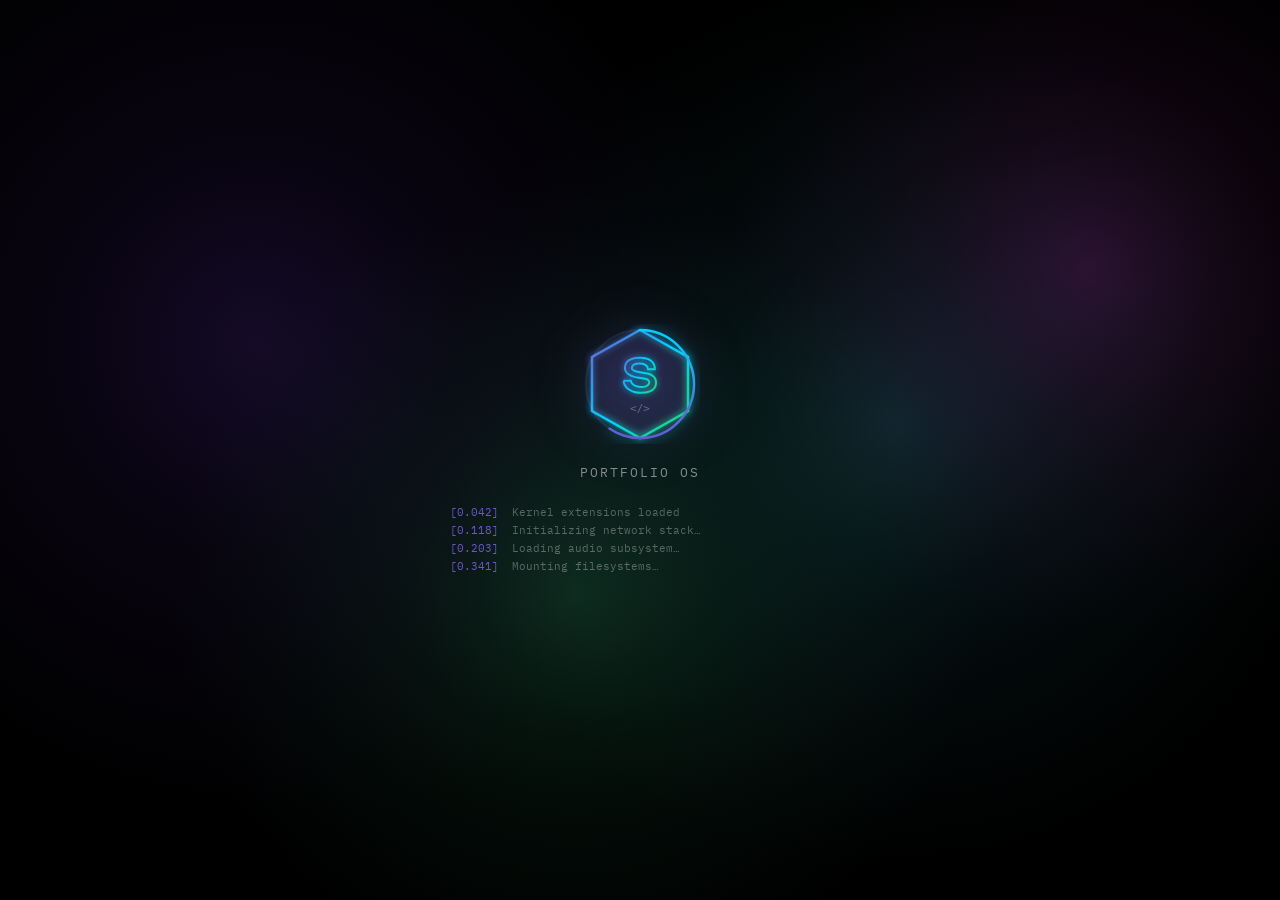
==== commit 5d20b13a: "refactor: enhance notification system, update window dragging states, and clean up script logic and " ====
--- a/sunOS/index.html
+++ b/sunOS/index.html
@@ -19,7 +19,7 @@
     <link rel="icon" type="image/svg+xml" href="data:image/svg+xml,%3Csvg xmlns='http://www.w3.org/2000/svg' viewBox='0 0 100 100'%3E%3Cdefs%3E%3ClinearGradient id='g' x1='0' y1='0' x2='1' y2='1'%3E%3Cstop offset='0' stop-color='%236e56cf'/%3E%3Cstop offset='1' stop-color='%2300d2ff'/%3E%3C/linearGradient%3E%3C/defs%3E%3Cpolygon points='50,4 93,27 93,73 50,96 7,73 7,27' fill='%230d0d1a' stroke='url(%23g)' stroke-width='3'/%3E%3Ctext x='50' y='56' text-anchor='middle' font-family='monospace' font-size='28' font-weight='700' fill='url(%23g)'%3ES%3C/text%3E%3Ctext x='50' y='70' text-anchor='middle' font-family='monospace' font-size='11' fill='rgba(255,255,255,0.4)'%3E%3C/%3E%3C/svg%3E">
     <link rel="stylesheet" href="style.css">
     <link rel="preconnect" href="https://fonts.googleapis.com">
-    <link href="https://fonts.googleapis.com/css2?family=Inter:wght@300;400;500;600;700&family=Space+Grotesk:wght@300;400;500;600;700&family=IBM+Plex+Mono:wght@400;500;600&display=swap" rel="stylesheet">
+    <link href="https://fonts.googleapis.com/css2?family=Manrope:wght@300;400;500;600;700&family=Syne:wght@400;500;600;700;800&family=IBM+Plex+Mono:wght@400;500;600&display=swap" rel="stylesheet">
     <!-- YouTube IFrame API bootstrap — the script itself is injected only when Music opens -->
     <script>
         window._ytQueue = [];
@@ -68,9 +68,9 @@
     <div id="mob-main-content" class="mob-screen hidden">
         <!-- Floating stickers layer for mobile -->
         <div class="mob-stickers-layer">
-            <div class="mob-sticker" style="top: 80px; left: 10px; transform: rotate(-5deg);">⚡ MONO ⚡</div>
-            <div class="mob-sticker" style="top: 250px; right: 10px; transform: rotate(8deg);">EST. 2026</div>
-            <div class="mob-sticker" style="top: 480px; left: 15px; transform: rotate(-10deg);">RAW DEV</div>
+            <div class="mob-sticker" style="top: 75px; left: 10px; transform: rotate(-5deg);">⚡ MONO ⚡ <span onmousedown="event.stopPropagation(); this.parentElement.remove();" ontouchstart="event.stopPropagation(); this.parentElement.remove();" style="margin-left: 8px; cursor: pointer; color: #ff375f; font-weight: bold;">×</span></div>
+            <div class="mob-sticker" style="top: 220px; right: 10px; transform: rotate(8deg);">EST. 2026 <span onmousedown="event.stopPropagation(); this.parentElement.remove();" ontouchstart="event.stopPropagation(); this.parentElement.remove();" style="margin-left: 8px; cursor: pointer; color: #ff375f; font-weight: bold;">×</span></div>
+            <div class="mob-sticker" style="top: 440px; left: 15px; transform: rotate(-10deg);">RAW DEV <span onmousedown="event.stopPropagation(); this.parentElement.remove();" ontouchstart="event.stopPropagation(); this.parentElement.remove();" style="margin-left: 8px; cursor: pointer; color: #ff375f; font-weight: bold;">×</span></div>
         </div>
 
         <!-- Monospace Running Ticker -->
@@ -176,17 +176,19 @@
                             <span class="work-arrow">▲</span>
                         </div>
                         <div class="work-card-content" style="max-height: 250px;">
-                            <p class="work-desc">Real-time team messaging service built from scratch with Channels, Redis, and React.</p>
-                            <div class="work-kpis">
-                                <span class="work-kpi-item">⚡ Sub-100ms latency</span>
-                                <span class="work-kpi-item">⚡ Persistent WebSockets</span>
-                            </div>
-                            <div class="work-tags-row">
-                                <span class="work-tag">DJANGO</span>
-                                <span class="work-tag">REDIS</span>
-                                <span class="work-tag">REACT</span>
-                            </div>
-                            <a href="https://github.com/Sunil0620/orbit" target="_blank" class="work-code-btn">SOURCE CODE →</a>
+                            <div class="work-card-inner">
+                                <p class="work-desc">Real-time team messaging service built from scratch with Channels, Redis, and React.</p>
+                                <div class="work-kpis">
+                                    <span class="work-kpi-item">⚡ Sub-100ms latency</span>
+                                    <span class="work-kpi-item">⚡ Persistent WebSockets</span>
+                                </div>
+                                <div class="work-tags-row">
+                                    <span class="work-tag">DJANGO</span>
+                                    <span class="work-tag">REDIS</span>
+                                    <span class="work-tag">REACT</span>
+                                </div>
+                                <a href="https://github.com/Sunil0620/orbit" target="_blank" class="work-code-btn">SOURCE CODE →</a>
+                            </div>
                         </div>
                     </div>
 
@@ -196,17 +198,19 @@
                             <span class="work-arrow">▼</span>
                         </div>
                         <div class="work-card-content" style="max-height: 0px;">
-                            <p class="work-desc">A modular blogging engine featuring secure role-based authentication and custom markdown rendering.</p>
-                            <div class="work-kpis">
-                                <span class="work-kpi-item">⚡ Optimized queries</span>
-                                <span class="work-kpi-item">⚡ SEO-friendly routes</span>
-                            </div>
-                            <div class="work-tags-row">
-                                <span class="work-tag">PYTHON</span>
-                                <span class="work-tag">DJANGO</span>
-                                <span class="work-tag">SQLITE</span>
-                            </div>
-                            <a href="https://github.com/Sunil0620/django-blog" target="_blank" class="work-code-btn">SOURCE CODE →</a>
+                            <div class="work-card-inner">
+                                <p class="work-desc">A modular blogging engine featuring secure role-based authentication and custom markdown rendering.</p>
+                                <div class="work-kpis">
+                                    <span class="work-kpi-item">⚡ Optimized queries</span>
+                                    <span class="work-kpi-item">⚡ SEO-friendly routes</span>
+                                </div>
+                                <div class="work-tags-row">
+                                    <span class="work-tag">PYTHON</span>
+                                    <span class="work-tag">DJANGO</span>
+                                    <span class="work-tag">SQLITE</span>
+                                </div>
+                                <a href="https://github.com/Sunil0620/django-blog" target="_blank" class="work-code-btn">SOURCE CODE →</a>
+                            </div>
                         </div>
                     </div>
 
@@ -216,17 +220,19 @@
                             <span class="work-arrow">▼</span>
                         </div>
                         <div class="work-card-content" style="max-height: 0px;">
-                            <p class="work-desc">A browser desktop with boot flow, app windows, Spotlight, terminal, music, and screensaver.</p>
-                            <div class="work-kpis">
-                                <span class="work-kpi-item">⚡ Zero libraries</span>
-                                <span class="work-kpi-item">⚡ Custom Audio Engine</span>
-                            </div>
-                            <div class="work-tags-row">
-                                <span class="work-tag">HTML5</span>
-                                <span class="work-tag">CSS3</span>
-                                <span class="work-tag">VANILLA JS</span>
-                            </div>
-                            <a href="https://github.com/Sunil0620/Portfolio" target="_blank" class="work-code-btn">SOURCE CODE →</a>
+                            <div class="work-card-inner">
+                                <p class="work-desc">A browser desktop with boot flow, app windows, Spotlight, terminal, music, and screensaver.</p>
+                                <div class="work-kpis">
+                                    <span class="work-kpi-item">⚡ Zero libraries</span>
+                                    <span class="work-kpi-item">⚡ Custom Audio Engine</span>
+                                </div>
+                                <div class="work-tags-row">
+                                    <span class="work-tag">HTML5</span>
+                                    <span class="work-tag">CSS3</span>
+                                    <span class="work-tag">VANILLA JS</span>
+                                </div>
+                                <a href="https://github.com/Sunil0620/Portfolio" target="_blank" class="work-code-btn">SOURCE CODE →</a>
+                            </div>
                         </div>
                     </div>
                 </div>
@@ -321,7 +327,7 @@
                 <!-- S letter path -->
                 <text class="boot-s-text" x="60" y="68"
                     text-anchor="middle"
-                    font-family="'Inter', system-ui, sans-serif"
+                    font-family="'Syne', sans-serif"
                     font-size="52" font-weight="700"
                     fill="none"
                     stroke="url(#logoGrad)"
@@ -619,14 +625,7 @@
 
     <!-- ===== NOTIFICATION TOAST ===== -->
     <div id="notification" class="notification hidden">
-        <div class="notif-header">
-            <span class="notif-app">Portfolio</span>
-            <span class="notif-time">now</span>
-        </div>
-        <div class="notif-body">
-            <strong>Welcome!</strong>
-            <p>Explore my work — open the dock apps or use Spotlight (Space)</p>
-        </div>
+        <p>Welcome!</p>
     </div>
 
     <!-- ===== WINDOWS ===== -->
@@ -709,7 +708,7 @@
                         <div class="setting-row">
                             <label>Accent Color</label>
                             <div class="accent-colors">
-                                <div class="accent-dot active" style="background:#007aff" onclick="setAccentColor('#007aff',this)"></div>
+                                <div class="accent-dot active" style="background:#6e56cf" onclick="setAccentColor('#6e56cf',this)"></div>
                                 <div class="accent-dot" style="background:#ff375f" onclick="setAccentColor('#ff375f',this)"></div>
                                 <div class="accent-dot" style="background:#ff9f0a" onclick="setAccentColor('#ff9f0a',this)"></div>
                                 <div class="accent-dot" style="background:#30d158" onclick="setAccentColor('#30d158',this)"></div>
@@ -769,8 +768,8 @@
                     <div class="sidebar-item" onclick="switchFinderSection('documents', this)"><span class="si-icon"><svg viewBox="0 0 24 24" width="14" height="14" fill="none" stroke="currentColor" stroke-width="2" stroke-linecap="round" stroke-linejoin="round" style="vertical-align: middle;"><path d="M15 2H6a2 2 0 0 0-2 2v16a2 2 0 0 0 2 2h12a2 2 0 0 0 2-2V7Z"/><path d="M14 2v4a2 2 0 0 0 2 2h4"/><path d="M10 9H8"/><path d="M16 13H8"/><path d="M16 17H8"/></svg></span> Documents</div>
                     <div class="sidebar-item" onclick="switchFinderSection('downloads', this)"><span class="si-icon"><svg viewBox="0 0 24 24" width="14" height="14" fill="none" stroke="currentColor" stroke-width="2" stroke-linecap="round" stroke-linejoin="round" style="vertical-align: middle;"><polyline points="8 17 12 21 16 17"/><line x1="12" y1="12" x2="12" y2="21"/><path d="M20.88 18.09A5 5 0 0 0 18 9h-1.26A8 8 0 1 0 3 16.29"/></svg></span> Downloads</div>
                     <p class="sidebar-label sidebar-label-spaced">Tags</p>
-                    <div class="sidebar-item" onclick="switchFinderSection('work', this)"><span class="tag-dot tag-dot-work"></span> Work</div>
-                    <div class="sidebar-item" onclick="switchFinderSection('opensource', this)"><span class="tag-dot tag-dot-open"></span> Open Source</div>
+                    <div class="sidebar-item" onclick="switchFinderSection('work', this)"><span class="si-icon"><span class="tag-dot tag-dot-work"></span></span> Work</div>
+                    <div class="sidebar-item" onclick="switchFinderSection('opensource', this)"><span class="si-icon"><span class="tag-dot tag-dot-open"></span></span> Open Source</div>
                 </aside>
                 <main class="finder-main">
                     <div class="about-status-indicator">
@@ -778,10 +777,9 @@
                         Available for work
                     </div>
                     <p class="about-kicker">AI & Systems Engineering · High-Throughput APIs · Product Craft</p>
-                    <h2 class="gradient-text about-hero-title">I build functional, high-performance backends and step into cognitive AI systems.</h2>
+                    <h2 class="gradient-text about-hero-title">I build high-performance backends and cognitive AI systems.</h2>
                     <p class="about-lead">Bridging the gap between heavy AI models and production-ready architectures, while focusing on clean interface implementation.</p>
-                    <p>Right now I am focused on mastering <strong>LLM orchestrators</strong>, event-driven <strong>WebSockets</strong>, and reliable database optimization (PostgreSQL/Redis).</p>
-                    <p>I don't build wrappers. I build functional, high-speed applications that solve real-world problems.</p>
+                    <p>Right now I am focused on mastering <strong>LLM orchestrators</strong>, event-driven <strong>WebSockets</strong>, and reliable database optimization.</p>
 
                     <div class="about-highlight-grid">
                         <div class="about-highlight-card">
@@ -1232,7 +1230,7 @@
             </div>
             <div class="window-body textedit-body">
                 <div class="textedit-toolbar">
-                    <select class="te-font-select" onchange="teSetFont(this.value)"><option>Inter</option><option>Menlo</option></select>
+                    <select class="te-font-select" onchange="teSetFont(this.value)"><option value="Manrope">Manrope</option><option value="Syne">Syne</option><option value="Menlo">Menlo</option></select>
                     <select class="te-size-select" onchange="teSetSize(this.value)"><option>14</option><option>16</option><option>18</option></select>
                     <div class="te-divider"></div>
                     <button class="te-btn" onclick="document.execCommand('bold')" title="Bold"><strong>B</strong></button>
@@ -1379,34 +1377,64 @@
     <div id="dock-wrapper">
         <div id="dock">
             <div class="dock-item" data-app="window-about" data-tip="About Me">
-                <div class="dock-icon-art finder-art">
-                    <div class="finder-top"></div>
-                    <div class="finder-bot"></div>
-                    <div class="finder-face">
-                        <div class="f-eye l"></div>
-                        <div class="f-eye r"></div>
-                        <div class="f-nose"></div>
-                        <div class="f-mouth"></div>
-                    </div>
+                <div class="dock-icon-art finder-art" style="box-shadow: none;">
+                    <svg viewBox="0 0 64 64" width="42" height="42" fill="none" xmlns="http://www.w3.org/2000/svg" style="filter: drop-shadow(0 4px 10px rgba(0,0,0,0.35));">
+                        <rect width="64" height="64" rx="14" fill="url(#finder-grad)"/>
+                        <path d="M0 16C0 7.16 7.16 0 16 0h16v64H16C7.16 64 0 56.84 0 48V16z" fill="#4B90E2"/>
+                        <path d="M32 0h16c8.84 0 16 7.16 16 16v32c0 8.84-7.16 16-16 16H32V0z" fill="#D2E4F9"/>
+                        <path d="M32 0v24c3 0 5 2 5 5s-2 5-5 5v30" stroke="#1D2A44" stroke-width="3.2" stroke-linecap="round" stroke-linejoin="round"/>
+                        <circle cx="18" cy="24" r="3.8" fill="#1D2A44"/>
+                        <circle cx="46" cy="24" r="3.8" fill="#1D2A44"/>
+                        <path d="M18 41c4 5.5 12 7 14 7s10-1.5 14-7" stroke="#1D2A44" stroke-width="3.8" stroke-linecap="round" fill="none"/>
+                        <defs>
+                            <linearGradient id="finder-grad" x1="0" y1="0" x2="64" y2="64" gradientUnits="userSpaceOnUse">
+                                <stop stop-color="#7BB0F9"/>
+                                <stop offset="1" stop-color="#216ED4"/>
+                            </linearGradient>
+                        </defs>
+                    </svg>
                 </div>
                 <div class="dock-dot" id="dot-window-about"></div>
             </div>
             <div class="dock-item" data-app="window-skills" data-tip="Terminal">
-                <div class="dock-icon-art terminal-art">&gt;_</div>
+                <div class="dock-icon-art terminal-art">
+                    <svg viewBox="0 0 24 24" width="20" height="20" fill="none" stroke="#50fa7b" stroke-width="2" stroke-linecap="round" stroke-linejoin="round" style="filter: drop-shadow(0 0 4px rgba(80,250,123,0.5));">
+                        <polyline points="4 17 10 11 4 5"/>
+                        <line x1="12" y1="19" x2="20" y2="19"/>
+                    </svg>
+                </div>
                 <div class="dock-dot" id="dot-window-skills"></div>
             </div>
             <div class="dock-item" data-app="window-projects" data-tip="Projects">
                 <div class="dock-icon-art safari-art">
-                    <div class="compass"><div class="needle"></div></div>
+                    <svg viewBox="0 0 24 24" width="24" height="24" fill="none" xmlns="http://www.w3.org/2000/svg">
+                        <circle cx="12" cy="12" r="10" stroke="white" stroke-width="1.8"/>
+                        <circle cx="12" cy="12" r="7" stroke="rgba(255,255,255,0.3)" stroke-width="1" stroke-dasharray="2 2"/>
+                        <path d="M12 12l2.5-5.5L12 9l-2.5-2.5L12 12z" fill="#FF3B30"/>
+                        <path d="M12 12l-2.5 5.5 2.5-2.5 2.5 2.5-2.5-5.5z" fill="#E5E5EA"/>
+                        <circle cx="12" cy="12" r="1.2" fill="white"/>
+                    </svg>
                 </div>
                 <div class="dock-dot" id="dot-window-projects"></div>
             </div>
             <div class="dock-item" data-app="window-contact" data-tip="Contact">
-                <div class="dock-icon-art notes-art">
-                    <div class="notes-top-bar"></div>
-                    <div class="notes-line"></div>
-                    <div class="notes-line"></div>
-                    <div class="notes-line"></div>
+                <div class="dock-icon-art notes-art" style="box-shadow: none;">
+                    <svg viewBox="0 0 64 64" width="42" height="42" fill="none" xmlns="http://www.w3.org/2000/svg" style="filter: drop-shadow(0 4px 10px rgba(0,0,0,0.35));">
+                        <!-- Main yellow page sheet -->
+                        <rect x="10" y="8" width="44" height="48" rx="5" fill="#FFFBE5" stroke="#E5B800" stroke-width="2.5"/>
+                        <!-- Orange top binder strip -->
+                        <path d="M10 13c0-2.76 2.24-5 5-5h34c2.76 0 5 2.24 5 5v5H10v-5z" fill="#FFA500"/>
+                        <!-- Ring binder elements at top -->
+                        <rect x="16" y="4" width="4" height="8" rx="2" fill="#E5E5EA" stroke="#8E8E93" stroke-width="1"/>
+                        <rect x="30" y="4" width="4" height="8" rx="2" fill="#E5E5EA" stroke="#8E8E93" stroke-width="1"/>
+                        <rect x="44" y="4" width="4" height="8" rx="2" fill="#E5E5EA" stroke="#8E8E93" stroke-width="1"/>
+                        <!-- Horizontal lines on notepad -->
+                        <line x1="18" y1="26" x2="46" y2="26" stroke="#FFE0B2" stroke-width="2" stroke-linecap="round"/>
+                        <line x1="18" y1="34" x2="46" y2="34" stroke="#FFE0B2" stroke-width="2" stroke-linecap="round"/>
+                        <line x1="18" y1="42" x2="40" y2="42" stroke="#FFE0B2" stroke-width="2" stroke-linecap="round"/>
+                        <!-- Red margin line on the left side -->
+                        <line x1="22" y1="20" x2="22" y2="50" stroke="#FF8A80" stroke-width="1.5"/>
+                    </svg>
                 </div>
                 <div class="dock-dot" id="dot-window-contact"></div>
             </div>
@@ -1515,44 +1543,164 @@
         </div>
 
     <!-- Developer Notes Window (dev mode only) -->
-    <div class="window" id="window-devnotes" style="width:620px;height:500px;top:70px;left:180px;display:none;">
-        <div class="window-header" style="background:linear-gradient(135deg,#1a0000,#2d0a0a);">
+    <div class="window" id="window-devnotes" style="width:820px;height:520px;top:60px;left:120px;display:none;">
+        <div class="window-header" style="background:#050508; border-bottom: 1.5px solid rgba(48,209,88,0.3);">
             <div class="window-controls">
                 <div class="ctrl close" onclick="closeWindow('window-devnotes')"></div>
                 <div class="ctrl minimize" onclick="minimizeWindow('window-devnotes')"></div>
                 <div class="ctrl maximize" onclick="maximizeWindow('window-devnotes')"></div>
             </div>
-            <span class="header-title" style="color:#ff6b6b;">classified — developer_notes.txt</span>
-        </div>
-        <div class="window-body textedit-body devnotes-body">
-            <div class="textedit-content devnotes-content">
-                <p class="devnotes-stamp">⚠ TOP SECRET — AUTHORIZED PERSONNEL ONLY ⚠</p>
-                <h1 class="te-h1">Developer Notes</h1>
-                <p class="te-p" style="color:rgba(255,255,255,0.4);font-size:12px;margin-bottom:20px;">Access granted via Konami sequence. Welcome, fellow dev.</p>
-
-                <h2 class="te-h2">📅 Build Diary</h2>
-                <p class="te-p"><strong>Day 1</strong> — "It's just gonna be a simple portfolio page." — me, a fool</p>
-                <p class="te-p"><strong>Day 3</strong> — Added a boot screen. It now takes 3 seconds to load. Justified it as "authentic sunOS feel."</p>
-                <p class="te-p"><strong>Day 7</strong> — Someone suggested dark mode. There is only dark mode. This IS the dark mode.</p>
-                <p class="te-p"><strong>Day 12</strong> — Added a Kishore Kumar music player. Works 70% of the time. Every time.</p>
-                <p class="te-p"><strong>Day 16</strong> — Rewrote the entire CSS. Twice. The first rewrite was to "clean it up." The second was to undo the first.</p>
-                <p class="te-p"><strong>Day 18</strong> — Implemented a kernel panic easter egg. Spent 4 hours on a feature 99% of visitors will never find. You did though. Respect.</p>
-                <p class="te-p"><strong>Day 21</strong> — Portfolio is now ~3000 lines of vanilla JS. Zero dependencies. Mom thinks I'm studying.</p>
-                <br>
-                <h2 class="te-h2">🐛 Known Bugs (honest edition)</h2>
-                <p class="te-p">— YouTube ads play sometimes. YouTube controls that, not me. Sorry.</p>
-                <p class="te-p">— Snake game difficulty "Impossible" is actually impossible. That's intentional.</p>
-                <p class="te-p">— The screensaver aurora looks different every browser. That's a feature.</p>
-                <p class="te-p">— Console CPU % is fake. It's a vibe, not telemetry.</p>
-                <br>
-                <h2 class="te-h2">🔓 Unlocked Terminal Commands</h2>
-                <p class="te-p">Type these in the Terminal app:</p>
-                <p class="te-p"><code style="color:#30d158;">classified</code> — view the real project list</p>
-                <p class="te-p"><code style="color:#30d158;">devlog</code> &nbsp;&nbsp;&nbsp;— full raw build diary</p>
-                <p class="te-p"><code style="color:#30d158;">secrets</code> &nbsp;&nbsp;— things I probably shouldn't share</p>
-                <p class="te-p"><code style="color:#ff453a;">sudo rm -rf /</code> — please don't</p>
-                <br>
-                <p class="te-p" style="color:rgba(255,255,255,0.25);font-size:11px;font-style:italic;">Built with ☕, existential dread, and an unhealthy obsession with sunOS UI details.</p>
+            <span class="header-title" style="color:#30d158; font-family:var(--mono); text-transform:uppercase; letter-spacing:1px; animation:glowGreen 2s infinite alternate;">ROOT@PORTFOLIO // BREACH_LOG // PORT_1337_ACTIVE</span>
+        </div>
+        <div class="window-body textedit-body devnotes-body" style="padding: 20px !important;">
+            <div class="textedit-content devnotes-content" style="height:100%; display:flex; flex-direction:column; padding:0 !important; overflow:hidden;">
+                
+                <p class="devnotes-stamp" style="margin-bottom:16px;">⚠ EXPLOIT GRANTED — SYSTEM LEVEL INFILTRATION COMPLETE ⚠</p>
+                
+                <div class="devnotes-grid" style="display:grid; grid-template-columns: 330px 1fr; gap: 24px; height: calc(100% - 45px); box-sizing: border-box; font-family:var(--mono); overflow:hidden;">
+                    
+                    <!-- Left Column: System Control & Diagnostics Dashboard -->
+                    <div class="devnotes-panel-left" style="border-right: 1px solid rgba(48,209,88,0.18); padding-right: 20px; display:flex; flex-direction:column; gap:16px; height:100%; box-sizing:border-box;">
+                        <div style="border-bottom:1px solid rgba(48,209,88,0.2); padding-bottom:8px;">
+                            <p style="color:#30d158; font-size:11px; margin:0; text-transform:uppercase; letter-spacing:1px; display:flex; align-items:center; gap:6px;">
+                                <span style="display:inline-block; width:6px; height:6px; background:#30d158; border-radius:50%; box-shadow:0 0 8px #30d158; animation:pulse 1s infinite alternate;"></span>
+                                Exploits Active
+                            </p>
+                            <h3 style="color:#fff; font-size:14px; font-weight:700; margin:4px 0 0 0; text-transform:uppercase;">System Tweaker</h3>
+                        </div>
+                        
+                        <!-- Window Blur Slider -->
+                        <div>
+                            <div style="display:flex; justify-content:space-between; margin-bottom:6px; font-size:11px;">
+                                <span style="color:rgba(255,255,255,0.65);">Backdrop Blur</span>
+                                <span id="dev-blur-val" style="color:#30d158; font-weight:bold;">30px</span>
+                            </div>
+                            <input type="range" min="0" max="40" value="30" style="width:100%; accent-color:#30d158; cursor:pointer;" oninput="adjustDevBlur(this.value)">
+                        </div>
+                        
+                        <!-- Scanline Slider -->
+                        <div>
+                            <div style="display:flex; justify-content:space-between; margin-bottom:6px; font-size:11px;">
+                                <span style="color:rgba(255,255,255,0.65);">CRT Scanlines</span>
+                                <span id="dev-scan-val" style="color:#30d158; font-weight:bold;">4%</span>
+                            </div>
+                            <input type="range" min="0" max="40" value="4" style="width:100%; accent-color:#30d158; cursor:pointer;" oninput="adjustDevScanlines(this.value)">
+                        </div>
+
+                        <!-- Wallpaper Hue Slider -->
+                        <div>
+                            <div style="display:flex; justify-content:space-between; margin-bottom:6px; font-size:11px;">
+                                <span style="color:rgba(255,255,255,0.65);">Desktop Wallpaper Hue</span>
+                                <span id="dev-hue-val" style="color:#30d158; font-weight:bold;">0°</span>
+                            </div>
+                            <input type="range" min="0" max="360" value="0" style="width:100%; accent-color:#30d158; cursor:pointer;" oninput="adjustDevWallpaperHue(this.value)">
+                        </div>
+                        
+                        <!-- Exploit Overlay Button -->
+                        <div style="display:flex; align-items:center; justify-content:space-between; background:rgba(48,209,88,0.05); padding:10px; border-radius:6px; border:0.5px solid rgba(48,209,88,0.25);">
+                            <span style="font-size:11px; color:#30d158; font-weight:600;">Matrix Terminal Rain</span>
+                            <button onclick="triggerMatrixRain()" style="background:#30d158; color:#000; border:none; padding:4px 10px; border-radius:4px; font-size:10px; font-weight:700; cursor:pointer; font-family:var(--mono); transition:transform 0.1s;" onmousedown="this.style.transform='scale(0.95)'" onmouseup="this.style.transform='none'">TRIGGER</button>
+                        </div>
+                        
+                        <!-- Diagnostics panel -->
+                        <div style="background:rgba(255,255,255,0.015); border:0.5px solid rgba(255,255,255,0.06); border-radius:6px; padding:10px; font-size:10px; color:rgba(255,255,255,0.45); line-height:1.6; margin-top:auto; font-family:var(--mono);">
+                            <div style="color:#30d158; font-weight:bold; margin-bottom:6px; font-size:11px; text-transform:uppercase; letter-spacing:0.5px;">📋 Kernel Diagnostics</div>
+                            <div>HOST: <span style="color:#fff;">localhost:8080</span></div>
+                            <div>TARGET: <span style="color:#fff;">sunOS_v1.0.4</span></div>
+                            <div>PRIVILEGES: <span style="color:#ff453a; font-weight:bold;">root (level 0)</span></div>
+                            <div>TELEMETRY: <span style="color:#30d158; font-weight:bold;">ENCRYPTED_OK</span></div>
+                        </div>
+                    </div>
+                    
+                    <!-- Right Column: Scrollable Payload log list, Build Diary & Known Bugs -->
+                    <div class="devnotes-panel-right" style="display:flex; flex-direction:column; gap:20px; overflow-y:auto; height:100%; padding-right:8px; box-sizing:border-box;">
+                        
+                        <!-- Section A: Terminal Commands -->
+                        <div>
+                            <div style="border-bottom:1px solid rgba(48,209,88,0.2); padding-bottom:6px; margin-bottom:10px;">
+                                <p style="color:#bf5af2; font-size:11px; margin:0; text-transform:uppercase; letter-spacing:1px;">📁 CLI PAYLOADS</p>
+                                <h3 style="color:#fff; font-size:14px; font-weight:700; margin:4px 0 0 0; text-transform:uppercase;">Shell Commands</h3>
+                            </div>
+                            
+                            <div style="display:flex; flex-direction:column; gap:8px;">
+                                <div style="background:rgba(255,255,255,0.02); border:0.5px solid rgba(255,255,255,0.06); border-radius:6px; padding:8px 10px;">
+                                    <div style="display:flex; justify-content:space-between; align-items:center; margin-bottom:4px;">
+                                        <code style="color:#30d158; font-size:11px; font-weight:bold;">classified</code>
+                                        <span style="font-size:9px; color:rgba(255,255,255,0.4); text-transform:uppercase;">Real projects</span>
+                                    </div>
+                                    <p style="margin:0; font-size:10px; color:rgba(255,255,255,0.5);">Uncovers the hidden repository list with active bot servers.</p>
+                                </div>
+                                
+                                <div style="background:rgba(255,255,255,0.02); border:0.5px solid rgba(255,255,255,0.06); border-radius:6px; padding:8px 10px;">
+                                    <div style="display:flex; justify-content:space-between; align-items:center; margin-bottom:4px;">
+                                        <code style="color:#30d158; font-size:11px; font-weight:bold;">devlog</code>
+                                        <span style="font-size:9px; color:rgba(255,255,255,0.4); text-transform:uppercase;">Raw commits</span>
+                                    </div>
+                                    <p style="margin:0; font-size:10px; color:rgba(255,255,255,0.5);">Dumps the original commit dates and hours logged on this build.</p>
+                                </div>
+                                
+                                <div style="background:rgba(255,255,255,0.02); border:0.5px solid rgba(255,255,255,0.06); border-radius:6px; padding:8px 10px;">
+                                    <div style="display:flex; justify-content:space-between; align-items:center; margin-bottom:4px;">
+                                        <code style="color:#30d158; font-size:11px; font-weight:bold;">secrets</code>
+                                        <span style="font-size:9px; color:rgba(255,255,255,0.4); text-transform:uppercase;">Decrypted truths</span>
+                                    </div>
+                                    <p style="margin:0; font-size:10px; color:rgba(255,255,255,0.5);">Reveals private design decisions and hidden exploit buffers.</p>
+                                </div>
+
+                                <div style="background:rgba(255,255,255,0.02); border:0.5px solid rgba(255,255,255,0.06); border-radius:6px; padding:8px 10px;">
+                                    <div style="display:flex; justify-content:space-between; align-items:center; margin-bottom:4px;">
+                                        <code style="color:#30d158; font-size:11px; font-weight:bold;">breach</code>
+                                        <span style="font-size:9px; color:rgba(255,255,255,0.4); text-transform:uppercase;">Intrusion scan</span>
+                                    </div>
+                                    <p style="margin:0; font-size:10px; color:rgba(255,255,255,0.5);">Simulates full system infiltration logs and proxy routing chain.</p>
+                                </div>
+                                
+                                <div style="background:rgba(255,255,255,0.02); border:0.5px solid rgba(255,255,255,0.06); border-radius:6px; padding:8px 10px;">
+                                    <div style="display:flex; justify-content:space-between; align-items:center; margin-bottom:4px;">
+                                        <code style="color:#ff9f0a; font-size:11px; font-weight:bold;">logout</code>
+                                        <span style="font-size:9px; color:rgba(255,255,255,0.4); text-transform:uppercase;">System Lock</span>
+                                    </div>
+                                    <p style="margin:0; font-size:10px; color:rgba(255,255,255,0.5);">Terminates developer session, locking this panel and settings.</p>
+                                </div>
+                            </div>
+                        </div>
+                        
+                        <!-- Section B: Build Diary -->
+                        <div>
+                            <div style="border-bottom:1px solid rgba(48,209,88,0.2); padding-bottom:6px; margin-bottom:10px;">
+                                <p style="color:#ffd60a; font-size:11px; margin:0; text-transform:uppercase; letter-spacing:1px;">📅 build_diary.txt</p>
+                                <h3 style="color:#fff; font-size:14px; font-weight:700; margin:4px 0 0 0; text-transform:uppercase;">Project Commits</h3>
+                            </div>
+                            <div style="font-size:11px; color:rgba(255,255,255,0.65); line-height:1.7; display:flex; flex-direction:column; gap:6px;">
+                                <div><span style="color:#30d158;">[Day 01]</span> "It's just gonna be a simple portfolio page." — me, a fool.</div>
+                                <div><span style="color:#30d158;">[Day 03]</span> Added a boot screen. Takes 3s to load. Justified as "authentic feel".</div>
+                                <div><span style="color:#30d158;">[Day 07]</span> Someone suggested dark mode. There is only dark mode. This IS dark mode.</div>
+                                <div><span style="color:#30d158;">[Day 12]</span> Added a music player. Works 70% of the time. Every time.</div>
+                                <div><span style="color:#30d158;">[Day 16]</span> Rewrote the entire CSS twice. First to "clean up", second to undo the first.</div>
+                                <div><span style="color:#30d158;">[Day 18]</span> Coded simulated kernel panic easter egg. Spent 4 hours. No regrets.</div>
+                                <div><span style="color:#30d158;">[Day 21]</span> Portfolio is now ~4000 lines of vanilla JS. Mom thinks I'm studying.</div>
+                            </div>
+                        </div>
+                        
+                        <!-- Section C: Known Bugs -->
+                        <div>
+                            <div style="border-bottom:1px solid rgba(48,209,88,0.2); padding-bottom:6px; margin-bottom:10px;">
+                                <p style="color:#ff453a; font-size:11px; margin:0; text-transform:uppercase; letter-spacing:1px;">🐛 system_telemetry.log</p>
+                                <h3 style="color:#fff; font-size:14px; font-weight:700; margin:4px 0 0 0; text-transform:uppercase;">Known System Bugs</h3>
+                            </div>
+                            <div style="font-size:11px; color:rgba(255,255,255,0.65); line-height:1.7; display:flex; flex-direction:column; gap:6px;">
+                                <div>— YouTube ads block playback sometimes. YouTube control, not mine.</div>
+                                <div>— Snake game difficulty "Impossible" is actually impossible. Intentional.</div>
+                                <div>— Aurora canvas rendering behaves differently by GPU model. (Feature).</div>
+                                <div>— Control Center telemetry CPU % is fake. It's a drift function.</div>
+                            </div>
+                        </div>
+                        
+                        <p style="font-size:10px; color:rgba(255,255,255,0.25); text-align:center; margin-top:20px; font-style:italic;">
+                            💡 Type Konami sequence (↑ ↑ ↓ ↓ ← → ← → B A) on your desktop to trigger the exploit bypass again.
+                        </p>
+                    </div>
+                </div>
             </div>
         </div>
         <div class="resize-handle" data-win="window-devnotes"></div>
--- a/sunOS/style.css
+++ b/sunOS/style.css
@@ -10,15 +10,29 @@
     --close: #ff5f57;
     --minimize: #febc2e;
     --maximize: #28c840;
-    --sans: 'Space Grotesk', 'Inter', -apple-system, BlinkMacSystemFont, 'Segoe UI', Roboto, sans-serif;
+    --sans: 'Manrope', -apple-system, BlinkMacSystemFont, 'Segoe UI', Roboto, sans-serif;
+    --heading: 'Syne', sans-serif;
     --mono: 'IBM Plex Mono', 'Menlo', 'Monaco', 'Courier New', monospace;
-    --accent: #007aff;
+    --accent: #6e56cf;
     --text-primary: rgba(255,255,255,0.92);
     --text-secondary: rgba(255,255,255,0.55);
     --text-tertiary: rgba(255,255,255,0.35);
     --surface: rgba(255,255,255,0.08);
     --surface-hover: rgba(255,255,255,0.14);
     --border-subtle: rgba(255,255,255,0.1);
+}
+
+/* Unique headings styling */
+h1, h2, h3, h4, h5, h6,
+.about-hero-title,
+.gradient-text,
+.window-header .header-title,
+.menu-app-name,
+.menu-btn,
+.login-title,
+.login-avatar-wrap + h2 {
+    font-family: var(--heading);
+    font-weight: 700;
 }
 
 /* =============== RESET =============== */
@@ -621,24 +635,26 @@
 
 /* =============== NOTIFICATION TOAST =============== */
 .notification {
-    position: fixed; top: 40px; right: 20px; z-index: 6200;
-    width: 320px;
-    background: rgba(40,40,44,0.92);
+    position: fixed; top: 16px; left: 50%; transform: translateX(-50%); z-index: 6200;
+    width: max-content; max-width: 90vw;
+    background: rgba(15,15,20,0.88);
     backdrop-filter: var(--glass-blur);
-    border: 0.5px solid rgba(255,255,255,0.1);
-    border-radius: 14px; padding: 14px 16px;
-    box-shadow: 0 16px 50px rgba(0,0,0,0.4);
-    animation: notifSlide 0.4s cubic-bezier(0.34,1.56,0.64,1);
-    transition: opacity 0.3s ease, transform 0.3s ease;
-}
+    border: 0.5px solid rgba(255,255,255,0.12);
+    border-radius: 999px; padding: 8px 20px;
+    box-shadow: 0 12px 32px rgba(0,0,0,0.35);
+    display: inline-flex; align-items: center; justify-content: center;
+    transition: all 0.3s cubic-bezier(0.16, 1, 0.3, 1);
+    animation: notifSlideCenter 0.35s cubic-bezier(0.34,1.56,0.64,1);
+}
+.notification.hiding { opacity: 0; transform: translate(-50%, -20px) scale(0.95); }
 .notification.hidden { display: none; }
-.notification.hiding { opacity: 0; transform: translateX(100%); }
-@keyframes notifSlide { from { opacity:0; transform:translateX(100%) } to { opacity:1; transform:none } }
-.notif-header { display: flex; justify-content: space-between; margin-bottom: 6px; }
-.notif-app { font-size: 12px; font-weight: 600; color: var(--text-secondary); text-transform: uppercase; letter-spacing: 0.4px; }
-.notif-time { font-size: 11px; color: var(--text-tertiary); }
-.notif-body strong { font-size: 13px; color: var(--text-primary); }
-.notif-body p { font-size: 12px; color: var(--text-secondary); margin-top: 3px; line-height: 1.4; }
+
+@keyframes notifSlideCenter {
+    from { opacity: 0; transform: translate(-50%, -20px) scale(0.95); }
+    to { opacity: 1; transform: translate(-50%, 0) scale(1); }
+}
+
+.notification p { font-size: 13px; color: var(--text-primary); font-weight: 500; text-align: center; }
 
 /* =============== WINDOW BASE =============== */
 .window {
@@ -746,7 +762,18 @@
 }
 .settings-item:hover { background: var(--surface-hover); color: var(--text-primary); }
 .settings-item.active { background: var(--accent); color: #fff; }
-.si-icon { font-size: 16px; }
+.si-icon {
+    width: 18px;
+    height: 18px;
+    display: inline-flex;
+    align-items: center;
+    justify-content: center;
+    flex-shrink: 0;
+    font-size: 16px;
+}
+.si-icon .tag-dot {
+    margin-right: 0;
+}
 
 .settings-main { flex: 1; padding: 18px 20px; overflow-y: auto; }
 .settings-pane h3 { font-size: 15px; font-weight: 600; color: var(--text-primary); margin-bottom: 4px; }
@@ -890,7 +917,7 @@
 .terminal-body::after {
     content: '';
     position: absolute; inset: 0; pointer-events: none;
-    background: repeating-linear-gradient(to bottom, transparent 0px, transparent 3px, rgba(0,0,0,0.04) 3px, rgba(0,0,0,0.04) 4px);
+    background: repeating-linear-gradient(to bottom, transparent 0px, transparent 3px, rgba(0,0,0,var(--scanline-opacity, 0.04)) 3px, rgba(0,0,0,var(--scanline-opacity, 0.04)) 4px);
     z-index: 1;
 }
 #terminal-output { user-select: text; -webkit-user-select: text; }
@@ -1382,23 +1409,13 @@
 
 /* Dock icon arts */
 .finder-art {
-    background: linear-gradient(180deg, #a8caff 0%, #3478f6 100%);
-    position: relative; overflow: hidden;
-}
-.finder-top { position:absolute;top:0;left:0;right:50%;bottom:0;background:linear-gradient(180deg,#a0c4ff,#5b9cf6); }
-.finder-bot { position:absolute;top:0;left:50%;right:0;bottom:0;background:linear-gradient(180deg,#e8e8e8,#bdbdbd); }
-.finder-face { position:absolute;inset:0;display:flex;align-items:center;justify-content:center; }
-.f-eye { width:5px;height:5px;border-radius:50%;background:#334;position:absolute;top:38%; }
-.f-eye.l { left:30%; }
-.f-eye.r { right:30%; }
-.f-nose { width:2px;height:3px;background:#556;position:absolute;top:52%;left:50%;transform:translateX(-50%); }
-.f-mouth { width:12px;height:4px;border-bottom:2px solid #334;border-radius:0 0 7px 7px;position:absolute;bottom:28%;left:50%;transform:translateX(-50%); }
+    background: transparent;
+    box-shadow: none;
+    position: relative;
+}
 
 .terminal-art {
     background: linear-gradient(135deg, #1a2744, #0d1f3c);
-    color: #50fa7b; font-family: var(--mono); font-size: 16px; font-weight: 700;
-    letter-spacing: -1px;
-    text-shadow: 0 0 10px rgba(80,250,123,0.8);
     box-shadow: inset 0 0 12px rgba(80,250,123,0.1);
 }
 
@@ -1406,26 +1423,11 @@
     background: linear-gradient(135deg, #a8d8f0, #0076c8);
     position: relative; overflow: hidden;
 }
-.compass {
-    width: 28px; height: 28px; border-radius: 50%;
-    border: 2px solid rgba(255,255,255,0.7);
-    display: flex; align-items: center; justify-content: center;
-    position: relative;
-}
-.needle {
-    width: 2px; height: 20px; border-radius: 1px;
-    background: linear-gradient(to bottom, #ff3b30 50%, #fff 50%);
-    position: absolute; transform-origin: center;
-    transform: rotate(45deg);
-}
 
 .notes-art {
-    background: linear-gradient(180deg, #fffde7, #fff9c4);
-    flex-direction: column; gap: 2px; padding: 6px 5px;
-    justify-content: flex-start;
-}
-.notes-top-bar { width: 100%; height: 8px; background: #ffb300; border-radius: 2px; margin-bottom: 3px; }
-.notes-line { width: 100%; height: 2px; background: rgba(180,140,0,0.3); border-radius: 1px; }
+    background: transparent;
+    box-shadow: none;
+}
 
 /* Dock-icon-only music (renamed from music-art to avoid collision with player .music-art) */
 .music-dock-art {
@@ -1619,14 +1621,11 @@
 
 /* ─── Notification Toast ─── */
 html.light-mode .notification {
-    background: rgba(248,248,252,0.97);
-    border-color: rgba(0,0,0,0.08);
-    box-shadow: 0 16px 50px rgba(0,0,0,0.12);
-}
-html.light-mode .notif-app { color: rgba(0,0,0,0.5); }
-html.light-mode .notif-body strong { color: rgba(0,0,0,0.85); }
-html.light-mode .notif-body p { color: rgba(0,0,0,0.55); }
-html.light-mode .notif-time { color: rgba(0,0,0,0.38); }
+    background: rgba(245,245,248,0.92);
+    border-color: rgba(0,0,0,0.12);
+    box-shadow: 0 10px 30px rgba(0,0,0,0.15);
+}
+html.light-mode .notification p { color: rgba(0,0,0,0.85); }
 
 /* ─── Spotlight ─── */
 html.light-mode .spotlight-box {
@@ -2330,12 +2329,10 @@
 
 .work-card-content {
     overflow: hidden;
-    transition: max-height 0.25s cubic-bezier(0.16, 1, 0.3, 1), padding 0.25s ease;
-    padding: 0 15px;
+    transition: max-height 0.25s cubic-bezier(0.16, 1, 0.3, 1);
     background: #fff;
 }
-
-.mob-work-card.active .work-card-content {
+.work-card-inner {
     padding: 15px;
 }
 
@@ -3182,7 +3179,7 @@
     font-size: clamp(24px, 3vw, 30px);
     line-height: 1.14;
     margin-bottom: 14px;
-    max-width: 12ch;
+    max-width: 38ch;
 }
 .about-lead {
     color: rgba(255,255,255,0.72) !important;
@@ -3920,3 +3917,27 @@
     }
 }
 
+/* Hacker / Developer console animations */
+@keyframes glowGreen {
+    from { text-shadow: 0 0 3px rgba(48,209,88,0.45), 0 0 8px rgba(48,209,88,0.2); }
+    to { text-shadow: 0 0 8px rgba(48,209,88,0.85), 0 0 16px rgba(48,209,88,0.4); }
+}
+@keyframes pulse {
+    from { opacity: 0.3; transform: scale(0.9); }
+    to { opacity: 1; transform: scale(1.1); }
+}
+
+/* Performance Optimizations during drag/resize (drops backdrop-filter blur for buttery smooth drag) */
+.window.active-drag, .window.active-resize {
+    will-change: left, top, width, height, transform;
+    backdrop-filter: none !important;
+    -webkit-backdrop-filter: none !important;
+    background: rgba(30, 30, 35, 0.97) !important;
+    box-shadow: 0 16px 40px rgba(0,0,0,0.6) !important;
+}
+html.light-mode .window.active-drag, html.light-mode .window.active-resize {
+    background: rgba(240, 240, 245, 0.98) !important;
+    box-shadow: 0 16px 40px rgba(0,0,0,0.18) !important;
+}
+
+
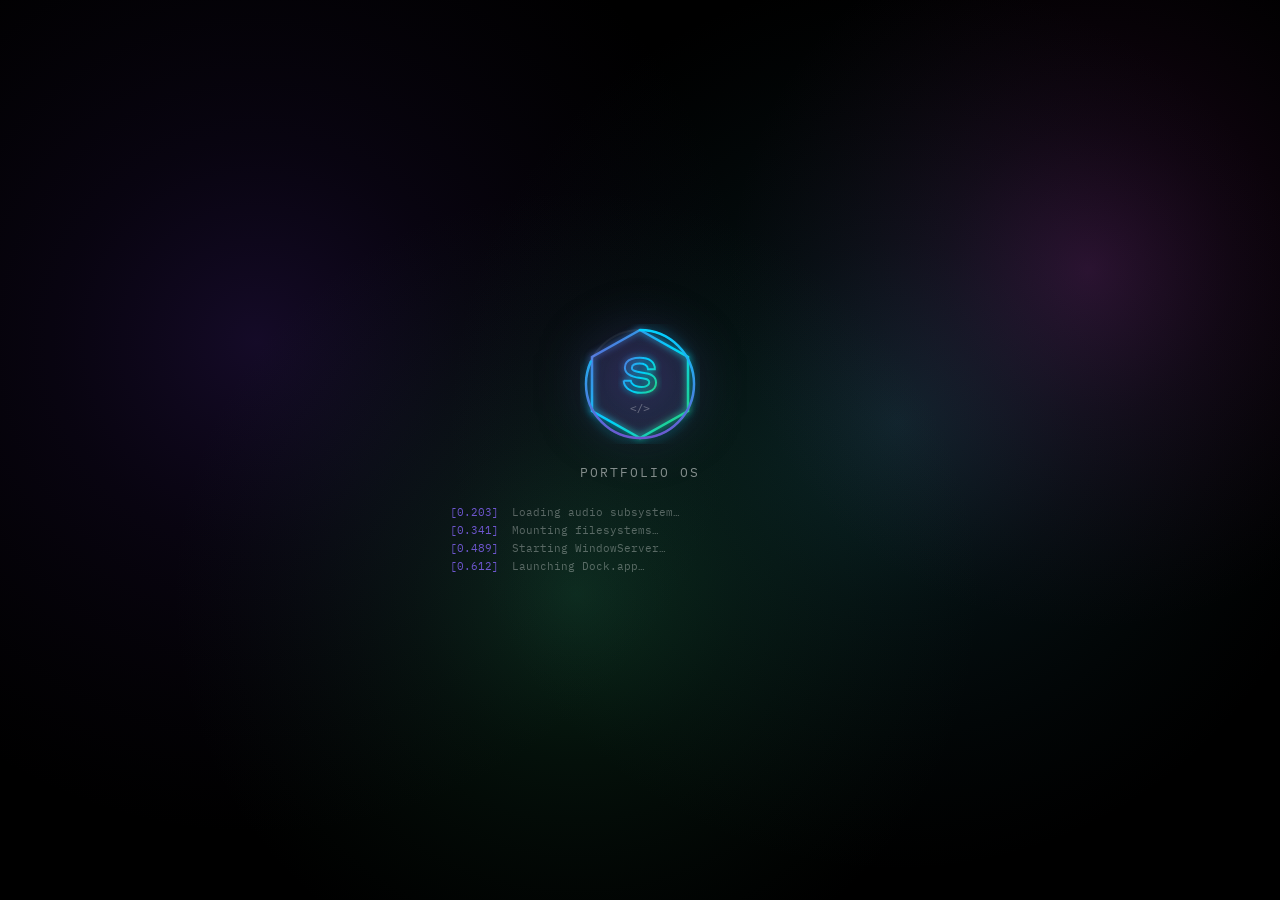
==== commit 49788a3c: "sunOS: Redesign window controls, rebuild Mission Control, and upgrade Mobile Companion experience Ov" ====
--- a/sunOS/index.html
+++ b/sunOS/index.html
@@ -76,15 +76,19 @@
         <!-- Monospace Running Ticker -->
         <div class="mob-ticker-wrap">
             <div class="mob-ticker">
-                <span>SUNIL SAINI // FULL STACK // ACCESSIBLE // ZERO DEPS // COFFEE DRIVEN // </span>
-                <span>SUNIL SAINI // FULL STACK // ACCESSIBLE // ZERO DEPS // COFFEE DRIVEN // </span>
-            </div>
-        </div>
-
-        <!-- Controls panel (Theme Invert, Sound) -->
+                <span>SUNIL SAINI // SYSTEMS & AI // PERFORMANCE DRIVEN // HIGH THROUGHPUT // CUSTOM BUILDS // </span>
+                <span>SUNIL SAINI // SYSTEMS & AI // PERFORMANCE DRIVEN // HIGH THROUGHPUT // CUSTOM BUILDS // </span>
+            </div>
+        </div>
+
+        <!-- Controls panel (Theme Cycle, Sound, Sticker Spawner) -->
         <div class="mob-controls-row">
-            <button id="mob-sound-toggle" class="mob-ctrl-btn">SOUND: OFF</button>
-            <button id="mob-theme-toggle" class="mob-ctrl-btn">INVERT COLOR</button>
+            <button id="mob-sound-toggle" class="mob-ctrl-btn active">SOUND: ON</button>
+            <button id="mob-theme-cycle" class="mob-ctrl-btn">THEME: NEON YELLOW</button>
+        </div>
+        <div class="mob-controls-row mob-spawner-row">
+            <input type="text" id="mob-sticker-input" class="mob-brutalist-input small-input" placeholder="SPAWN CUSTOM STICKER..." maxlength="15">
+            <button id="mob-sticker-spawn" class="mob-ctrl-btn green-btn">SPAWN</button>
         </div>
 
         <!-- 2x2 Interactive Navigation Grid -->
@@ -140,11 +144,11 @@
                             <div class="mob-bar-track"><div class="mob-bar-fill fill-magenta" style="width: 90%"></div></div>
                         </div>
                         <div class="mob-skill-bar-block">
-                            <span class="bar-label">REACT / NEXT.JS <span class="bar-val">88%</span></span>
+                            <span class="bar-label">NEXT.JS / FE <span class="bar-val">88%</span></span>
                             <div class="mob-bar-track"><div class="mob-bar-fill fill-yellow" style="width: 88%"></div></div>
                         </div>
                         <div class="mob-skill-bar-block">
-                            <span class="bar-label">DJANGO / BACKEND <span class="bar-val">85%</span></span>
+                            <span class="bar-label">NODE.JS / BACKEND <span class="bar-val">85%</span></span>
                             <div class="mob-bar-track"><div class="mob-bar-fill fill-green" style="width: 85%"></div></div>
                         </div>
                         <div class="mob-skill-bar-block">
@@ -162,6 +166,27 @@
                             <span class="mob-tag-brutalist">TailwindCSS</span>
                             <span class="mob-tag-brutalist">Web Audio API</span>
                             <span class="mob-tag-brutalist">WebGL</span>
+                        </div>
+
+                        <h3 class="pane-subheader" style="margin-top: 25px;">🔊 LIVE SYNTH PAD</h3>
+                        <div class="mob-synth-grid">
+                            <button class="synth-pad" data-freq="261.63">C4</button>
+                            <button class="synth-pad" data-freq="293.66">D4</button>
+                            <button class="synth-pad" data-freq="329.63">E4</button>
+                            <button class="synth-pad" data-freq="349.23">F4</button>
+                            <button class="synth-pad" data-freq="392.00">G4</button>
+                            <button class="synth-pad" data-freq="440.00">A4</button>
+                            <button class="synth-pad" data-freq="493.88">B4</button>
+                            <button class="synth-pad" data-freq="523.25">C5</button>
+                        </div>
+                        <div class="synth-controls">
+                            <span style="font-size: 10px; color: var(--text-secondary, rgba(255,255,255,0.6)); letter-spacing: 1px; font-weight: 800; display: block; margin-top: 10px; text-transform: uppercase;">Oscillator Type:</span>
+                            <div class="synth-wave-selectors">
+                                <button class="wave-select active" data-wave="sine">SINE</button>
+                                <button class="wave-select" data-wave="sawtooth">SAW</button>
+                                <button class="wave-select" data-wave="triangle">TRI</button>
+                                <button class="wave-select" data-wave="square">SQUARE</button>
+                            </div>
                         </div>
                     </div>
                 </div>
@@ -223,7 +248,7 @@
                             <div class="work-card-inner">
                                 <p class="work-desc">A browser desktop with boot flow, app windows, Spotlight, terminal, music, and screensaver.</p>
                                 <div class="work-kpis">
-                                    <span class="work-kpi-item">⚡ Zero libraries</span>
+                                    <span class="work-kpi-item">⚡ Native Web Platform</span>
                                     <span class="work-kpi-item">⚡ Custom Audio Engine</span>
                                 </div>
                                 <div class="work-tags-row">
@@ -256,7 +281,7 @@
                                 <label class="mob-form-label">CHOOSE DOMAIN</label>
                                 <div class="mob-form-pills">
                                     <span class="mob-form-pill" onclick="this.classList.toggle('active')">CONTRACT</span>
-                                    <span class="mob-form-pill" onclick="this.classList.toggle('active')">FULL-TIME</span>
+                                    <span class="mob-form-pill" onclick="this.classList.toggle('active')">FUN-TIME</span>
                                     <span class="mob-form-pill" onclick="this.classList.toggle('active')">COFFEE</span>
                                     <span class="mob-form-pill" onclick="this.classList.toggle('active')">JOKE</span>
                                 </div>
@@ -527,7 +552,7 @@
                 <span class="nc-app-name">Portfolio</span>
                 <span class="nc-time">now</span>
             </div>
-            <div class="nc-card-body">Open to freelance & internships — let's build something amazing!</div>
+            <div class="nc-card-body">Open to freelance projects & AI integrations — let's build!</div>
         </div>
         <div id="nc-github-list">
             <div class="nc-card nc-github-loading">
@@ -738,7 +763,7 @@
                         </div>
                         <div class="setting-row">
                             <label>Built With</label>
-                            <span class="setting-value">HTML, CSS, JS — Zero Dependencies</span>
+                             <span class="setting-value">Vanilla Web Engine</span>
                         </div>
                         <div class="setting-row">
                             <label>Source</label>
@@ -766,7 +791,6 @@
                     <p class="sidebar-label">Favourites</p>
                     <div class="sidebar-item active" onclick="switchFinderSection('home', this)"><span class="si-icon"><svg viewBox="0 0 24 24" width="14" height="14" fill="none" stroke="currentColor" stroke-width="2" stroke-linecap="round" stroke-linejoin="round" style="vertical-align: middle;"><path d="m3 9 9-7 9 7v11a2 2 0 0 1-2 2H5a2 2 0 0 1-2-2z"/><polyline points="9 22 9 12 15 12 15 22"/></svg></span> Home</div>
                     <div class="sidebar-item" onclick="switchFinderSection('documents', this)"><span class="si-icon"><svg viewBox="0 0 24 24" width="14" height="14" fill="none" stroke="currentColor" stroke-width="2" stroke-linecap="round" stroke-linejoin="round" style="vertical-align: middle;"><path d="M15 2H6a2 2 0 0 0-2 2v16a2 2 0 0 0 2 2h12a2 2 0 0 0 2-2V7Z"/><path d="M14 2v4a2 2 0 0 0 2 2h4"/><path d="M10 9H8"/><path d="M16 13H8"/><path d="M16 17H8"/></svg></span> Documents</div>
-                    <div class="sidebar-item" onclick="switchFinderSection('downloads', this)"><span class="si-icon"><svg viewBox="0 0 24 24" width="14" height="14" fill="none" stroke="currentColor" stroke-width="2" stroke-linecap="round" stroke-linejoin="round" style="vertical-align: middle;"><polyline points="8 17 12 21 16 17"/><line x1="12" y1="12" x2="12" y2="21"/><path d="M20.88 18.09A5 5 0 0 0 18 9h-1.26A8 8 0 1 0 3 16.29"/></svg></span> Downloads</div>
                     <p class="sidebar-label sidebar-label-spaced">Tags</p>
                     <div class="sidebar-item" onclick="switchFinderSection('work', this)"><span class="si-icon"><span class="tag-dot tag-dot-work"></span></span> Work</div>
                     <div class="sidebar-item" onclick="switchFinderSection('opensource', this)"><span class="si-icon"><span class="tag-dot tag-dot-open"></span></span> Open Source</div>
@@ -783,40 +807,76 @@
 
                     <div class="about-highlight-grid">
                         <div class="about-highlight-card">
-                            <strong>Primary focus</strong>
+                            <strong>Core Engineering</strong>
                             <span>High-performance APIs & Cognitive Agent systems</span>
                         </div>
                         <div class="about-highlight-card">
                             <strong>Stack</strong>
-                            <span>Django, React, TypeScript, PostgreSQL, Docker, Redis</span>
+                            <span>Python, Next.js, Node.js, WebSockets, LLMs, Redis, SQL/NoSQL</span>
                         </div>
                         <div class="about-highlight-card">
-                            <strong>Approach</strong>
-                            <span>Optimize for low latency, simplify aggressively, scale reliably</span>
+                            <strong>Optimization</strong>
+                            <span>Low latency focus & scalable architecture</span>
                         </div>
                     </div>
 
                     <h4 class="about-section-title">Strengths</h4>
                     <div class="skill-bar-wrap"><div class="skill-bar-label"><span>Frontend systems</span><span>Strong</span></div><div class="skill-bar-track"><div class="skill-bar-fill" data-width="92"></div></div></div>
-                    <div class="skill-bar-wrap"><div class="skill-bar-label"><span>Django & APIs</span><span>Strong</span></div><div class="skill-bar-track"><div class="skill-bar-fill" data-width="88"></div></div></div>
+                    <div class="skill-bar-wrap"><div class="skill-bar-label"><span>Backend & API Engineering</span><span>Strong</span></div><div class="skill-bar-track"><div class="skill-bar-fill" data-width="88"></div></div></div>
                     <div class="skill-bar-wrap"><div class="skill-bar-label"><span>CSS / Interaction</span><span>Core craft</span></div><div class="skill-bar-track"><div class="skill-bar-fill" data-width="95"></div></div></div>
                     <div class="skill-bar-wrap"><div class="skill-bar-label"><span>AI / ML Engineering</span><span>Exploring</span></div><div class="skill-bar-track"><div class="skill-bar-fill" data-width="78"></div></div></div>
                     <div class="skill-bar-wrap"><div class="skill-bar-label"><span>Cloud / DevOps</span><span>Practical</span></div><div class="skill-bar-track"><div class="skill-bar-fill" data-width="75"></div></div></div>
 
                     <h4 class="about-section-title">Stack</h4>
                     <div class="about-tags">
-                        <span class="tag" onclick="openSpotlightWithQuery('JavaScript')">JavaScript</span>
-                        <span class="tag" onclick="openSpotlightWithQuery('TypeScript')">TypeScript</span>
-                        <span class="tag" onclick="openSpotlightWithQuery('Python')">Python</span>
-                        <span class="tag" onclick="openSpotlightWithQuery('React')">React</span>
-                        <span class="tag" onclick="openSpotlightWithQuery('Next.js')">Next.js</span>
-                        <span class="tag" onclick="openSpotlightWithQuery('Django')">Django</span>
-                        <span class="tag" onclick="openSpotlightWithQuery('Node.js')">Node.js</span>
-                        <span class="tag" onclick="openSpotlightWithQuery('Docker')">Docker</span>
-                        <span class="tag" onclick="openSpotlightWithQuery('PostgreSQL')">PostgreSQL</span>
-                        <span class="tag" onclick="openSpotlightWithQuery('AWS')">AWS</span>
-                        <span class="tag" onclick="openSpotlightWithQuery('ML / AI')">ML / AI</span>
-                        <span class="tag" onclick="openSpotlightWithQuery('Git')">Git</span>
+                        <span class="tag-brutal" style="--tag-bg: #f7df1e; --tag-color: #000;">
+                            <svg viewBox="0 0 24 24" class="tag-icon"><rect width="24" height="24" rx="4" fill="#f7df1e"/><text x="12" y="17" font-family="system-ui, -apple-system, sans-serif" font-weight="900" font-size="11" fill="#000" text-anchor="middle">JS</text></svg>
+                            JavaScript
+                        </span>
+                        <span class="tag-brutal" style="--tag-bg: #3178c6; --tag-color: #fff;">
+                            <svg viewBox="0 0 24 24" class="tag-icon"><rect width="24" height="24" rx="4" fill="#3178c6"/><text x="12" y="17" font-family="system-ui, -apple-system, sans-serif" font-weight="900" font-size="11" fill="#fff" text-anchor="middle">TS</text></svg>
+                            TypeScript
+                        </span>
+                        <span class="tag-brutal" style="--tag-bg: #3776ab; --tag-color: #fff;">
+                            <svg viewBox="0 0 24 24" class="tag-icon" fill="currentColor"><path d="M12 2c-2.7 0-3 .1-4 .4-.8.3-1.4.8-1.7 1.6l-.1.3v2.2h6v1H6.3C4.5 7.5 4 8.7 4 10.5v3.1c0 1 .4 1.8 1.1 2.2l.3.2c.8.5 1.7.5 2.6.5h.5v-2c0-1.4 1.1-2.5 2.5-2.5h3c1.4 0 2.5-1.1 2.5-2.5V6.4c0-.9-.4-1.7-1.1-2.2C14.7 3.8 13.8 3.8 13 3.8c-.8-.2-1.3-.3-1-.3zm0 20c2.7 0 3-.1 4-.4.8-.3 1.4-.8 1.7-1.6l.1-.3v-2.2h-6v-1h5.9c1.8 0 2.3-1.2 2.3-3v-3.1c0-1-.4-1.8-1.1-2.2l-.3-.2c-.8-.5-1.7-.5-2.6-.5h-.5v2c0 1.4-1.1 2.5-2.5 2.5h-3c-1.4 0-2.5 1.1-2.5 2.5v3.1c0 .9.4 1.7 1.1 2.2.7.4 1.6.4 2.4.4.8.2 1.3.3 1 .3z"/></svg>
+                            Python
+                        </span>
+                        <span class="tag-brutal" style="--tag-bg: #20232a; --tag-color: #61dafb;">
+                            <svg viewBox="0 0 24 24" class="tag-icon" fill="none" stroke="#61dafb" stroke-width="2"><ellipse cx="12" cy="12" rx="10" ry="4.5" transform="rotate(30 12 12)"/><ellipse cx="12" cy="12" rx="10" ry="4.5" transform="rotate(90 12 12)"/><ellipse cx="12" cy="12" rx="10" ry="4.5" transform="rotate(150 12 12)"/><circle cx="12" cy="12" r="2" fill="#61dafb"/></svg>
+                            React
+                        </span>
+                        <span class="tag-brutal" style="--tag-bg: #000000; --tag-color: #ffffff;">
+                            <svg viewBox="0 0 24 24" class="tag-icon" fill="currentColor"><circle cx="12" cy="12" r="10"/><path d="M16.5 17.5L9.8 8.3c-.2-.3-.6-.3-.8 0v8.2h1.5v-5.6l5.2 7.1c.3.2.6.1.8-.1.2-.1.3-.3.3-.5v-.4z" fill="#fff"/></svg>
+                            Next.js
+                        </span>
+                        <span class="tag-brutal" style="--tag-bg: #092e20; --tag-color: #ffffff;">
+                            <svg viewBox="0 0 24 24" class="tag-icon" fill="currentColor"><rect width="24" height="24" rx="4" fill="#092e20"/><text x="12" y="17" font-family="Georgia, serif" font-weight="900" font-size="16" fill="#fff" text-anchor="middle">d</text></svg>
+                            Django
+                        </span>
+                        <span class="tag-brutal" style="--tag-bg: #339933; --tag-color: #ffffff;">
+                            <svg viewBox="0 0 24 24" class="tag-icon" fill="none" stroke="#fff" stroke-width="2" stroke-linecap="round" stroke-linejoin="round"><path d="M12 2L4 6.5v9L12 20l8-4.5v-9L12 2Z"/><polyline points="12 2 12 11.5 4 6.5"/><polyline points="12 11.5 20 6.5"/><polyline points="12 11.5 12 20"/></svg>
+                            Node.js
+                        </span>
+                        <span class="tag-brutal" style="--tag-bg: #2496ed; --tag-color: #ffffff;">
+                            <svg viewBox="0 0 24 24" class="tag-icon" fill="none" stroke="#fff" stroke-width="2" stroke-linecap="round" stroke-linejoin="round"><rect x="2" y="14" width="20" height="6" rx="1"/><rect x="4" y="8" width="16" height="6" rx="1"/><rect x="8" y="2" width="8" height="6" rx="1"/></svg>
+                            Docker
+                        </span>
+                        <span class="tag-brutal" style="--tag-bg: #336791; --tag-color: #ffffff;">
+                            <svg viewBox="0 0 24 24" class="tag-icon" fill="none" stroke="#fff" stroke-width="2" stroke-linecap="round" stroke-linejoin="round"><ellipse cx="12" cy="5" rx="9" ry="3"/><path d="M3 5v6c0 1.66 4 3 9 3s9-1.34 9-3V5"/><path d="M3 11v6c0 1.66 4 3 9 3s9-1.34 9-3v-6"/></svg>
+                            PostgreSQL
+                        </span>
+                        <span class="tag-brutal" style="--tag-bg: #ff9900; --tag-color: #000000;">
+                            <svg viewBox="0 0 24 24" class="tag-icon" fill="none" stroke="#000" stroke-width="2" stroke-linecap="round" stroke-linejoin="round"><path d="M12 2L2 7l10 5 10-5-10-5Z"/><path d="M2 17l10 5 10-5"/><path d="M2 12l10 5 10-5"/></svg>
+                            AWS
+                        </span>
+                        <span class="tag-brutal" style="--tag-bg: #8a2be2; --tag-color: #ffffff;">
+                            <svg viewBox="0 0 24 24" class="tag-icon" fill="none" stroke="#fff" stroke-width="2" stroke-linecap="round" stroke-linejoin="round"><circle cx="12" cy="5" r="2.5" fill="#fff"/><circle cx="5" cy="12" r="2.5" fill="#fff"/><circle cx="19" cy="12" r="2.5" fill="#fff"/><circle cx="12" cy="19" r="2.5" fill="#fff"/><line x1="12" y1="7.5" x2="12" y2="16.5"/><line x1="7.5" y1="12" x2="16.5" y2="12"/><line x1="12" y1="5" x2="5" y2="12"/><line x1="12" y1="5" x2="19" y2="12"/><line x1="12" y1="19" x2="5" y2="12"/><line x1="12" y1="19" x2="19" y2="12"/></svg>
+                            ML / AI
+                        </span>
+                        <span class="tag-brutal" style="--tag-bg: #f05032; --tag-color: #ffffff;">
+                            <svg viewBox="0 0 24 24" class="tag-icon" fill="none" stroke="#fff" stroke-width="2" stroke-linecap="round" stroke-linejoin="round"><circle cx="18" cy="18" r="3"/><circle cx="6" cy="6" r="3"/><circle cx="6" cy="18" r="3"/><path d="M18 15V9a4 4 0 0 0-4-4H9"/><line x1="6" y1="9" x2="6" y2="15"/></svg>
+                            Git
+                        </span>
                     </div>
 
                     <div class="about-actions">
@@ -833,7 +893,7 @@
                         </a>
                     </div>
 
-                    <p class="about-shortcuts">Try: <strong>Space</strong> for Spotlight · <strong>right-click</strong> desktop · <strong>F3</strong> Mission Control · <strong>↑↑↓↓←→←→BA</strong> for a small surprise</p>
+                    <p class="about-shortcuts">Try: <strong>↑↑↓↓←→←→ba</strong> for a small surprise · <strong>Space</strong> for Spotlight · <strong>right-click</strong> desktop · <strong>F3</strong> Mission Control</p>
                 </main>
             </div>
             <div class="resize-handle" data-win="window-about"></div>
@@ -859,7 +919,7 @@
                 <div class="project-lead">
                     <div>
                         <p class="project-kicker">Selected Work</p>
-                        <h2>Small systems, clear interfaces, and experiments with personality.</h2>
+                        <h2>Optimized systems, streamlined interfaces, and experimental implementations.</h2>
                     </div>
                 </div>
                 <div class="project-grid">
@@ -870,7 +930,7 @@
                                     <path d="M21 15a2 2 0 0 1-2 2H7l-4 4V5a2 2 0 0 1 2-2h14a2 2 0 0 1 2 2z"/>
                                 </svg>
                             </span>
-                            <span class="card-badge">Real-time Chat</span>
+                            <span class="card-badge">Real-time Collaboration</span>
                         </div>
                         <div class="card-info">
                             <h3>Orbit</h3>
@@ -908,7 +968,7 @@
                         </div>
                         <div class="card-info">
                             <h3>Portfolio OS</h3>
-                            <p>A fully interactive macOS-inspired browser desktop environment built with vanilla HTML, CSS, and JS with zero dependencies.</p>
+                            <p>A fully interactive macOS-inspired browser desktop environment crafted for low latency and smooth interaction.</p>
                             <div class="card-tags"><span>HTML5</span><span>CSS3</span><span>Vanilla JS</span></div>
                             <a href="https://github.com/Sunil0620/Portfolio" target="_blank" class="card-link" onclick="event.stopPropagation()">View Source</a>
                         </div>
@@ -972,22 +1032,22 @@
                     </div>
                     <div class="note-row" onclick="switchNote('focus', this)">
                         <strong>Focus</strong>
-                        <small>Django &amp; React</small>
+                        <small>Python &amp; Next.js</small>
                     </div>
                 </aside>
                 <main class="notes-main">
                     <!-- Contact pane -->
                     <div id="note-contact" class="note-pane active-pane">
                         <p class="notes-date" id="notes-current-date">Current</p>
-                        <h2>Available for focused product work.</h2>
-                        <p class="note-lead">I am open to freelance builds, internships, and collaborative work where the interface and the implementation both matter.</p>
+                        <h2>Available for professional systems engagement.</h2>
+                        <p class="note-lead">I am open to freelance projects, contract roles, and specialized AI integrations.</p>
                         <div class="note-callout-grid">
                             <div class="note-callout">
-                                <strong>Best fit</strong>
-                                <span>Frontend polish, Django + React builds, browser prototypes</span>
+                                <strong>Optimization Target</strong>
+                                <span>Systems engineering, Python + Next.js backends, AI Agent integrations</span>
                             </div>
                             <div class="note-callout">
-                                <strong>Working style</strong>
+                                <strong>Efficiency Focus</strong>
                                 <span>Fast iteration, direct communication, reviewable code</span>
                             </div>
                         </div>
@@ -1015,8 +1075,8 @@
                         
                         <div class="note-callout-grid">
                             <div class="note-callout">
-                                <strong>Primary Stack</strong>
-                                <span>Django, React, TypeScript, PostgreSQL, Redis</span>
+                                <strong>Stack</strong>
+                                <span>Python, Next.js, Node.js, WebSockets, LLMs, SQL/NoSQL</span>
                             </div>
                             <div class="note-callout">
                                 <strong>Learning & ML</strong>
@@ -1052,7 +1112,8 @@
             <div class="window-body music-body">
                 <div class="music-art" id="music-art">
                     <div class="music-art-inner" id="music-art-inner">
-                        <span id="music-art-emoji">🚶</span>
+                        <span id="music-art-emoji" style="display: none;">🚶</span>
+                        <img id="music-art-img" src="https://img.youtube.com/vi/UNjhqT_hlbg/mqdefault.jpg" alt="Album Art" style="width: 100%; height: 100%; object-fit: cover; border-radius: inherit; display: block;">
                     </div>
                 </div>
                 <div class="music-info">
@@ -1241,7 +1302,7 @@
                     <h1 class="te-h1">📄 Portfolio — sunOS</h1>
                     <br>
                     <p class="te-p">A hyper-realistic sunOS desktop environment running entirely in your browser.</p>
-                    <p class="te-p">Built with <strong>zero dependencies</strong> — pure HTML, CSS, and JavaScript.</p>
+                    <p class="te-p">Built as a lightweight client-side application for rapid loading and execution.</p>
                     <br>
                     <h2 class="te-h2">✨ Features</h2>
                     <p class="te-p">• Boot sequence with kernel messages</p>
--- a/sunOS/style.css
+++ b/sunOS/style.css
@@ -686,25 +686,58 @@
     position: relative;
 }
 .window-header:active { cursor: grabbing; }
-.header-title { font-size: 13px; color: rgba(255,255,255,0.65); font-weight: 500; position: absolute; left: 50%; transform: translateX(-50%); pointer-events: none; white-space: nowrap; }
-
-.window-controls { display: flex; gap: 8px; flex-shrink: 0; z-index: 1; }
+.header-title {
+    font-size: 13px;
+    color: rgba(255,255,255,0.85);
+    font-weight: 700;
+    position: absolute;
+    left: 50%;
+    transform: translateX(-50%);
+    pointer-events: none;
+    white-space: nowrap;
+}
+
+.window-controls { display: flex; gap: 8px; flex-shrink: 0; z-index: 1; align-items: center; }
 .ctrl {
     width: 12px; height: 12px; border-radius: 50%; cursor: pointer !important;
-    transition: filter 0.15s, transform 0.1s;
+    transition: filter 0.15s, transform 0.1s, box-shadow 0.15s;
     position: relative;
-}
-.ctrl:hover { filter: brightness(1.2); transform: scale(1.1); }
-.ctrl:active { transform: scale(0.88); }
+    display: flex;
+    align-items: center;
+    justify-content: center;
+    box-shadow: inset 0 1px 0 rgba(255,255,255,0.15);
+}
+.ctrl:hover { filter: brightness(1.25); transform: scale(1.08); }
+.ctrl:active { transform: scale(0.9); }
 .ctrl.close { background: var(--close); }
 .ctrl.minimize { background: var(--minimize); }
 .ctrl.maximize { background: var(--maximize); }
 .ctrl.disabled { background: rgba(255,255,255,0.15); cursor: default !important; }
-.ctrl { position: relative; }
-.ctrl::after { position: absolute; top: 50%; left: 50%; transform: translate(-50%, -50%); pointer-events: none; }
-.window-header:hover .ctrl.close::after    { content: '✕'; font-size: 8px; line-height: 1; color: rgba(0,0,0,0.7); }
-.window-header:hover .ctrl.minimize::after { content: '−'; font-size: 10px; line-height: 1; color: rgba(0,0,0,0.7); }
-.window-header:hover .ctrl.maximize::after { content: '⤢'; font-size: 8px; line-height: 1; color: rgba(0,0,0,0.7); }
+.ctrl::after {
+    content: '';
+    position: absolute;
+    width: 8px;
+    height: 8px;
+    background-size: contain;
+    background-position: center;
+    background-repeat: no-repeat;
+    opacity: 0; /* Hidden by default */
+    transition: opacity 0.15s ease-in-out;
+}
+/* Classic OS behavior: Show symbols when the window header is hovered */
+.window-header:hover .ctrl::after {
+    opacity: 0.65;
+}
+.ctrl.close::after {
+    background-image: url("data:image/svg+xml;utf8,<svg xmlns='http://www.w3.org/2000/svg' viewBox='0 0 24 24' fill='none' stroke='black' stroke-width='3.2' stroke-linecap='round'><line x1='5' y1='5' x2='19' y2='19'/><line x1='5' y1='19' x2='19' y2='5'/></svg>");
+}
+.ctrl.minimize::after {
+    background-image: url("data:image/svg+xml;utf8,<svg xmlns='http://www.w3.org/2000/svg' viewBox='0 0 24 24' fill='none' stroke='black' stroke-width='3.8' stroke-linecap='round'><line x1='4' y1='12' x2='20' y2='12'/></svg>");
+}
+.ctrl.maximize::after {
+    background-image: url("data:image/svg+xml;utf8,<svg xmlns='http://www.w3.org/2000/svg' viewBox='0 0 24 24' fill='none' stroke='black' stroke-width='3' stroke-linecap='round' stroke-linejoin='round'><polyline points='15 3 21 3 21 9'/><polyline points='9 21 3 21 3 15'/><line x1='21' y1='3' x2='14' y2='10'/><line x1='3' y1='21' x2='10' y2='14'/></svg>");
+}
+.ctrl:hover::after { opacity: 0.95 !important; }
 
 .window-body {
     flex: 1; overflow: auto; position: relative;
@@ -1869,20 +1902,65 @@
     flex-direction: column;
     height: 100vh;
     height: 100dvh;
-    background: #000000;
-    color: #ffffff;
+    background: var(--background-color, #000000);
+    color: var(--text-color, #ffffff);
     font-family: var(--mono);
     overflow: hidden;
     position: relative;
     z-index: 10000;
     --border-color: #000000;
+}
+
+/* Theme definitions */
+#mobile-companion.mob-theme-yellow {
     --primary: #FFE600; /* Neon Yellow */
     --secondary: #ff375f; /* Neon Magenta */
     --cyan: #00d2ff;
     --green: #30d158;
-}
-
-/* Inversion filter for unhinged color mode */
+    --background-color: #000000;
+    --text-color: #ffffff;
+    --card-bg: #ffffff;
+    --card-text: #000000;
+    --border-color: #000000;
+}
+
+#mobile-companion.mob-theme-green {
+    --primary: #30d158; /* Neon Green */
+    --secondary: #00ff41; /* Matrix Green */
+    --cyan: #008f11;
+    --green: #00ff41;
+    --background-color: #050c05;
+    --text-color: #00ff41;
+    --card-bg: #0c1c0c;
+    --card-text: #00ff41;
+    --border-color: #00ff41;
+}
+
+#mobile-companion.mob-theme-vapor {
+    --primary: #ff007f; /* Neon Pink */
+    --secondary: #00ffff; /* Neon Cyan */
+    --cyan: #00ffff;
+    --green: #bd00ff;
+    --background-color: #120424;
+    --text-color: #00ffff;
+    --card-bg: #2a0845;
+    --card-text: #ffffff;
+    --border-color: #00ffff;
+}
+
+#mobile-companion.mob-theme-dark {
+    --primary: #8a2be2; /* Blue Violet */
+    --secondary: #ff4500; /* Orange Red */
+    --cyan: #00bfff;
+    --green: #32cd32;
+    --background-color: #0d0d13;
+    --text-color: #e0e0e8;
+    --card-bg: #1a1a24;
+    --card-text: #ffffff;
+    --border-color: #8a2be2;
+}
+
+/* Inversion filter fallback */
 #mobile-companion.mob-inverted {
     filter: invert(1) hue-rotate(180deg);
 }
@@ -1915,7 +1993,7 @@
     display: flex;
     flex-direction: column;
     padding: 15px;
-    overflow-y: auto;
+    overflow: hidden;
     background-image: 
         linear-gradient(to right, rgba(255,255,255,0.05) 1px, transparent 1px),
         linear-gradient(to bottom, rgba(255,255,255,0.05) 1px, transparent 1px);
@@ -1941,13 +2019,13 @@
     cursor: grab;
     padding: 4px 8px;
     background: #000000;
-    color: #ffffff;
-    border: 2px solid #ffffff;
+    color: var(--text-color, #ffffff);
+    border: 2px solid var(--text-color, #ffffff);
     font-family: var(--mono);
     font-weight: 800;
     font-size: 11px;
     text-transform: uppercase;
-    box-shadow: 2px 2px 0px #ffffff;
+    box-shadow: 2px 2px 0px var(--text-color, #ffffff);
     white-space: nowrap;
 }
 
@@ -1963,8 +2041,8 @@
 /* Brutalist Card */
 .mob-brutalist-card {
     border: 4px solid var(--border-color);
-    background: #ffffff;
-    color: #000000;
+    background: var(--card-bg, #ffffff);
+    color: var(--card-text, #000000);
     box-shadow: 6px 6px 0px 0px var(--border-color);
     margin-bottom: 20px;
     display: flex;
@@ -1972,8 +2050,8 @@
 }
 
 .card-header-brutalist {
-    background: #000000;
-    color: #ffffff;
+    background: var(--border-color, #000000);
+    color: var(--card-bg, #ffffff);
     padding: 8px 12px;
     font-weight: 800;
     font-size: 12px;
@@ -2077,21 +2155,26 @@
 /* Monospace ticker wrap */
 .mob-ticker-wrap {
     background: #000000;
-    border: 3px solid #ffffff;
-    box-shadow: 4px 4px 0px #ffffff;
-    padding: 6px 0;
+    border: 3px solid var(--border-color, #ffffff);
+    box-shadow: 4px 4px 0px var(--border-color, #ffffff);
+    height: 34px;
+    display: flex;
+    align-items: center;
     overflow: hidden;
     margin-bottom: 15px;
+    box-sizing: border-box;
 }
 
 .mob-ticker {
     display: flex;
+    align-items: center;
     white-space: nowrap;
     animation: mob-ticker-anim 20s linear infinite;
     font-family: var(--mono);
     font-weight: 800;
     font-size: 13px;
-    color: #ffffff;
+    color: var(--text-color, #ffffff);
+    line-height: 1;
 }
 
 @keyframes mob-ticker-anim {
@@ -2108,20 +2191,21 @@
 }
 
 .mob-ctrl-btn {
-    border: 3px solid #ffffff;
+    border: 3px solid var(--border-color, #ffffff);
     background: transparent;
-    color: #ffffff;
+    color: var(--text-color, #ffffff);
     font-family: var(--mono);
     font-weight: 800;
     padding: 6px;
     font-size: 11px;
     cursor: pointer;
-    box-shadow: 3px 3px 0px #ffffff;
+    box-shadow: 3px 3px 0px var(--border-color, #ffffff);
+    transition: all 0.1s;
 }
 
 .mob-ctrl-btn:active {
     transform: translate(2px, 2px);
-    box-shadow: 1px 1px 0px #ffffff;
+    box-shadow: 1px 1px 0px var(--border-color, #ffffff);
 }
 
 /* 2x2 Nav Grid */
@@ -2162,6 +2246,8 @@
 /* Mobile scroll pane */
 .mob-scroll-pane {
     flex: 1;
+    overflow-y: auto;
+    padding-bottom: 20px;
 }
 
 .mob-pane {
@@ -3940,4 +4026,154 @@
     box-shadow: 0 16px 40px rgba(0,0,0,0.18) !important;
 }
 
-
+/* Neo-brutalist design optimizations for About me - Finder Strengths & Stack */
+#window-about .skill-bar-track {
+    height: 12px;
+    background: var(--surface);
+    border: 2px solid var(--text-primary);
+    border-radius: 4px;
+    overflow: hidden;
+    box-shadow: 2px 2px 0px var(--text-primary);
+}
+
+#window-about .skill-bar-fill {
+    border-radius: 0;
+    border-right: 2px solid var(--text-primary);
+    background: var(--accent);
+}
+
+#window-about .skill-bar-label {
+    font-weight: 700;
+    color: var(--text-primary);
+}
+
+#window-about .about-tags {
+    gap: 12px 10px;
+    margin-top: 16px;
+}
+
+.tag-brutal {
+    display: inline-flex;
+    align-items: center;
+    gap: 8px;
+    padding: 6px 12px;
+    font-size: 12px;
+    font-weight: 800;
+    font-family: var(--sans);
+    border: 2px solid var(--text-primary, #fff);
+    border-radius: 6px;
+    cursor: default;
+    transition: all 0.15s cubic-bezier(0.25, 0.46, 0.45, 0.94);
+    box-shadow: 3px 3px 0px var(--text-primary, #fff);
+    background: var(--tag-bg, rgba(255, 255, 255, 0.1));
+    color: var(--tag-color, var(--text-primary));
+}
+
+.tag-brutal:hover {
+    transform: translate(-2px, -2px);
+    box-shadow: 5px 5px 0px var(--text-primary, #fff);
+}
+
+.tag-brutal:active {
+    transform: translate(1px, 1px);
+    box-shadow: 1px 1px 0px var(--text-primary, #fff);
+}
+
+.tag-brutal svg.tag-icon {
+    flex-shrink: 0;
+    width: 16px;
+    height: 16px;
+    display: inline-block;
+    vertical-align: middle;
+}
+
+/* =============== TOP RESIZE HANDLES =============== */
+.resize-handle-top {
+    position: absolute; top: 0; right: 0;
+    width: 20px; height: 20px; cursor: nesw-resize !important;
+    background: transparent;
+    z-index: 10;
+}
+.resize-handle-top-left {
+    position: absolute; top: 0; left: 0;
+    width: 8px; height: 8px; cursor: nwse-resize !important;
+    background: transparent;
+    z-index: 10;
+}
+
+/* =============== MOBILE ENHANCEMENTS WIDGETS =============== */
+.mob-spawner-row {
+    margin-top: 6px;
+    gap: 8px;
+    display: flex;
+}
+.mob-spawner-row .small-input {
+    flex: 1;
+    padding: 8px 12px;
+    font-size: 11px;
+    font-family: var(--mono);
+    border: 3px solid var(--border-color);
+    background: var(--card-bg, #ffffff);
+    color: var(--card-text, #000000);
+}
+.mob-spawner-row .green-btn {
+    background: var(--green, #30d158);
+    color: #000000 !important;
+    font-weight: 800;
+}
+.mob-synth-grid {
+    display: grid;
+    grid-template-columns: repeat(4, 1fr);
+    gap: 8px;
+    margin-top: 14px;
+}
+.synth-pad {
+    padding: 14px 6px;
+    font-family: var(--mono);
+    font-weight: 800;
+    font-size: 12px;
+    background: var(--card-bg, #ffffff);
+    color: var(--card-text, #000000);
+    border: 3px solid var(--border-color);
+    box-shadow: 3px 3px 0px var(--border-color);
+    border-radius: 4px;
+    cursor: pointer;
+    transition: all 0.1s;
+}
+.synth-pad:active, .synth-pad.active {
+    transform: translate(2px, 2px);
+    box-shadow: 1px 1px 0px var(--border-color);
+    background: var(--primary);
+    color: #000000;
+}
+.synth-controls {
+    margin-top: 14px;
+}
+.synth-wave-selectors {
+    display: flex;
+    gap: 6px;
+    margin-top: 6px;
+}
+.wave-select {
+    flex: 1;
+    padding: 6px 4px;
+    font-family: var(--mono);
+    font-weight: 800;
+    font-size: 9px;
+    background: var(--card-bg, #ffffff);
+    color: var(--card-text, #000000);
+    border: 2px solid var(--border-color);
+    box-shadow: 2px 2px 0px var(--border-color);
+    border-radius: 4px;
+    cursor: pointer;
+    transition: all 0.1s;
+    text-transform: uppercase;
+}
+.wave-select:active, .wave-select.active {
+    transform: translate(1px, 1px);
+    box-shadow: 1px 1px 0px var(--border-color);
+    background: var(--secondary, #ff375f);
+    color: #ffffff;
+}
+
+
